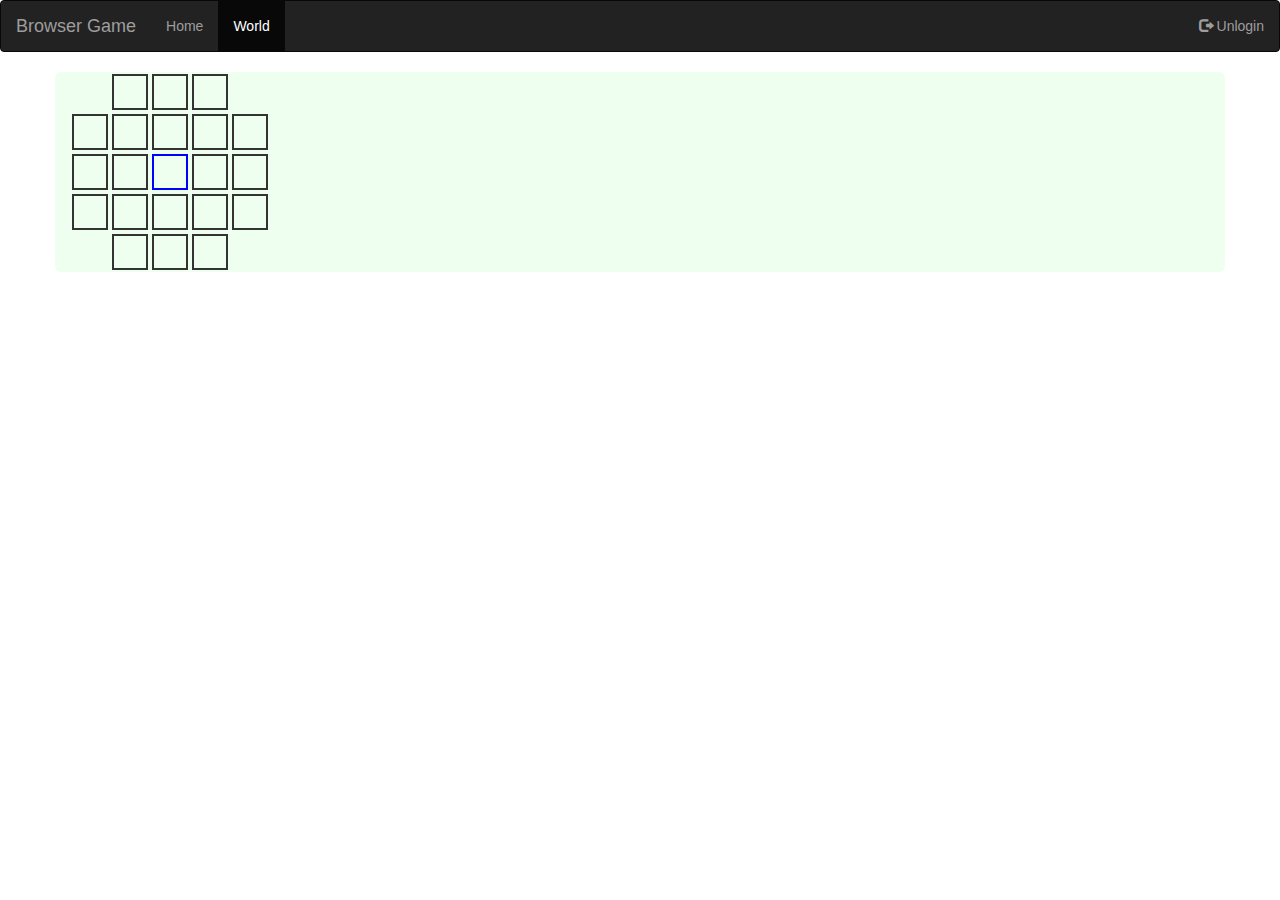
==== elm_world/index.html @ e5261acb "added experimental world display to frontend" ====
<!DOCTYPE HTML>
<html><head><meta charset="UTF-8"><title>Main</title><style>html,head,body { padding:0; margin:0; }
body { font-family: calibri, helvetica, arial, sans-serif; }</style><script type="text/javascript">
(function() {
'use strict';

function F2(fun)
{
  function wrapper(a) { return function(b) { return fun(a,b); }; }
  wrapper.arity = 2;
  wrapper.func = fun;
  return wrapper;
}

function F3(fun)
{
  function wrapper(a) {
    return function(b) { return function(c) { return fun(a, b, c); }; };
  }
  wrapper.arity = 3;
  wrapper.func = fun;
  return wrapper;
}

function F4(fun)
{
  function wrapper(a) { return function(b) { return function(c) {
    return function(d) { return fun(a, b, c, d); }; }; };
  }
  wrapper.arity = 4;
  wrapper.func = fun;
  return wrapper;
}

function F5(fun)
{
  function wrapper(a) { return function(b) { return function(c) {
    return function(d) { return function(e) { return fun(a, b, c, d, e); }; }; }; };
  }
  wrapper.arity = 5;
  wrapper.func = fun;
  return wrapper;
}

function F6(fun)
{
  function wrapper(a) { return function(b) { return function(c) {
    return function(d) { return function(e) { return function(f) {
    return fun(a, b, c, d, e, f); }; }; }; }; };
  }
  wrapper.arity = 6;
  wrapper.func = fun;
  return wrapper;
}

function F7(fun)
{
  function wrapper(a) { return function(b) { return function(c) {
    return function(d) { return function(e) { return function(f) {
    return function(g) { return fun(a, b, c, d, e, f, g); }; }; }; }; }; };
  }
  wrapper.arity = 7;
  wrapper.func = fun;
  return wrapper;
}

function F8(fun)
{
  function wrapper(a) { return function(b) { return function(c) {
    return function(d) { return function(e) { return function(f) {
    return function(g) { return function(h) {
    return fun(a, b, c, d, e, f, g, h); }; }; }; }; }; }; };
  }
  wrapper.arity = 8;
  wrapper.func = fun;
  return wrapper;
}

function F9(fun)
{
  function wrapper(a) { return function(b) { return function(c) {
    return function(d) { return function(e) { return function(f) {
    return function(g) { return function(h) { return function(i) {
    return fun(a, b, c, d, e, f, g, h, i); }; }; }; }; }; }; }; };
  }
  wrapper.arity = 9;
  wrapper.func = fun;
  return wrapper;
}

function A2(fun, a, b)
{
  return fun.arity === 2
    ? fun.func(a, b)
    : fun(a)(b);
}
function A3(fun, a, b, c)
{
  return fun.arity === 3
    ? fun.func(a, b, c)
    : fun(a)(b)(c);
}
function A4(fun, a, b, c, d)
{
  return fun.arity === 4
    ? fun.func(a, b, c, d)
    : fun(a)(b)(c)(d);
}
function A5(fun, a, b, c, d, e)
{
  return fun.arity === 5
    ? fun.func(a, b, c, d, e)
    : fun(a)(b)(c)(d)(e);
}
function A6(fun, a, b, c, d, e, f)
{
  return fun.arity === 6
    ? fun.func(a, b, c, d, e, f)
    : fun(a)(b)(c)(d)(e)(f);
}
function A7(fun, a, b, c, d, e, f, g)
{
  return fun.arity === 7
    ? fun.func(a, b, c, d, e, f, g)
    : fun(a)(b)(c)(d)(e)(f)(g);
}
function A8(fun, a, b, c, d, e, f, g, h)
{
  return fun.arity === 8
    ? fun.func(a, b, c, d, e, f, g, h)
    : fun(a)(b)(c)(d)(e)(f)(g)(h);
}
function A9(fun, a, b, c, d, e, f, g, h, i)
{
  return fun.arity === 9
    ? fun.func(a, b, c, d, e, f, g, h, i)
    : fun(a)(b)(c)(d)(e)(f)(g)(h)(i);
}
//import Native.List //

var _elm_lang$core$Native_Array = function() {

// A RRB-Tree has two distinct data types.
// Leaf -> "height"  is always 0
//         "table"   is an array of elements
// Node -> "height"  is always greater than 0
//         "table"   is an array of child nodes
//         "lengths" is an array of accumulated lengths of the child nodes

// M is the maximal table size. 32 seems fast. E is the allowed increase
// of search steps when concatting to find an index. Lower values will
// decrease balancing, but will increase search steps.
var M = 32;
var E = 2;

// An empty array.
var empty = {
	ctor: '_Array',
	height: 0,
	table: []
};


function get(i, array)
{
	if (i < 0 || i >= length(array))
	{
		throw new Error(
			'Index ' + i + ' is out of range. Check the length of ' +
			'your array first or use getMaybe or getWithDefault.');
	}
	return unsafeGet(i, array);
}


function unsafeGet(i, array)
{
	for (var x = array.height; x > 0; x--)
	{
		var slot = i >> (x * 5);
		while (array.lengths[slot] <= i)
		{
			slot++;
		}
		if (slot > 0)
		{
			i -= array.lengths[slot - 1];
		}
		array = array.table[slot];
	}
	return array.table[i];
}


// Sets the value at the index i. Only the nodes leading to i will get
// copied and updated.
function set(i, item, array)
{
	if (i < 0 || length(array) <= i)
	{
		return array;
	}
	return unsafeSet(i, item, array);
}


function unsafeSet(i, item, array)
{
	array = nodeCopy(array);

	if (array.height === 0)
	{
		array.table[i] = item;
	}
	else
	{
		var slot = getSlot(i, array);
		if (slot > 0)
		{
			i -= array.lengths[slot - 1];
		}
		array.table[slot] = unsafeSet(i, item, array.table[slot]);
	}
	return array;
}


function initialize(len, f)
{
	if (len <= 0)
	{
		return empty;
	}
	var h = Math.floor( Math.log(len) / Math.log(M) );
	return initialize_(f, h, 0, len);
}

function initialize_(f, h, from, to)
{
	if (h === 0)
	{
		var table = new Array((to - from) % (M + 1));
		for (var i = 0; i < table.length; i++)
		{
		  table[i] = f(from + i);
		}
		return {
			ctor: '_Array',
			height: 0,
			table: table
		};
	}

	var step = Math.pow(M, h);
	var table = new Array(Math.ceil((to - from) / step));
	var lengths = new Array(table.length);
	for (var i = 0; i < table.length; i++)
	{
		table[i] = initialize_(f, h - 1, from + (i * step), Math.min(from + ((i + 1) * step), to));
		lengths[i] = length(table[i]) + (i > 0 ? lengths[i-1] : 0);
	}
	return {
		ctor: '_Array',
		height: h,
		table: table,
		lengths: lengths
	};
}

function fromList(list)
{
	if (list.ctor === '[]')
	{
		return empty;
	}

	// Allocate M sized blocks (table) and write list elements to it.
	var table = new Array(M);
	var nodes = [];
	var i = 0;

	while (list.ctor !== '[]')
	{
		table[i] = list._0;
		list = list._1;
		i++;

		// table is full, so we can push a leaf containing it into the
		// next node.
		if (i === M)
		{
			var leaf = {
				ctor: '_Array',
				height: 0,
				table: table
			};
			fromListPush(leaf, nodes);
			table = new Array(M);
			i = 0;
		}
	}

	// Maybe there is something left on the table.
	if (i > 0)
	{
		var leaf = {
			ctor: '_Array',
			height: 0,
			table: table.splice(0, i)
		};
		fromListPush(leaf, nodes);
	}

	// Go through all of the nodes and eventually push them into higher nodes.
	for (var h = 0; h < nodes.length - 1; h++)
	{
		if (nodes[h].table.length > 0)
		{
			fromListPush(nodes[h], nodes);
		}
	}

	var head = nodes[nodes.length - 1];
	if (head.height > 0 && head.table.length === 1)
	{
		return head.table[0];
	}
	else
	{
		return head;
	}
}

// Push a node into a higher node as a child.
function fromListPush(toPush, nodes)
{
	var h = toPush.height;

	// Maybe the node on this height does not exist.
	if (nodes.length === h)
	{
		var node = {
			ctor: '_Array',
			height: h + 1,
			table: [],
			lengths: []
		};
		nodes.push(node);
	}

	nodes[h].table.push(toPush);
	var len = length(toPush);
	if (nodes[h].lengths.length > 0)
	{
		len += nodes[h].lengths[nodes[h].lengths.length - 1];
	}
	nodes[h].lengths.push(len);

	if (nodes[h].table.length === M)
	{
		fromListPush(nodes[h], nodes);
		nodes[h] = {
			ctor: '_Array',
			height: h + 1,
			table: [],
			lengths: []
		};
	}
}

// Pushes an item via push_ to the bottom right of a tree.
function push(item, a)
{
	var pushed = push_(item, a);
	if (pushed !== null)
	{
		return pushed;
	}

	var newTree = create(item, a.height);
	return siblise(a, newTree);
}

// Recursively tries to push an item to the bottom-right most
// tree possible. If there is no space left for the item,
// null will be returned.
function push_(item, a)
{
	// Handle resursion stop at leaf level.
	if (a.height === 0)
	{
		if (a.table.length < M)
		{
			var newA = {
				ctor: '_Array',
				height: 0,
				table: a.table.slice()
			};
			newA.table.push(item);
			return newA;
		}
		else
		{
		  return null;
		}
	}

	// Recursively push
	var pushed = push_(item, botRight(a));

	// There was space in the bottom right tree, so the slot will
	// be updated.
	if (pushed !== null)
	{
		var newA = nodeCopy(a);
		newA.table[newA.table.length - 1] = pushed;
		newA.lengths[newA.lengths.length - 1]++;
		return newA;
	}

	// When there was no space left, check if there is space left
	// for a new slot with a tree which contains only the item
	// at the bottom.
	if (a.table.length < M)
	{
		var newSlot = create(item, a.height - 1);
		var newA = nodeCopy(a);
		newA.table.push(newSlot);
		newA.lengths.push(newA.lengths[newA.lengths.length - 1] + length(newSlot));
		return newA;
	}
	else
	{
		return null;
	}
}

// Converts an array into a list of elements.
function toList(a)
{
	return toList_(_elm_lang$core$Native_List.Nil, a);
}

function toList_(list, a)
{
	for (var i = a.table.length - 1; i >= 0; i--)
	{
		list =
			a.height === 0
				? _elm_lang$core$Native_List.Cons(a.table[i], list)
				: toList_(list, a.table[i]);
	}
	return list;
}

// Maps a function over the elements of an array.
function map(f, a)
{
	var newA = {
		ctor: '_Array',
		height: a.height,
		table: new Array(a.table.length)
	};
	if (a.height > 0)
	{
		newA.lengths = a.lengths;
	}
	for (var i = 0; i < a.table.length; i++)
	{
		newA.table[i] =
			a.height === 0
				? f(a.table[i])
				: map(f, a.table[i]);
	}
	return newA;
}

// Maps a function over the elements with their index as first argument.
function indexedMap(f, a)
{
	return indexedMap_(f, a, 0);
}

function indexedMap_(f, a, from)
{
	var newA = {
		ctor: '_Array',
		height: a.height,
		table: new Array(a.table.length)
	};
	if (a.height > 0)
	{
		newA.lengths = a.lengths;
	}
	for (var i = 0; i < a.table.length; i++)
	{
		newA.table[i] =
			a.height === 0
				? A2(f, from + i, a.table[i])
				: indexedMap_(f, a.table[i], i == 0 ? from : from + a.lengths[i - 1]);
	}
	return newA;
}

function foldl(f, b, a)
{
	if (a.height === 0)
	{
		for (var i = 0; i < a.table.length; i++)
		{
			b = A2(f, a.table[i], b);
		}
	}
	else
	{
		for (var i = 0; i < a.table.length; i++)
		{
			b = foldl(f, b, a.table[i]);
		}
	}
	return b;
}

function foldr(f, b, a)
{
	if (a.height === 0)
	{
		for (var i = a.table.length; i--; )
		{
			b = A2(f, a.table[i], b);
		}
	}
	else
	{
		for (var i = a.table.length; i--; )
		{
			b = foldr(f, b, a.table[i]);
		}
	}
	return b;
}

// TODO: currently, it slices the right, then the left. This can be
// optimized.
function slice(from, to, a)
{
	if (from < 0)
	{
		from += length(a);
	}
	if (to < 0)
	{
		to += length(a);
	}
	return sliceLeft(from, sliceRight(to, a));
}

function sliceRight(to, a)
{
	if (to === length(a))
	{
		return a;
	}

	// Handle leaf level.
	if (a.height === 0)
	{
		var newA = { ctor:'_Array', height:0 };
		newA.table = a.table.slice(0, to);
		return newA;
	}

	// Slice the right recursively.
	var right = getSlot(to, a);
	var sliced = sliceRight(to - (right > 0 ? a.lengths[right - 1] : 0), a.table[right]);

	// Maybe the a node is not even needed, as sliced contains the whole slice.
	if (right === 0)
	{
		return sliced;
	}

	// Create new node.
	var newA = {
		ctor: '_Array',
		height: a.height,
		table: a.table.slice(0, right),
		lengths: a.lengths.slice(0, right)
	};
	if (sliced.table.length > 0)
	{
		newA.table[right] = sliced;
		newA.lengths[right] = length(sliced) + (right > 0 ? newA.lengths[right - 1] : 0);
	}
	return newA;
}

function sliceLeft(from, a)
{
	if (from === 0)
	{
		return a;
	}

	// Handle leaf level.
	if (a.height === 0)
	{
		var newA = { ctor:'_Array', height:0 };
		newA.table = a.table.slice(from, a.table.length + 1);
		return newA;
	}

	// Slice the left recursively.
	var left = getSlot(from, a);
	var sliced = sliceLeft(from - (left > 0 ? a.lengths[left - 1] : 0), a.table[left]);

	// Maybe the a node is not even needed, as sliced contains the whole slice.
	if (left === a.table.length - 1)
	{
		return sliced;
	}

	// Create new node.
	var newA = {
		ctor: '_Array',
		height: a.height,
		table: a.table.slice(left, a.table.length + 1),
		lengths: new Array(a.table.length - left)
	};
	newA.table[0] = sliced;
	var len = 0;
	for (var i = 0; i < newA.table.length; i++)
	{
		len += length(newA.table[i]);
		newA.lengths[i] = len;
	}

	return newA;
}

// Appends two trees.
function append(a,b)
{
	if (a.table.length === 0)
	{
		return b;
	}
	if (b.table.length === 0)
	{
		return a;
	}

	var c = append_(a, b);

	// Check if both nodes can be crunshed together.
	if (c[0].table.length + c[1].table.length <= M)
	{
		if (c[0].table.length === 0)
		{
			return c[1];
		}
		if (c[1].table.length === 0)
		{
			return c[0];
		}

		// Adjust .table and .lengths
		c[0].table = c[0].table.concat(c[1].table);
		if (c[0].height > 0)
		{
			var len = length(c[0]);
			for (var i = 0; i < c[1].lengths.length; i++)
			{
				c[1].lengths[i] += len;
			}
			c[0].lengths = c[0].lengths.concat(c[1].lengths);
		}

		return c[0];
	}

	if (c[0].height > 0)
	{
		var toRemove = calcToRemove(a, b);
		if (toRemove > E)
		{
			c = shuffle(c[0], c[1], toRemove);
		}
	}

	return siblise(c[0], c[1]);
}

// Returns an array of two nodes; right and left. One node _may_ be empty.
function append_(a, b)
{
	if (a.height === 0 && b.height === 0)
	{
		return [a, b];
	}

	if (a.height !== 1 || b.height !== 1)
	{
		if (a.height === b.height)
		{
			a = nodeCopy(a);
			b = nodeCopy(b);
			var appended = append_(botRight(a), botLeft(b));

			insertRight(a, appended[1]);
			insertLeft(b, appended[0]);
		}
		else if (a.height > b.height)
		{
			a = nodeCopy(a);
			var appended = append_(botRight(a), b);

			insertRight(a, appended[0]);
			b = parentise(appended[1], appended[1].height + 1);
		}
		else
		{
			b = nodeCopy(b);
			var appended = append_(a, botLeft(b));

			var left = appended[0].table.length === 0 ? 0 : 1;
			var right = left === 0 ? 1 : 0;
			insertLeft(b, appended[left]);
			a = parentise(appended[right], appended[right].height + 1);
		}
	}

	// Check if balancing is needed and return based on that.
	if (a.table.length === 0 || b.table.length === 0)
	{
		return [a, b];
	}

	var toRemove = calcToRemove(a, b);
	if (toRemove <= E)
	{
		return [a, b];
	}
	return shuffle(a, b, toRemove);
}

// Helperfunctions for append_. Replaces a child node at the side of the parent.
function insertRight(parent, node)
{
	var index = parent.table.length - 1;
	parent.table[index] = node;
	parent.lengths[index] = length(node);
	parent.lengths[index] += index > 0 ? parent.lengths[index - 1] : 0;
}

function insertLeft(parent, node)
{
	if (node.table.length > 0)
	{
		parent.table[0] = node;
		parent.lengths[0] = length(node);

		var len = length(parent.table[0]);
		for (var i = 1; i < parent.lengths.length; i++)
		{
			len += length(parent.table[i]);
			parent.lengths[i] = len;
		}
	}
	else
	{
		parent.table.shift();
		for (var i = 1; i < parent.lengths.length; i++)
		{
			parent.lengths[i] = parent.lengths[i] - parent.lengths[0];
		}
		parent.lengths.shift();
	}
}

// Returns the extra search steps for E. Refer to the paper.
function calcToRemove(a, b)
{
	var subLengths = 0;
	for (var i = 0; i < a.table.length; i++)
	{
		subLengths += a.table[i].table.length;
	}
	for (var i = 0; i < b.table.length; i++)
	{
		subLengths += b.table[i].table.length;
	}

	var toRemove = a.table.length + b.table.length;
	return toRemove - (Math.floor((subLengths - 1) / M) + 1);
}

// get2, set2 and saveSlot are helpers for accessing elements over two arrays.
function get2(a, b, index)
{
	return index < a.length
		? a[index]
		: b[index - a.length];
}

function set2(a, b, index, value)
{
	if (index < a.length)
	{
		a[index] = value;
	}
	else
	{
		b[index - a.length] = value;
	}
}

function saveSlot(a, b, index, slot)
{
	set2(a.table, b.table, index, slot);

	var l = (index === 0 || index === a.lengths.length)
		? 0
		: get2(a.lengths, a.lengths, index - 1);

	set2(a.lengths, b.lengths, index, l + length(slot));
}

// Creates a node or leaf with a given length at their arrays for perfomance.
// Is only used by shuffle.
function createNode(h, length)
{
	if (length < 0)
	{
		length = 0;
	}
	var a = {
		ctor: '_Array',
		height: h,
		table: new Array(length)
	};
	if (h > 0)
	{
		a.lengths = new Array(length);
	}
	return a;
}

// Returns an array of two balanced nodes.
function shuffle(a, b, toRemove)
{
	var newA = createNode(a.height, Math.min(M, a.table.length + b.table.length - toRemove));
	var newB = createNode(a.height, newA.table.length - (a.table.length + b.table.length - toRemove));

	// Skip the slots with size M. More precise: copy the slot references
	// to the new node
	var read = 0;
	while (get2(a.table, b.table, read).table.length % M === 0)
	{
		set2(newA.table, newB.table, read, get2(a.table, b.table, read));
		set2(newA.lengths, newB.lengths, read, get2(a.lengths, b.lengths, read));
		read++;
	}

	// Pulling items from left to right, caching in a slot before writing
	// it into the new nodes.
	var write = read;
	var slot = new createNode(a.height - 1, 0);
	var from = 0;

	// If the current slot is still containing data, then there will be at
	// least one more write, so we do not break this loop yet.
	while (read - write - (slot.table.length > 0 ? 1 : 0) < toRemove)
	{
		// Find out the max possible items for copying.
		var source = get2(a.table, b.table, read);
		var to = Math.min(M - slot.table.length, source.table.length);

		// Copy and adjust size table.
		slot.table = slot.table.concat(source.table.slice(from, to));
		if (slot.height > 0)
		{
			var len = slot.lengths.length;
			for (var i = len; i < len + to - from; i++)
			{
				slot.lengths[i] = length(slot.table[i]);
				slot.lengths[i] += (i > 0 ? slot.lengths[i - 1] : 0);
			}
		}

		from += to;

		// Only proceed to next slots[i] if the current one was
		// fully copied.
		if (source.table.length <= to)
		{
			read++; from = 0;
		}

		// Only create a new slot if the current one is filled up.
		if (slot.table.length === M)
		{
			saveSlot(newA, newB, write, slot);
			slot = createNode(a.height - 1, 0);
			write++;
		}
	}

	// Cleanup after the loop. Copy the last slot into the new nodes.
	if (slot.table.length > 0)
	{
		saveSlot(newA, newB, write, slot);
		write++;
	}

	// Shift the untouched slots to the left
	while (read < a.table.length + b.table.length )
	{
		saveSlot(newA, newB, write, get2(a.table, b.table, read));
		read++;
		write++;
	}

	return [newA, newB];
}

// Navigation functions
function botRight(a)
{
	return a.table[a.table.length - 1];
}
function botLeft(a)
{
	return a.table[0];
}

// Copies a node for updating. Note that you should not use this if
// only updating only one of "table" or "lengths" for performance reasons.
function nodeCopy(a)
{
	var newA = {
		ctor: '_Array',
		height: a.height,
		table: a.table.slice()
	};
	if (a.height > 0)
	{
		newA.lengths = a.lengths.slice();
	}
	return newA;
}

// Returns how many items are in the tree.
function length(array)
{
	if (array.height === 0)
	{
		return array.table.length;
	}
	else
	{
		return array.lengths[array.lengths.length - 1];
	}
}

// Calculates in which slot of "table" the item probably is, then
// find the exact slot via forward searching in  "lengths". Returns the index.
function getSlot(i, a)
{
	var slot = i >> (5 * a.height);
	while (a.lengths[slot] <= i)
	{
		slot++;
	}
	return slot;
}

// Recursively creates a tree with a given height containing
// only the given item.
function create(item, h)
{
	if (h === 0)
	{
		return {
			ctor: '_Array',
			height: 0,
			table: [item]
		};
	}
	return {
		ctor: '_Array',
		height: h,
		table: [create(item, h - 1)],
		lengths: [1]
	};
}

// Recursively creates a tree that contains the given tree.
function parentise(tree, h)
{
	if (h === tree.height)
	{
		return tree;
	}

	return {
		ctor: '_Array',
		height: h,
		table: [parentise(tree, h - 1)],
		lengths: [length(tree)]
	};
}

// Emphasizes blood brotherhood beneath two trees.
function siblise(a, b)
{
	return {
		ctor: '_Array',
		height: a.height + 1,
		table: [a, b],
		lengths: [length(a), length(a) + length(b)]
	};
}

function toJSArray(a)
{
	var jsArray = new Array(length(a));
	toJSArray_(jsArray, 0, a);
	return jsArray;
}

function toJSArray_(jsArray, i, a)
{
	for (var t = 0; t < a.table.length; t++)
	{
		if (a.height === 0)
		{
			jsArray[i + t] = a.table[t];
		}
		else
		{
			var inc = t === 0 ? 0 : a.lengths[t - 1];
			toJSArray_(jsArray, i + inc, a.table[t]);
		}
	}
}

function fromJSArray(jsArray)
{
	if (jsArray.length === 0)
	{
		return empty;
	}
	var h = Math.floor(Math.log(jsArray.length) / Math.log(M));
	return fromJSArray_(jsArray, h, 0, jsArray.length);
}

function fromJSArray_(jsArray, h, from, to)
{
	if (h === 0)
	{
		return {
			ctor: '_Array',
			height: 0,
			table: jsArray.slice(from, to)
		};
	}

	var step = Math.pow(M, h);
	var table = new Array(Math.ceil((to - from) / step));
	var lengths = new Array(table.length);
	for (var i = 0; i < table.length; i++)
	{
		table[i] = fromJSArray_(jsArray, h - 1, from + (i * step), Math.min(from + ((i + 1) * step), to));
		lengths[i] = length(table[i]) + (i > 0 ? lengths[i - 1] : 0);
	}
	return {
		ctor: '_Array',
		height: h,
		table: table,
		lengths: lengths
	};
}

return {
	empty: empty,
	fromList: fromList,
	toList: toList,
	initialize: F2(initialize),
	append: F2(append),
	push: F2(push),
	slice: F3(slice),
	get: F2(get),
	set: F3(set),
	map: F2(map),
	indexedMap: F2(indexedMap),
	foldl: F3(foldl),
	foldr: F3(foldr),
	length: length,

	toJSArray: toJSArray,
	fromJSArray: fromJSArray
};

}();//import Native.Utils //

var _elm_lang$core$Native_Basics = function() {

function div(a, b)
{
	return (a / b) | 0;
}
function rem(a, b)
{
	return a % b;
}
function mod(a, b)
{
	if (b === 0)
	{
		throw new Error('Cannot perform mod 0. Division by zero error.');
	}
	var r = a % b;
	var m = a === 0 ? 0 : (b > 0 ? (a >= 0 ? r : r + b) : -mod(-a, -b));

	return m === b ? 0 : m;
}
function logBase(base, n)
{
	return Math.log(n) / Math.log(base);
}
function negate(n)
{
	return -n;
}
function abs(n)
{
	return n < 0 ? -n : n;
}

function min(a, b)
{
	return _elm_lang$core$Native_Utils.cmp(a, b) < 0 ? a : b;
}
function max(a, b)
{
	return _elm_lang$core$Native_Utils.cmp(a, b) > 0 ? a : b;
}
function clamp(lo, hi, n)
{
	return _elm_lang$core$Native_Utils.cmp(n, lo) < 0
		? lo
		: _elm_lang$core$Native_Utils.cmp(n, hi) > 0
			? hi
			: n;
}

var ord = ['LT', 'EQ', 'GT'];

function compare(x, y)
{
	return { ctor: ord[_elm_lang$core$Native_Utils.cmp(x, y) + 1] };
}

function xor(a, b)
{
	return a !== b;
}
function not(b)
{
	return !b;
}
function isInfinite(n)
{
	return n === Infinity || n === -Infinity;
}

function truncate(n)
{
	return n | 0;
}

function degrees(d)
{
	return d * Math.PI / 180;
}
function turns(t)
{
	return 2 * Math.PI * t;
}
function fromPolar(point)
{
	var r = point._0;
	var t = point._1;
	return _elm_lang$core$Native_Utils.Tuple2(r * Math.cos(t), r * Math.sin(t));
}
function toPolar(point)
{
	var x = point._0;
	var y = point._1;
	return _elm_lang$core$Native_Utils.Tuple2(Math.sqrt(x * x + y * y), Math.atan2(y, x));
}

return {
	div: F2(div),
	rem: F2(rem),
	mod: F2(mod),

	pi: Math.PI,
	e: Math.E,
	cos: Math.cos,
	sin: Math.sin,
	tan: Math.tan,
	acos: Math.acos,
	asin: Math.asin,
	atan: Math.atan,
	atan2: F2(Math.atan2),

	degrees: degrees,
	turns: turns,
	fromPolar: fromPolar,
	toPolar: toPolar,

	sqrt: Math.sqrt,
	logBase: F2(logBase),
	negate: negate,
	abs: abs,
	min: F2(min),
	max: F2(max),
	clamp: F3(clamp),
	compare: F2(compare),

	xor: F2(xor),
	not: not,

	truncate: truncate,
	ceiling: Math.ceil,
	floor: Math.floor,
	round: Math.round,
	toFloat: function(x) { return x; },
	isNaN: isNaN,
	isInfinite: isInfinite
};

}();//import //

var _elm_lang$core$Native_Utils = function() {

// COMPARISONS

function eq(x, y)
{
	var stack = [];
	var isEqual = eqHelp(x, y, 0, stack);
	var pair;
	while (isEqual && (pair = stack.pop()))
	{
		isEqual = eqHelp(pair.x, pair.y, 0, stack);
	}
	return isEqual;
}


function eqHelp(x, y, depth, stack)
{
	if (depth > 100)
	{
		stack.push({ x: x, y: y });
		return true;
	}

	if (x === y)
	{
		return true;
	}

	if (typeof x !== 'object')
	{
		if (typeof x === 'function')
		{
			throw new Error(
				'Trying to use `(==)` on functions. There is no way to know if functions are "the same" in the Elm sense.'
				+ ' Read more about this at http://package.elm-lang.org/packages/elm-lang/core/latest/Basics#=='
				+ ' which describes why it is this way and what the better version will look like.'
			);
		}
		return false;
	}

	if (x === null || y === null)
	{
		return false
	}

	if (x instanceof Date)
	{
		return x.getTime() === y.getTime();
	}

	if (!('ctor' in x))
	{
		for (var key in x)
		{
			if (!eqHelp(x[key], y[key], depth + 1, stack))
			{
				return false;
			}
		}
		return true;
	}

	// convert Dicts and Sets to lists
	if (x.ctor === 'RBNode_elm_builtin' || x.ctor === 'RBEmpty_elm_builtin')
	{
		x = _elm_lang$core$Dict$toList(x);
		y = _elm_lang$core$Dict$toList(y);
	}
	if (x.ctor === 'Set_elm_builtin')
	{
		x = _elm_lang$core$Set$toList(x);
		y = _elm_lang$core$Set$toList(y);
	}

	// check if lists are equal without recursion
	if (x.ctor === '::')
	{
		var a = x;
		var b = y;
		while (a.ctor === '::' && b.ctor === '::')
		{
			if (!eqHelp(a._0, b._0, depth + 1, stack))
			{
				return false;
			}
			a = a._1;
			b = b._1;
		}
		return a.ctor === b.ctor;
	}

	// check if Arrays are equal
	if (x.ctor === '_Array')
	{
		var xs = _elm_lang$core$Native_Array.toJSArray(x);
		var ys = _elm_lang$core$Native_Array.toJSArray(y);
		if (xs.length !== ys.length)
		{
			return false;
		}
		for (var i = 0; i < xs.length; i++)
		{
			if (!eqHelp(xs[i], ys[i], depth + 1, stack))
			{
				return false;
			}
		}
		return true;
	}

	if (!eqHelp(x.ctor, y.ctor, depth + 1, stack))
	{
		return false;
	}

	for (var key in x)
	{
		if (!eqHelp(x[key], y[key], depth + 1, stack))
		{
			return false;
		}
	}
	return true;
}

// Code in Generate/JavaScript.hs, Basics.js, and List.js depends on
// the particular integer values assigned to LT, EQ, and GT.

var LT = -1, EQ = 0, GT = 1;

function cmp(x, y)
{
	if (typeof x !== 'object')
	{
		return x === y ? EQ : x < y ? LT : GT;
	}

	if (x instanceof String)
	{
		var a = x.valueOf();
		var b = y.valueOf();
		return a === b ? EQ : a < b ? LT : GT;
	}

	if (x.ctor === '::' || x.ctor === '[]')
	{
		while (x.ctor === '::' && y.ctor === '::')
		{
			var ord = cmp(x._0, y._0);
			if (ord !== EQ)
			{
				return ord;
			}
			x = x._1;
			y = y._1;
		}
		return x.ctor === y.ctor ? EQ : x.ctor === '[]' ? LT : GT;
	}

	if (x.ctor.slice(0, 6) === '_Tuple')
	{
		var ord;
		var n = x.ctor.slice(6) - 0;
		var err = 'cannot compare tuples with more than 6 elements.';
		if (n === 0) return EQ;
		if (n >= 1) { ord = cmp(x._0, y._0); if (ord !== EQ) return ord;
		if (n >= 2) { ord = cmp(x._1, y._1); if (ord !== EQ) return ord;
		if (n >= 3) { ord = cmp(x._2, y._2); if (ord !== EQ) return ord;
		if (n >= 4) { ord = cmp(x._3, y._3); if (ord !== EQ) return ord;
		if (n >= 5) { ord = cmp(x._4, y._4); if (ord !== EQ) return ord;
		if (n >= 6) { ord = cmp(x._5, y._5); if (ord !== EQ) return ord;
		if (n >= 7) throw new Error('Comparison error: ' + err); } } } } } }
		return EQ;
	}

	throw new Error(
		'Comparison error: comparison is only defined on ints, '
		+ 'floats, times, chars, strings, lists of comparable values, '
		+ 'and tuples of comparable values.'
	);
}


// COMMON VALUES

var Tuple0 = {
	ctor: '_Tuple0'
};

function Tuple2(x, y)
{
	return {
		ctor: '_Tuple2',
		_0: x,
		_1: y
	};
}

function chr(c)
{
	return new String(c);
}


// GUID

var count = 0;
function guid(_)
{
	return count++;
}


// RECORDS

function update(oldRecord, updatedFields)
{
	var newRecord = {};

	for (var key in oldRecord)
	{
		newRecord[key] = oldRecord[key];
	}

	for (var key in updatedFields)
	{
		newRecord[key] = updatedFields[key];
	}

	return newRecord;
}


//// LIST STUFF ////

var Nil = { ctor: '[]' };

function Cons(hd, tl)
{
	return {
		ctor: '::',
		_0: hd,
		_1: tl
	};
}

function append(xs, ys)
{
	// append Strings
	if (typeof xs === 'string')
	{
		return xs + ys;
	}

	// append Lists
	if (xs.ctor === '[]')
	{
		return ys;
	}
	var root = Cons(xs._0, Nil);
	var curr = root;
	xs = xs._1;
	while (xs.ctor !== '[]')
	{
		curr._1 = Cons(xs._0, Nil);
		xs = xs._1;
		curr = curr._1;
	}
	curr._1 = ys;
	return root;
}


// CRASHES

function crash(moduleName, region)
{
	return function(message) {
		throw new Error(
			'Ran into a `Debug.crash` in module `' + moduleName + '` ' + regionToString(region) + '\n'
			+ 'The message provided by the code author is:\n\n    '
			+ message
		);
	};
}

function crashCase(moduleName, region, value)
{
	return function(message) {
		throw new Error(
			'Ran into a `Debug.crash` in module `' + moduleName + '`\n\n'
			+ 'This was caused by the `case` expression ' + regionToString(region) + '.\n'
			+ 'One of the branches ended with a crash and the following value got through:\n\n    ' + toString(value) + '\n\n'
			+ 'The message provided by the code author is:\n\n    '
			+ message
		);
	};
}

function regionToString(region)
{
	if (region.start.line == region.end.line)
	{
		return 'on line ' + region.start.line;
	}
	return 'between lines ' + region.start.line + ' and ' + region.end.line;
}


// TO STRING

function toString(v)
{
	var type = typeof v;
	if (type === 'function')
	{
		return '<function>';
	}

	if (type === 'boolean')
	{
		return v ? 'True' : 'False';
	}

	if (type === 'number')
	{
		return v + '';
	}

	if (v instanceof String)
	{
		return '\'' + addSlashes(v, true) + '\'';
	}

	if (type === 'string')
	{
		return '"' + addSlashes(v, false) + '"';
	}

	if (v === null)
	{
		return 'null';
	}

	if (type === 'object' && 'ctor' in v)
	{
		var ctorStarter = v.ctor.substring(0, 5);

		if (ctorStarter === '_Tupl')
		{
			var output = [];
			for (var k in v)
			{
				if (k === 'ctor') continue;
				output.push(toString(v[k]));
			}
			return '(' + output.join(',') + ')';
		}

		if (ctorStarter === '_Task')
		{
			return '<task>'
		}

		if (v.ctor === '_Array')
		{
			var list = _elm_lang$core$Array$toList(v);
			return 'Array.fromList ' + toString(list);
		}

		if (v.ctor === '<decoder>')
		{
			return '<decoder>';
		}

		if (v.ctor === '_Process')
		{
			return '<process:' + v.id + '>';
		}

		if (v.ctor === '::')
		{
			var output = '[' + toString(v._0);
			v = v._1;
			while (v.ctor === '::')
			{
				output += ',' + toString(v._0);
				v = v._1;
			}
			return output + ']';
		}

		if (v.ctor === '[]')
		{
			return '[]';
		}

		if (v.ctor === 'Set_elm_builtin')
		{
			return 'Set.fromList ' + toString(_elm_lang$core$Set$toList(v));
		}

		if (v.ctor === 'RBNode_elm_builtin' || v.ctor === 'RBEmpty_elm_builtin')
		{
			return 'Dict.fromList ' + toString(_elm_lang$core$Dict$toList(v));
		}

		var output = '';
		for (var i in v)
		{
			if (i === 'ctor') continue;
			var str = toString(v[i]);
			var c0 = str[0];
			var parenless = c0 === '{' || c0 === '(' || c0 === '<' || c0 === '"' || str.indexOf(' ') < 0;
			output += ' ' + (parenless ? str : '(' + str + ')');
		}
		return v.ctor + output;
	}

	if (type === 'object')
	{
		if (v instanceof Date)
		{
			return '<' + v.toString() + '>';
		}

		if (v.elm_web_socket)
		{
			return '<websocket>';
		}

		var output = [];
		for (var k in v)
		{
			output.push(k + ' = ' + toString(v[k]));
		}
		if (output.length === 0)
		{
			return '{}';
		}
		return '{ ' + output.join(', ') + ' }';
	}

	return '<internal structure>';
}

function addSlashes(str, isChar)
{
	var s = str.replace(/\\/g, '\\\\')
			  .replace(/\n/g, '\\n')
			  .replace(/\t/g, '\\t')
			  .replace(/\r/g, '\\r')
			  .replace(/\v/g, '\\v')
			  .replace(/\0/g, '\\0');
	if (isChar)
	{
		return s.replace(/\'/g, '\\\'');
	}
	else
	{
		return s.replace(/\"/g, '\\"');
	}
}


return {
	eq: eq,
	cmp: cmp,
	Tuple0: Tuple0,
	Tuple2: Tuple2,
	chr: chr,
	update: update,
	guid: guid,

	append: F2(append),

	crash: crash,
	crashCase: crashCase,

	toString: toString
};

}();var _elm_lang$core$Basics$never = function (_p0) {
	never:
	while (true) {
		var _p1 = _p0;
		var _v1 = _p1._0;
		_p0 = _v1;
		continue never;
	}
};
var _elm_lang$core$Basics$uncurry = F2(
	function (f, _p2) {
		var _p3 = _p2;
		return A2(f, _p3._0, _p3._1);
	});
var _elm_lang$core$Basics$curry = F3(
	function (f, a, b) {
		return f(
			{ctor: '_Tuple2', _0: a, _1: b});
	});
var _elm_lang$core$Basics$flip = F3(
	function (f, b, a) {
		return A2(f, a, b);
	});
var _elm_lang$core$Basics$always = F2(
	function (a, _p4) {
		return a;
	});
var _elm_lang$core$Basics$identity = function (x) {
	return x;
};
var _elm_lang$core$Basics_ops = _elm_lang$core$Basics_ops || {};
_elm_lang$core$Basics_ops['<|'] = F2(
	function (f, x) {
		return f(x);
	});
var _elm_lang$core$Basics_ops = _elm_lang$core$Basics_ops || {};
_elm_lang$core$Basics_ops['|>'] = F2(
	function (x, f) {
		return f(x);
	});
var _elm_lang$core$Basics_ops = _elm_lang$core$Basics_ops || {};
_elm_lang$core$Basics_ops['>>'] = F3(
	function (f, g, x) {
		return g(
			f(x));
	});
var _elm_lang$core$Basics_ops = _elm_lang$core$Basics_ops || {};
_elm_lang$core$Basics_ops['<<'] = F3(
	function (g, f, x) {
		return g(
			f(x));
	});
var _elm_lang$core$Basics_ops = _elm_lang$core$Basics_ops || {};
_elm_lang$core$Basics_ops['++'] = _elm_lang$core$Native_Utils.append;
var _elm_lang$core$Basics$toString = _elm_lang$core$Native_Utils.toString;
var _elm_lang$core$Basics$isInfinite = _elm_lang$core$Native_Basics.isInfinite;
var _elm_lang$core$Basics$isNaN = _elm_lang$core$Native_Basics.isNaN;
var _elm_lang$core$Basics$toFloat = _elm_lang$core$Native_Basics.toFloat;
var _elm_lang$core$Basics$ceiling = _elm_lang$core$Native_Basics.ceiling;
var _elm_lang$core$Basics$floor = _elm_lang$core$Native_Basics.floor;
var _elm_lang$core$Basics$truncate = _elm_lang$core$Native_Basics.truncate;
var _elm_lang$core$Basics$round = _elm_lang$core$Native_Basics.round;
var _elm_lang$core$Basics$not = _elm_lang$core$Native_Basics.not;
var _elm_lang$core$Basics$xor = _elm_lang$core$Native_Basics.xor;
var _elm_lang$core$Basics_ops = _elm_lang$core$Basics_ops || {};
_elm_lang$core$Basics_ops['||'] = _elm_lang$core$Native_Basics.or;
var _elm_lang$core$Basics_ops = _elm_lang$core$Basics_ops || {};
_elm_lang$core$Basics_ops['&&'] = _elm_lang$core$Native_Basics.and;
var _elm_lang$core$Basics$max = _elm_lang$core$Native_Basics.max;
var _elm_lang$core$Basics$min = _elm_lang$core$Native_Basics.min;
var _elm_lang$core$Basics$compare = _elm_lang$core$Native_Basics.compare;
var _elm_lang$core$Basics_ops = _elm_lang$core$Basics_ops || {};
_elm_lang$core$Basics_ops['>='] = _elm_lang$core$Native_Basics.ge;
var _elm_lang$core$Basics_ops = _elm_lang$core$Basics_ops || {};
_elm_lang$core$Basics_ops['<='] = _elm_lang$core$Native_Basics.le;
var _elm_lang$core$Basics_ops = _elm_lang$core$Basics_ops || {};
_elm_lang$core$Basics_ops['>'] = _elm_lang$core$Native_Basics.gt;
var _elm_lang$core$Basics_ops = _elm_lang$core$Basics_ops || {};
_elm_lang$core$Basics_ops['<'] = _elm_lang$core$Native_Basics.lt;
var _elm_lang$core$Basics_ops = _elm_lang$core$Basics_ops || {};
_elm_lang$core$Basics_ops['/='] = _elm_lang$core$Native_Basics.neq;
var _elm_lang$core$Basics_ops = _elm_lang$core$Basics_ops || {};
_elm_lang$core$Basics_ops['=='] = _elm_lang$core$Native_Basics.eq;
var _elm_lang$core$Basics$e = _elm_lang$core$Native_Basics.e;
var _elm_lang$core$Basics$pi = _elm_lang$core$Native_Basics.pi;
var _elm_lang$core$Basics$clamp = _elm_lang$core$Native_Basics.clamp;
var _elm_lang$core$Basics$logBase = _elm_lang$core$Native_Basics.logBase;
var _elm_lang$core$Basics$abs = _elm_lang$core$Native_Basics.abs;
var _elm_lang$core$Basics$negate = _elm_lang$core$Native_Basics.negate;
var _elm_lang$core$Basics$sqrt = _elm_lang$core$Native_Basics.sqrt;
var _elm_lang$core$Basics$atan2 = _elm_lang$core$Native_Basics.atan2;
var _elm_lang$core$Basics$atan = _elm_lang$core$Native_Basics.atan;
var _elm_lang$core$Basics$asin = _elm_lang$core$Native_Basics.asin;
var _elm_lang$core$Basics$acos = _elm_lang$core$Native_Basics.acos;
var _elm_lang$core$Basics$tan = _elm_lang$core$Native_Basics.tan;
var _elm_lang$core$Basics$sin = _elm_lang$core$Native_Basics.sin;
var _elm_lang$core$Basics$cos = _elm_lang$core$Native_Basics.cos;
var _elm_lang$core$Basics_ops = _elm_lang$core$Basics_ops || {};
_elm_lang$core$Basics_ops['^'] = _elm_lang$core$Native_Basics.exp;
var _elm_lang$core$Basics_ops = _elm_lang$core$Basics_ops || {};
_elm_lang$core$Basics_ops['%'] = _elm_lang$core$Native_Basics.mod;
var _elm_lang$core$Basics$rem = _elm_lang$core$Native_Basics.rem;
var _elm_lang$core$Basics_ops = _elm_lang$core$Basics_ops || {};
_elm_lang$core$Basics_ops['//'] = _elm_lang$core$Native_Basics.div;
var _elm_lang$core$Basics_ops = _elm_lang$core$Basics_ops || {};
_elm_lang$core$Basics_ops['/'] = _elm_lang$core$Native_Basics.floatDiv;
var _elm_lang$core$Basics_ops = _elm_lang$core$Basics_ops || {};
_elm_lang$core$Basics_ops['*'] = _elm_lang$core$Native_Basics.mul;
var _elm_lang$core$Basics_ops = _elm_lang$core$Basics_ops || {};
_elm_lang$core$Basics_ops['-'] = _elm_lang$core$Native_Basics.sub;
var _elm_lang$core$Basics_ops = _elm_lang$core$Basics_ops || {};
_elm_lang$core$Basics_ops['+'] = _elm_lang$core$Native_Basics.add;
var _elm_lang$core$Basics$toPolar = _elm_lang$core$Native_Basics.toPolar;
var _elm_lang$core$Basics$fromPolar = _elm_lang$core$Native_Basics.fromPolar;
var _elm_lang$core$Basics$turns = _elm_lang$core$Native_Basics.turns;
var _elm_lang$core$Basics$degrees = _elm_lang$core$Native_Basics.degrees;
var _elm_lang$core$Basics$radians = function (t) {
	return t;
};
var _elm_lang$core$Basics$GT = {ctor: 'GT'};
var _elm_lang$core$Basics$EQ = {ctor: 'EQ'};
var _elm_lang$core$Basics$LT = {ctor: 'LT'};
var _elm_lang$core$Basics$JustOneMore = function (a) {
	return {ctor: 'JustOneMore', _0: a};
};
var _elm_lang$core$Maybe$withDefault = F2(
	function ($default, maybe) {
		var _p0 = maybe;
		if (_p0.ctor === 'Just') {
			return _p0._0;
		} else {
			return $default;
		}
	});
var _elm_lang$core$Maybe$Nothing = {ctor: 'Nothing'};
var _elm_lang$core$Maybe$andThen = F2(
	function (callback, maybeValue) {
		var _p1 = maybeValue;
		if (_p1.ctor === 'Just') {
			return callback(_p1._0);
		} else {
			return _elm_lang$core$Maybe$Nothing;
		}
	});
var _elm_lang$core$Maybe$Just = function (a) {
	return {ctor: 'Just', _0: a};
};
var _elm_lang$core$Maybe$map = F2(
	function (f, maybe) {
		var _p2 = maybe;
		if (_p2.ctor === 'Just') {
			return _elm_lang$core$Maybe$Just(
				f(_p2._0));
		} else {
			return _elm_lang$core$Maybe$Nothing;
		}
	});
var _elm_lang$core$Maybe$map2 = F3(
	function (func, ma, mb) {
		var _p3 = {ctor: '_Tuple2', _0: ma, _1: mb};
		if (((_p3.ctor === '_Tuple2') && (_p3._0.ctor === 'Just')) && (_p3._1.ctor === 'Just')) {
			return _elm_lang$core$Maybe$Just(
				A2(func, _p3._0._0, _p3._1._0));
		} else {
			return _elm_lang$core$Maybe$Nothing;
		}
	});
var _elm_lang$core$Maybe$map3 = F4(
	function (func, ma, mb, mc) {
		var _p4 = {ctor: '_Tuple3', _0: ma, _1: mb, _2: mc};
		if ((((_p4.ctor === '_Tuple3') && (_p4._0.ctor === 'Just')) && (_p4._1.ctor === 'Just')) && (_p4._2.ctor === 'Just')) {
			return _elm_lang$core$Maybe$Just(
				A3(func, _p4._0._0, _p4._1._0, _p4._2._0));
		} else {
			return _elm_lang$core$Maybe$Nothing;
		}
	});
var _elm_lang$core$Maybe$map4 = F5(
	function (func, ma, mb, mc, md) {
		var _p5 = {ctor: '_Tuple4', _0: ma, _1: mb, _2: mc, _3: md};
		if (((((_p5.ctor === '_Tuple4') && (_p5._0.ctor === 'Just')) && (_p5._1.ctor === 'Just')) && (_p5._2.ctor === 'Just')) && (_p5._3.ctor === 'Just')) {
			return _elm_lang$core$Maybe$Just(
				A4(func, _p5._0._0, _p5._1._0, _p5._2._0, _p5._3._0));
		} else {
			return _elm_lang$core$Maybe$Nothing;
		}
	});
var _elm_lang$core$Maybe$map5 = F6(
	function (func, ma, mb, mc, md, me) {
		var _p6 = {ctor: '_Tuple5', _0: ma, _1: mb, _2: mc, _3: md, _4: me};
		if ((((((_p6.ctor === '_Tuple5') && (_p6._0.ctor === 'Just')) && (_p6._1.ctor === 'Just')) && (_p6._2.ctor === 'Just')) && (_p6._3.ctor === 'Just')) && (_p6._4.ctor === 'Just')) {
			return _elm_lang$core$Maybe$Just(
				A5(func, _p6._0._0, _p6._1._0, _p6._2._0, _p6._3._0, _p6._4._0));
		} else {
			return _elm_lang$core$Maybe$Nothing;
		}
	});
//import Native.Utils //

var _elm_lang$core$Native_List = function() {

var Nil = { ctor: '[]' };

function Cons(hd, tl)
{
	return { ctor: '::', _0: hd, _1: tl };
}

function fromArray(arr)
{
	var out = Nil;
	for (var i = arr.length; i--; )
	{
		out = Cons(arr[i], out);
	}
	return out;
}

function toArray(xs)
{
	var out = [];
	while (xs.ctor !== '[]')
	{
		out.push(xs._0);
		xs = xs._1;
	}
	return out;
}

function foldr(f, b, xs)
{
	var arr = toArray(xs);
	var acc = b;
	for (var i = arr.length; i--; )
	{
		acc = A2(f, arr[i], acc);
	}
	return acc;
}

function map2(f, xs, ys)
{
	var arr = [];
	while (xs.ctor !== '[]' && ys.ctor !== '[]')
	{
		arr.push(A2(f, xs._0, ys._0));
		xs = xs._1;
		ys = ys._1;
	}
	return fromArray(arr);
}

function map3(f, xs, ys, zs)
{
	var arr = [];
	while (xs.ctor !== '[]' && ys.ctor !== '[]' && zs.ctor !== '[]')
	{
		arr.push(A3(f, xs._0, ys._0, zs._0));
		xs = xs._1;
		ys = ys._1;
		zs = zs._1;
	}
	return fromArray(arr);
}

function map4(f, ws, xs, ys, zs)
{
	var arr = [];
	while (   ws.ctor !== '[]'
		   && xs.ctor !== '[]'
		   && ys.ctor !== '[]'
		   && zs.ctor !== '[]')
	{
		arr.push(A4(f, ws._0, xs._0, ys._0, zs._0));
		ws = ws._1;
		xs = xs._1;
		ys = ys._1;
		zs = zs._1;
	}
	return fromArray(arr);
}

function map5(f, vs, ws, xs, ys, zs)
{
	var arr = [];
	while (   vs.ctor !== '[]'
		   && ws.ctor !== '[]'
		   && xs.ctor !== '[]'
		   && ys.ctor !== '[]'
		   && zs.ctor !== '[]')
	{
		arr.push(A5(f, vs._0, ws._0, xs._0, ys._0, zs._0));
		vs = vs._1;
		ws = ws._1;
		xs = xs._1;
		ys = ys._1;
		zs = zs._1;
	}
	return fromArray(arr);
}

function sortBy(f, xs)
{
	return fromArray(toArray(xs).sort(function(a, b) {
		return _elm_lang$core$Native_Utils.cmp(f(a), f(b));
	}));
}

function sortWith(f, xs)
{
	return fromArray(toArray(xs).sort(function(a, b) {
		var ord = f(a)(b).ctor;
		return ord === 'EQ' ? 0 : ord === 'LT' ? -1 : 1;
	}));
}

return {
	Nil: Nil,
	Cons: Cons,
	cons: F2(Cons),
	toArray: toArray,
	fromArray: fromArray,

	foldr: F3(foldr),

	map2: F3(map2),
	map3: F4(map3),
	map4: F5(map4),
	map5: F6(map5),
	sortBy: F2(sortBy),
	sortWith: F2(sortWith)
};

}();var _elm_lang$core$List$sortWith = _elm_lang$core$Native_List.sortWith;
var _elm_lang$core$List$sortBy = _elm_lang$core$Native_List.sortBy;
var _elm_lang$core$List$sort = function (xs) {
	return A2(_elm_lang$core$List$sortBy, _elm_lang$core$Basics$identity, xs);
};
var _elm_lang$core$List$singleton = function (value) {
	return {
		ctor: '::',
		_0: value,
		_1: {ctor: '[]'}
	};
};
var _elm_lang$core$List$drop = F2(
	function (n, list) {
		drop:
		while (true) {
			if (_elm_lang$core$Native_Utils.cmp(n, 0) < 1) {
				return list;
			} else {
				var _p0 = list;
				if (_p0.ctor === '[]') {
					return list;
				} else {
					var _v1 = n - 1,
						_v2 = _p0._1;
					n = _v1;
					list = _v2;
					continue drop;
				}
			}
		}
	});
var _elm_lang$core$List$map5 = _elm_lang$core$Native_List.map5;
var _elm_lang$core$List$map4 = _elm_lang$core$Native_List.map4;
var _elm_lang$core$List$map3 = _elm_lang$core$Native_List.map3;
var _elm_lang$core$List$map2 = _elm_lang$core$Native_List.map2;
var _elm_lang$core$List$any = F2(
	function (isOkay, list) {
		any:
		while (true) {
			var _p1 = list;
			if (_p1.ctor === '[]') {
				return false;
			} else {
				if (isOkay(_p1._0)) {
					return true;
				} else {
					var _v4 = isOkay,
						_v5 = _p1._1;
					isOkay = _v4;
					list = _v5;
					continue any;
				}
			}
		}
	});
var _elm_lang$core$List$all = F2(
	function (isOkay, list) {
		return !A2(
			_elm_lang$core$List$any,
			function (_p2) {
				return !isOkay(_p2);
			},
			list);
	});
var _elm_lang$core$List$foldr = _elm_lang$core$Native_List.foldr;
var _elm_lang$core$List$foldl = F3(
	function (func, acc, list) {
		foldl:
		while (true) {
			var _p3 = list;
			if (_p3.ctor === '[]') {
				return acc;
			} else {
				var _v7 = func,
					_v8 = A2(func, _p3._0, acc),
					_v9 = _p3._1;
				func = _v7;
				acc = _v8;
				list = _v9;
				continue foldl;
			}
		}
	});
var _elm_lang$core$List$length = function (xs) {
	return A3(
		_elm_lang$core$List$foldl,
		F2(
			function (_p4, i) {
				return i + 1;
			}),
		0,
		xs);
};
var _elm_lang$core$List$sum = function (numbers) {
	return A3(
		_elm_lang$core$List$foldl,
		F2(
			function (x, y) {
				return x + y;
			}),
		0,
		numbers);
};
var _elm_lang$core$List$product = function (numbers) {
	return A3(
		_elm_lang$core$List$foldl,
		F2(
			function (x, y) {
				return x * y;
			}),
		1,
		numbers);
};
var _elm_lang$core$List$maximum = function (list) {
	var _p5 = list;
	if (_p5.ctor === '::') {
		return _elm_lang$core$Maybe$Just(
			A3(_elm_lang$core$List$foldl, _elm_lang$core$Basics$max, _p5._0, _p5._1));
	} else {
		return _elm_lang$core$Maybe$Nothing;
	}
};
var _elm_lang$core$List$minimum = function (list) {
	var _p6 = list;
	if (_p6.ctor === '::') {
		return _elm_lang$core$Maybe$Just(
			A3(_elm_lang$core$List$foldl, _elm_lang$core$Basics$min, _p6._0, _p6._1));
	} else {
		return _elm_lang$core$Maybe$Nothing;
	}
};
var _elm_lang$core$List$member = F2(
	function (x, xs) {
		return A2(
			_elm_lang$core$List$any,
			function (a) {
				return _elm_lang$core$Native_Utils.eq(a, x);
			},
			xs);
	});
var _elm_lang$core$List$isEmpty = function (xs) {
	var _p7 = xs;
	if (_p7.ctor === '[]') {
		return true;
	} else {
		return false;
	}
};
var _elm_lang$core$List$tail = function (list) {
	var _p8 = list;
	if (_p8.ctor === '::') {
		return _elm_lang$core$Maybe$Just(_p8._1);
	} else {
		return _elm_lang$core$Maybe$Nothing;
	}
};
var _elm_lang$core$List$head = function (list) {
	var _p9 = list;
	if (_p9.ctor === '::') {
		return _elm_lang$core$Maybe$Just(_p9._0);
	} else {
		return _elm_lang$core$Maybe$Nothing;
	}
};
var _elm_lang$core$List_ops = _elm_lang$core$List_ops || {};
_elm_lang$core$List_ops['::'] = _elm_lang$core$Native_List.cons;
var _elm_lang$core$List$map = F2(
	function (f, xs) {
		return A3(
			_elm_lang$core$List$foldr,
			F2(
				function (x, acc) {
					return {
						ctor: '::',
						_0: f(x),
						_1: acc
					};
				}),
			{ctor: '[]'},
			xs);
	});
var _elm_lang$core$List$filter = F2(
	function (pred, xs) {
		var conditionalCons = F2(
			function (front, back) {
				return pred(front) ? {ctor: '::', _0: front, _1: back} : back;
			});
		return A3(
			_elm_lang$core$List$foldr,
			conditionalCons,
			{ctor: '[]'},
			xs);
	});
var _elm_lang$core$List$maybeCons = F3(
	function (f, mx, xs) {
		var _p10 = f(mx);
		if (_p10.ctor === 'Just') {
			return {ctor: '::', _0: _p10._0, _1: xs};
		} else {
			return xs;
		}
	});
var _elm_lang$core$List$filterMap = F2(
	function (f, xs) {
		return A3(
			_elm_lang$core$List$foldr,
			_elm_lang$core$List$maybeCons(f),
			{ctor: '[]'},
			xs);
	});
var _elm_lang$core$List$reverse = function (list) {
	return A3(
		_elm_lang$core$List$foldl,
		F2(
			function (x, y) {
				return {ctor: '::', _0: x, _1: y};
			}),
		{ctor: '[]'},
		list);
};
var _elm_lang$core$List$scanl = F3(
	function (f, b, xs) {
		var scan1 = F2(
			function (x, accAcc) {
				var _p11 = accAcc;
				if (_p11.ctor === '::') {
					return {
						ctor: '::',
						_0: A2(f, x, _p11._0),
						_1: accAcc
					};
				} else {
					return {ctor: '[]'};
				}
			});
		return _elm_lang$core$List$reverse(
			A3(
				_elm_lang$core$List$foldl,
				scan1,
				{
					ctor: '::',
					_0: b,
					_1: {ctor: '[]'}
				},
				xs));
	});
var _elm_lang$core$List$append = F2(
	function (xs, ys) {
		var _p12 = ys;
		if (_p12.ctor === '[]') {
			return xs;
		} else {
			return A3(
				_elm_lang$core$List$foldr,
				F2(
					function (x, y) {
						return {ctor: '::', _0: x, _1: y};
					}),
				ys,
				xs);
		}
	});
var _elm_lang$core$List$concat = function (lists) {
	return A3(
		_elm_lang$core$List$foldr,
		_elm_lang$core$List$append,
		{ctor: '[]'},
		lists);
};
var _elm_lang$core$List$concatMap = F2(
	function (f, list) {
		return _elm_lang$core$List$concat(
			A2(_elm_lang$core$List$map, f, list));
	});
var _elm_lang$core$List$partition = F2(
	function (pred, list) {
		var step = F2(
			function (x, _p13) {
				var _p14 = _p13;
				var _p16 = _p14._0;
				var _p15 = _p14._1;
				return pred(x) ? {
					ctor: '_Tuple2',
					_0: {ctor: '::', _0: x, _1: _p16},
					_1: _p15
				} : {
					ctor: '_Tuple2',
					_0: _p16,
					_1: {ctor: '::', _0: x, _1: _p15}
				};
			});
		return A3(
			_elm_lang$core$List$foldr,
			step,
			{
				ctor: '_Tuple2',
				_0: {ctor: '[]'},
				_1: {ctor: '[]'}
			},
			list);
	});
var _elm_lang$core$List$unzip = function (pairs) {
	var step = F2(
		function (_p18, _p17) {
			var _p19 = _p18;
			var _p20 = _p17;
			return {
				ctor: '_Tuple2',
				_0: {ctor: '::', _0: _p19._0, _1: _p20._0},
				_1: {ctor: '::', _0: _p19._1, _1: _p20._1}
			};
		});
	return A3(
		_elm_lang$core$List$foldr,
		step,
		{
			ctor: '_Tuple2',
			_0: {ctor: '[]'},
			_1: {ctor: '[]'}
		},
		pairs);
};
var _elm_lang$core$List$intersperse = F2(
	function (sep, xs) {
		var _p21 = xs;
		if (_p21.ctor === '[]') {
			return {ctor: '[]'};
		} else {
			var step = F2(
				function (x, rest) {
					return {
						ctor: '::',
						_0: sep,
						_1: {ctor: '::', _0: x, _1: rest}
					};
				});
			var spersed = A3(
				_elm_lang$core$List$foldr,
				step,
				{ctor: '[]'},
				_p21._1);
			return {ctor: '::', _0: _p21._0, _1: spersed};
		}
	});
var _elm_lang$core$List$takeReverse = F3(
	function (n, list, taken) {
		takeReverse:
		while (true) {
			if (_elm_lang$core$Native_Utils.cmp(n, 0) < 1) {
				return taken;
			} else {
				var _p22 = list;
				if (_p22.ctor === '[]') {
					return taken;
				} else {
					var _v23 = n - 1,
						_v24 = _p22._1,
						_v25 = {ctor: '::', _0: _p22._0, _1: taken};
					n = _v23;
					list = _v24;
					taken = _v25;
					continue takeReverse;
				}
			}
		}
	});
var _elm_lang$core$List$takeTailRec = F2(
	function (n, list) {
		return _elm_lang$core$List$reverse(
			A3(
				_elm_lang$core$List$takeReverse,
				n,
				list,
				{ctor: '[]'}));
	});
var _elm_lang$core$List$takeFast = F3(
	function (ctr, n, list) {
		if (_elm_lang$core$Native_Utils.cmp(n, 0) < 1) {
			return {ctor: '[]'};
		} else {
			var _p23 = {ctor: '_Tuple2', _0: n, _1: list};
			_v26_5:
			do {
				_v26_1:
				do {
					if (_p23.ctor === '_Tuple2') {
						if (_p23._1.ctor === '[]') {
							return list;
						} else {
							if (_p23._1._1.ctor === '::') {
								switch (_p23._0) {
									case 1:
										break _v26_1;
									case 2:
										return {
											ctor: '::',
											_0: _p23._1._0,
											_1: {
												ctor: '::',
												_0: _p23._1._1._0,
												_1: {ctor: '[]'}
											}
										};
									case 3:
										if (_p23._1._1._1.ctor === '::') {
											return {
												ctor: '::',
												_0: _p23._1._0,
												_1: {
													ctor: '::',
													_0: _p23._1._1._0,
													_1: {
														ctor: '::',
														_0: _p23._1._1._1._0,
														_1: {ctor: '[]'}
													}
												}
											};
										} else {
											break _v26_5;
										}
									default:
										if ((_p23._1._1._1.ctor === '::') && (_p23._1._1._1._1.ctor === '::')) {
											var _p28 = _p23._1._1._1._0;
											var _p27 = _p23._1._1._0;
											var _p26 = _p23._1._0;
											var _p25 = _p23._1._1._1._1._0;
											var _p24 = _p23._1._1._1._1._1;
											return (_elm_lang$core$Native_Utils.cmp(ctr, 1000) > 0) ? {
												ctor: '::',
												_0: _p26,
												_1: {
													ctor: '::',
													_0: _p27,
													_1: {
														ctor: '::',
														_0: _p28,
														_1: {
															ctor: '::',
															_0: _p25,
															_1: A2(_elm_lang$core$List$takeTailRec, n - 4, _p24)
														}
													}
												}
											} : {
												ctor: '::',
												_0: _p26,
												_1: {
													ctor: '::',
													_0: _p27,
													_1: {
														ctor: '::',
														_0: _p28,
														_1: {
															ctor: '::',
															_0: _p25,
															_1: A3(_elm_lang$core$List$takeFast, ctr + 1, n - 4, _p24)
														}
													}
												}
											};
										} else {
											break _v26_5;
										}
								}
							} else {
								if (_p23._0 === 1) {
									break _v26_1;
								} else {
									break _v26_5;
								}
							}
						}
					} else {
						break _v26_5;
					}
				} while(false);
				return {
					ctor: '::',
					_0: _p23._1._0,
					_1: {ctor: '[]'}
				};
			} while(false);
			return list;
		}
	});
var _elm_lang$core$List$take = F2(
	function (n, list) {
		return A3(_elm_lang$core$List$takeFast, 0, n, list);
	});
var _elm_lang$core$List$repeatHelp = F3(
	function (result, n, value) {
		repeatHelp:
		while (true) {
			if (_elm_lang$core$Native_Utils.cmp(n, 0) < 1) {
				return result;
			} else {
				var _v27 = {ctor: '::', _0: value, _1: result},
					_v28 = n - 1,
					_v29 = value;
				result = _v27;
				n = _v28;
				value = _v29;
				continue repeatHelp;
			}
		}
	});
var _elm_lang$core$List$repeat = F2(
	function (n, value) {
		return A3(
			_elm_lang$core$List$repeatHelp,
			{ctor: '[]'},
			n,
			value);
	});
var _elm_lang$core$List$rangeHelp = F3(
	function (lo, hi, list) {
		rangeHelp:
		while (true) {
			if (_elm_lang$core$Native_Utils.cmp(lo, hi) < 1) {
				var _v30 = lo,
					_v31 = hi - 1,
					_v32 = {ctor: '::', _0: hi, _1: list};
				lo = _v30;
				hi = _v31;
				list = _v32;
				continue rangeHelp;
			} else {
				return list;
			}
		}
	});
var _elm_lang$core$List$range = F2(
	function (lo, hi) {
		return A3(
			_elm_lang$core$List$rangeHelp,
			lo,
			hi,
			{ctor: '[]'});
	});
var _elm_lang$core$List$indexedMap = F2(
	function (f, xs) {
		return A3(
			_elm_lang$core$List$map2,
			f,
			A2(
				_elm_lang$core$List$range,
				0,
				_elm_lang$core$List$length(xs) - 1),
			xs);
	});
var _elm_lang$core$Array$append = _elm_lang$core$Native_Array.append;
var _elm_lang$core$Array$length = _elm_lang$core$Native_Array.length;
var _elm_lang$core$Array$isEmpty = function (array) {
	return _elm_lang$core$Native_Utils.eq(
		_elm_lang$core$Array$length(array),
		0);
};
var _elm_lang$core$Array$slice = _elm_lang$core$Native_Array.slice;
var _elm_lang$core$Array$set = _elm_lang$core$Native_Array.set;
var _elm_lang$core$Array$get = F2(
	function (i, array) {
		return ((_elm_lang$core$Native_Utils.cmp(0, i) < 1) && (_elm_lang$core$Native_Utils.cmp(
			i,
			_elm_lang$core$Native_Array.length(array)) < 0)) ? _elm_lang$core$Maybe$Just(
			A2(_elm_lang$core$Native_Array.get, i, array)) : _elm_lang$core$Maybe$Nothing;
	});
var _elm_lang$core$Array$push = _elm_lang$core$Native_Array.push;
var _elm_lang$core$Array$empty = _elm_lang$core$Native_Array.empty;
var _elm_lang$core$Array$filter = F2(
	function (isOkay, arr) {
		var update = F2(
			function (x, xs) {
				return isOkay(x) ? A2(_elm_lang$core$Native_Array.push, x, xs) : xs;
			});
		return A3(_elm_lang$core$Native_Array.foldl, update, _elm_lang$core$Native_Array.empty, arr);
	});
var _elm_lang$core$Array$foldr = _elm_lang$core$Native_Array.foldr;
var _elm_lang$core$Array$foldl = _elm_lang$core$Native_Array.foldl;
var _elm_lang$core$Array$indexedMap = _elm_lang$core$Native_Array.indexedMap;
var _elm_lang$core$Array$map = _elm_lang$core$Native_Array.map;
var _elm_lang$core$Array$toIndexedList = function (array) {
	return A3(
		_elm_lang$core$List$map2,
		F2(
			function (v0, v1) {
				return {ctor: '_Tuple2', _0: v0, _1: v1};
			}),
		A2(
			_elm_lang$core$List$range,
			0,
			_elm_lang$core$Native_Array.length(array) - 1),
		_elm_lang$core$Native_Array.toList(array));
};
var _elm_lang$core$Array$toList = _elm_lang$core$Native_Array.toList;
var _elm_lang$core$Array$fromList = _elm_lang$core$Native_Array.fromList;
var _elm_lang$core$Array$initialize = _elm_lang$core$Native_Array.initialize;
var _elm_lang$core$Array$repeat = F2(
	function (n, e) {
		return A2(
			_elm_lang$core$Array$initialize,
			n,
			_elm_lang$core$Basics$always(e));
	});
var _elm_lang$core$Array$Array = {ctor: 'Array'};
//import Native.Utils //

var _elm_lang$core$Native_Char = function() {

return {
	fromCode: function(c) { return _elm_lang$core$Native_Utils.chr(String.fromCharCode(c)); },
	toCode: function(c) { return c.charCodeAt(0); },
	toUpper: function(c) { return _elm_lang$core$Native_Utils.chr(c.toUpperCase()); },
	toLower: function(c) { return _elm_lang$core$Native_Utils.chr(c.toLowerCase()); },
	toLocaleUpper: function(c) { return _elm_lang$core$Native_Utils.chr(c.toLocaleUpperCase()); },
	toLocaleLower: function(c) { return _elm_lang$core$Native_Utils.chr(c.toLocaleLowerCase()); }
};

}();var _elm_lang$core$Char$fromCode = _elm_lang$core$Native_Char.fromCode;
var _elm_lang$core$Char$toCode = _elm_lang$core$Native_Char.toCode;
var _elm_lang$core$Char$toLocaleLower = _elm_lang$core$Native_Char.toLocaleLower;
var _elm_lang$core$Char$toLocaleUpper = _elm_lang$core$Native_Char.toLocaleUpper;
var _elm_lang$core$Char$toLower = _elm_lang$core$Native_Char.toLower;
var _elm_lang$core$Char$toUpper = _elm_lang$core$Native_Char.toUpper;
var _elm_lang$core$Char$isBetween = F3(
	function (low, high, $char) {
		var code = _elm_lang$core$Char$toCode($char);
		return (_elm_lang$core$Native_Utils.cmp(
			code,
			_elm_lang$core$Char$toCode(low)) > -1) && (_elm_lang$core$Native_Utils.cmp(
			code,
			_elm_lang$core$Char$toCode(high)) < 1);
	});
var _elm_lang$core$Char$isUpper = A2(
	_elm_lang$core$Char$isBetween,
	_elm_lang$core$Native_Utils.chr('A'),
	_elm_lang$core$Native_Utils.chr('Z'));
var _elm_lang$core$Char$isLower = A2(
	_elm_lang$core$Char$isBetween,
	_elm_lang$core$Native_Utils.chr('a'),
	_elm_lang$core$Native_Utils.chr('z'));
var _elm_lang$core$Char$isDigit = A2(
	_elm_lang$core$Char$isBetween,
	_elm_lang$core$Native_Utils.chr('0'),
	_elm_lang$core$Native_Utils.chr('9'));
var _elm_lang$core$Char$isOctDigit = A2(
	_elm_lang$core$Char$isBetween,
	_elm_lang$core$Native_Utils.chr('0'),
	_elm_lang$core$Native_Utils.chr('7'));
var _elm_lang$core$Char$isHexDigit = function ($char) {
	return _elm_lang$core$Char$isDigit($char) || (A3(
		_elm_lang$core$Char$isBetween,
		_elm_lang$core$Native_Utils.chr('a'),
		_elm_lang$core$Native_Utils.chr('f'),
		$char) || A3(
		_elm_lang$core$Char$isBetween,
		_elm_lang$core$Native_Utils.chr('A'),
		_elm_lang$core$Native_Utils.chr('F'),
		$char));
};
//import Native.Utils //

var _elm_lang$core$Native_Scheduler = function() {

var MAX_STEPS = 10000;


// TASKS

function succeed(value)
{
	return {
		ctor: '_Task_succeed',
		value: value
	};
}

function fail(error)
{
	return {
		ctor: '_Task_fail',
		value: error
	};
}

function nativeBinding(callback)
{
	return {
		ctor: '_Task_nativeBinding',
		callback: callback,
		cancel: null
	};
}

function andThen(callback, task)
{
	return {
		ctor: '_Task_andThen',
		callback: callback,
		task: task
	};
}

function onError(callback, task)
{
	return {
		ctor: '_Task_onError',
		callback: callback,
		task: task
	};
}

function receive(callback)
{
	return {
		ctor: '_Task_receive',
		callback: callback
	};
}


// PROCESSES

function rawSpawn(task)
{
	var process = {
		ctor: '_Process',
		id: _elm_lang$core$Native_Utils.guid(),
		root: task,
		stack: null,
		mailbox: []
	};

	enqueue(process);

	return process;
}

function spawn(task)
{
	return nativeBinding(function(callback) {
		var process = rawSpawn(task);
		callback(succeed(process));
	});
}

function rawSend(process, msg)
{
	process.mailbox.push(msg);
	enqueue(process);
}

function send(process, msg)
{
	return nativeBinding(function(callback) {
		rawSend(process, msg);
		callback(succeed(_elm_lang$core$Native_Utils.Tuple0));
	});
}

function kill(process)
{
	return nativeBinding(function(callback) {
		var root = process.root;
		if (root.ctor === '_Task_nativeBinding' && root.cancel)
		{
			root.cancel();
		}

		process.root = null;

		callback(succeed(_elm_lang$core$Native_Utils.Tuple0));
	});
}

function sleep(time)
{
	return nativeBinding(function(callback) {
		var id = setTimeout(function() {
			callback(succeed(_elm_lang$core$Native_Utils.Tuple0));
		}, time);

		return function() { clearTimeout(id); };
	});
}


// STEP PROCESSES

function step(numSteps, process)
{
	while (numSteps < MAX_STEPS)
	{
		var ctor = process.root.ctor;

		if (ctor === '_Task_succeed')
		{
			while (process.stack && process.stack.ctor === '_Task_onError')
			{
				process.stack = process.stack.rest;
			}
			if (process.stack === null)
			{
				break;
			}
			process.root = process.stack.callback(process.root.value);
			process.stack = process.stack.rest;
			++numSteps;
			continue;
		}

		if (ctor === '_Task_fail')
		{
			while (process.stack && process.stack.ctor === '_Task_andThen')
			{
				process.stack = process.stack.rest;
			}
			if (process.stack === null)
			{
				break;
			}
			process.root = process.stack.callback(process.root.value);
			process.stack = process.stack.rest;
			++numSteps;
			continue;
		}

		if (ctor === '_Task_andThen')
		{
			process.stack = {
				ctor: '_Task_andThen',
				callback: process.root.callback,
				rest: process.stack
			};
			process.root = process.root.task;
			++numSteps;
			continue;
		}

		if (ctor === '_Task_onError')
		{
			process.stack = {
				ctor: '_Task_onError',
				callback: process.root.callback,
				rest: process.stack
			};
			process.root = process.root.task;
			++numSteps;
			continue;
		}

		if (ctor === '_Task_nativeBinding')
		{
			process.root.cancel = process.root.callback(function(newRoot) {
				process.root = newRoot;
				enqueue(process);
			});

			break;
		}

		if (ctor === '_Task_receive')
		{
			var mailbox = process.mailbox;
			if (mailbox.length === 0)
			{
				break;
			}

			process.root = process.root.callback(mailbox.shift());
			++numSteps;
			continue;
		}

		throw new Error(ctor);
	}

	if (numSteps < MAX_STEPS)
	{
		return numSteps + 1;
	}
	enqueue(process);

	return numSteps;
}


// WORK QUEUE

var working = false;
var workQueue = [];

function enqueue(process)
{
	workQueue.push(process);

	if (!working)
	{
		setTimeout(work, 0);
		working = true;
	}
}

function work()
{
	var numSteps = 0;
	var process;
	while (numSteps < MAX_STEPS && (process = workQueue.shift()))
	{
		if (process.root)
		{
			numSteps = step(numSteps, process);
		}
	}
	if (!process)
	{
		working = false;
		return;
	}
	setTimeout(work, 0);
}


return {
	succeed: succeed,
	fail: fail,
	nativeBinding: nativeBinding,
	andThen: F2(andThen),
	onError: F2(onError),
	receive: receive,

	spawn: spawn,
	kill: kill,
	sleep: sleep,
	send: F2(send),

	rawSpawn: rawSpawn,
	rawSend: rawSend
};

}();//import //

var _elm_lang$core$Native_Platform = function() {


// PROGRAMS

function program(impl)
{
	return function(flagDecoder)
	{
		return function(object, moduleName)
		{
			object['worker'] = function worker(flags)
			{
				if (typeof flags !== 'undefined')
				{
					throw new Error(
						'The `' + moduleName + '` module does not need flags.\n'
						+ 'Call ' + moduleName + '.worker() with no arguments and you should be all set!'
					);
				}

				return initialize(
					impl.init,
					impl.update,
					impl.subscriptions,
					renderer
				);
			};
		};
	};
}

function programWithFlags(impl)
{
	return function(flagDecoder)
	{
		return function(object, moduleName)
		{
			object['worker'] = function worker(flags)
			{
				if (typeof flagDecoder === 'undefined')
				{
					throw new Error(
						'Are you trying to sneak a Never value into Elm? Trickster!\n'
						+ 'It looks like ' + moduleName + '.main is defined with `programWithFlags` but has type `Program Never`.\n'
						+ 'Use `program` instead if you do not want flags.'
					);
				}

				var result = A2(_elm_lang$core$Native_Json.run, flagDecoder, flags);
				if (result.ctor === 'Err')
				{
					throw new Error(
						moduleName + '.worker(...) was called with an unexpected argument.\n'
						+ 'I tried to convert it to an Elm value, but ran into this problem:\n\n'
						+ result._0
					);
				}

				return initialize(
					impl.init(result._0),
					impl.update,
					impl.subscriptions,
					renderer
				);
			};
		};
	};
}

function renderer(enqueue, _)
{
	return function(_) {};
}


// HTML TO PROGRAM

function htmlToProgram(vnode)
{
	var emptyBag = batch(_elm_lang$core$Native_List.Nil);
	var noChange = _elm_lang$core$Native_Utils.Tuple2(
		_elm_lang$core$Native_Utils.Tuple0,
		emptyBag
	);

	return _elm_lang$virtual_dom$VirtualDom$program({
		init: noChange,
		view: function(model) { return main; },
		update: F2(function(msg, model) { return noChange; }),
		subscriptions: function (model) { return emptyBag; }
	});
}


// INITIALIZE A PROGRAM

function initialize(init, update, subscriptions, renderer)
{
	// ambient state
	var managers = {};
	var updateView;

	// init and update state in main process
	var initApp = _elm_lang$core$Native_Scheduler.nativeBinding(function(callback) {
		var model = init._0;
		updateView = renderer(enqueue, model);
		var cmds = init._1;
		var subs = subscriptions(model);
		dispatchEffects(managers, cmds, subs);
		callback(_elm_lang$core$Native_Scheduler.succeed(model));
	});

	function onMessage(msg, model)
	{
		return _elm_lang$core$Native_Scheduler.nativeBinding(function(callback) {
			var results = A2(update, msg, model);
			model = results._0;
			updateView(model);
			var cmds = results._1;
			var subs = subscriptions(model);
			dispatchEffects(managers, cmds, subs);
			callback(_elm_lang$core$Native_Scheduler.succeed(model));
		});
	}

	var mainProcess = spawnLoop(initApp, onMessage);

	function enqueue(msg)
	{
		_elm_lang$core$Native_Scheduler.rawSend(mainProcess, msg);
	}

	var ports = setupEffects(managers, enqueue);

	return ports ? { ports: ports } : {};
}


// EFFECT MANAGERS

var effectManagers = {};

function setupEffects(managers, callback)
{
	var ports;

	// setup all necessary effect managers
	for (var key in effectManagers)
	{
		var manager = effectManagers[key];

		if (manager.isForeign)
		{
			ports = ports || {};
			ports[key] = manager.tag === 'cmd'
				? setupOutgoingPort(key)
				: setupIncomingPort(key, callback);
		}

		managers[key] = makeManager(manager, callback);
	}

	return ports;
}

function makeManager(info, callback)
{
	var router = {
		main: callback,
		self: undefined
	};

	var tag = info.tag;
	var onEffects = info.onEffects;
	var onSelfMsg = info.onSelfMsg;

	function onMessage(msg, state)
	{
		if (msg.ctor === 'self')
		{
			return A3(onSelfMsg, router, msg._0, state);
		}

		var fx = msg._0;
		switch (tag)
		{
			case 'cmd':
				return A3(onEffects, router, fx.cmds, state);

			case 'sub':
				return A3(onEffects, router, fx.subs, state);

			case 'fx':
				return A4(onEffects, router, fx.cmds, fx.subs, state);
		}
	}

	var process = spawnLoop(info.init, onMessage);
	router.self = process;
	return process;
}

function sendToApp(router, msg)
{
	return _elm_lang$core$Native_Scheduler.nativeBinding(function(callback)
	{
		router.main(msg);
		callback(_elm_lang$core$Native_Scheduler.succeed(_elm_lang$core$Native_Utils.Tuple0));
	});
}

function sendToSelf(router, msg)
{
	return A2(_elm_lang$core$Native_Scheduler.send, router.self, {
		ctor: 'self',
		_0: msg
	});
}


// HELPER for STATEFUL LOOPS

function spawnLoop(init, onMessage)
{
	var andThen = _elm_lang$core$Native_Scheduler.andThen;

	function loop(state)
	{
		var handleMsg = _elm_lang$core$Native_Scheduler.receive(function(msg) {
			return onMessage(msg, state);
		});
		return A2(andThen, loop, handleMsg);
	}

	var task = A2(andThen, loop, init);

	return _elm_lang$core$Native_Scheduler.rawSpawn(task);
}


// BAGS

function leaf(home)
{
	return function(value)
	{
		return {
			type: 'leaf',
			home: home,
			value: value
		};
	};
}

function batch(list)
{
	return {
		type: 'node',
		branches: list
	};
}

function map(tagger, bag)
{
	return {
		type: 'map',
		tagger: tagger,
		tree: bag
	}
}


// PIPE BAGS INTO EFFECT MANAGERS

function dispatchEffects(managers, cmdBag, subBag)
{
	var effectsDict = {};
	gatherEffects(true, cmdBag, effectsDict, null);
	gatherEffects(false, subBag, effectsDict, null);

	for (var home in managers)
	{
		var fx = home in effectsDict
			? effectsDict[home]
			: {
				cmds: _elm_lang$core$Native_List.Nil,
				subs: _elm_lang$core$Native_List.Nil
			};

		_elm_lang$core$Native_Scheduler.rawSend(managers[home], { ctor: 'fx', _0: fx });
	}
}

function gatherEffects(isCmd, bag, effectsDict, taggers)
{
	switch (bag.type)
	{
		case 'leaf':
			var home = bag.home;
			var effect = toEffect(isCmd, home, taggers, bag.value);
			effectsDict[home] = insert(isCmd, effect, effectsDict[home]);
			return;

		case 'node':
			var list = bag.branches;
			while (list.ctor !== '[]')
			{
				gatherEffects(isCmd, list._0, effectsDict, taggers);
				list = list._1;
			}
			return;

		case 'map':
			gatherEffects(isCmd, bag.tree, effectsDict, {
				tagger: bag.tagger,
				rest: taggers
			});
			return;
	}
}

function toEffect(isCmd, home, taggers, value)
{
	function applyTaggers(x)
	{
		var temp = taggers;
		while (temp)
		{
			x = temp.tagger(x);
			temp = temp.rest;
		}
		return x;
	}

	var map = isCmd
		? effectManagers[home].cmdMap
		: effectManagers[home].subMap;

	return A2(map, applyTaggers, value)
}

function insert(isCmd, newEffect, effects)
{
	effects = effects || {
		cmds: _elm_lang$core$Native_List.Nil,
		subs: _elm_lang$core$Native_List.Nil
	};
	if (isCmd)
	{
		effects.cmds = _elm_lang$core$Native_List.Cons(newEffect, effects.cmds);
		return effects;
	}
	effects.subs = _elm_lang$core$Native_List.Cons(newEffect, effects.subs);
	return effects;
}


// PORTS

function checkPortName(name)
{
	if (name in effectManagers)
	{
		throw new Error('There can only be one port named `' + name + '`, but your program has multiple.');
	}
}


// OUTGOING PORTS

function outgoingPort(name, converter)
{
	checkPortName(name);
	effectManagers[name] = {
		tag: 'cmd',
		cmdMap: outgoingPortMap,
		converter: converter,
		isForeign: true
	};
	return leaf(name);
}

var outgoingPortMap = F2(function cmdMap(tagger, value) {
	return value;
});

function setupOutgoingPort(name)
{
	var subs = [];
	var converter = effectManagers[name].converter;

	// CREATE MANAGER

	var init = _elm_lang$core$Native_Scheduler.succeed(null);

	function onEffects(router, cmdList, state)
	{
		while (cmdList.ctor !== '[]')
		{
			// grab a separate reference to subs in case unsubscribe is called
			var currentSubs = subs;
			var value = converter(cmdList._0);
			for (var i = 0; i < currentSubs.length; i++)
			{
				currentSubs[i](value);
			}
			cmdList = cmdList._1;
		}
		return init;
	}

	effectManagers[name].init = init;
	effectManagers[name].onEffects = F3(onEffects);

	// PUBLIC API

	function subscribe(callback)
	{
		subs.push(callback);
	}

	function unsubscribe(callback)
	{
		// copy subs into a new array in case unsubscribe is called within a
		// subscribed callback
		subs = subs.slice();
		var index = subs.indexOf(callback);
		if (index >= 0)
		{
			subs.splice(index, 1);
		}
	}

	return {
		subscribe: subscribe,
		unsubscribe: unsubscribe
	};
}


// INCOMING PORTS

function incomingPort(name, converter)
{
	checkPortName(name);
	effectManagers[name] = {
		tag: 'sub',
		subMap: incomingPortMap,
		converter: converter,
		isForeign: true
	};
	return leaf(name);
}

var incomingPortMap = F2(function subMap(tagger, finalTagger)
{
	return function(value)
	{
		return tagger(finalTagger(value));
	};
});

function setupIncomingPort(name, callback)
{
	var sentBeforeInit = [];
	var subs = _elm_lang$core$Native_List.Nil;
	var converter = effectManagers[name].converter;
	var currentOnEffects = preInitOnEffects;
	var currentSend = preInitSend;

	// CREATE MANAGER

	var init = _elm_lang$core$Native_Scheduler.succeed(null);

	function preInitOnEffects(router, subList, state)
	{
		var postInitResult = postInitOnEffects(router, subList, state);

		for(var i = 0; i < sentBeforeInit.length; i++)
		{
			postInitSend(sentBeforeInit[i]);
		}

		sentBeforeInit = null; // to release objects held in queue
		currentSend = postInitSend;
		currentOnEffects = postInitOnEffects;
		return postInitResult;
	}

	function postInitOnEffects(router, subList, state)
	{
		subs = subList;
		return init;
	}

	function onEffects(router, subList, state)
	{
		return currentOnEffects(router, subList, state);
	}

	effectManagers[name].init = init;
	effectManagers[name].onEffects = F3(onEffects);

	// PUBLIC API

	function preInitSend(value)
	{
		sentBeforeInit.push(value);
	}

	function postInitSend(value)
	{
		var temp = subs;
		while (temp.ctor !== '[]')
		{
			callback(temp._0(value));
			temp = temp._1;
		}
	}

	function send(incomingValue)
	{
		var result = A2(_elm_lang$core$Json_Decode$decodeValue, converter, incomingValue);
		if (result.ctor === 'Err')
		{
			throw new Error('Trying to send an unexpected type of value through port `' + name + '`:\n' + result._0);
		}

		currentSend(result._0);
	}

	return { send: send };
}

return {
	// routers
	sendToApp: F2(sendToApp),
	sendToSelf: F2(sendToSelf),

	// global setup
	effectManagers: effectManagers,
	outgoingPort: outgoingPort,
	incomingPort: incomingPort,

	htmlToProgram: htmlToProgram,
	program: program,
	programWithFlags: programWithFlags,
	initialize: initialize,

	// effect bags
	leaf: leaf,
	batch: batch,
	map: F2(map)
};

}();
var _elm_lang$core$Platform_Cmd$batch = _elm_lang$core$Native_Platform.batch;
var _elm_lang$core$Platform_Cmd$none = _elm_lang$core$Platform_Cmd$batch(
	{ctor: '[]'});
var _elm_lang$core$Platform_Cmd_ops = _elm_lang$core$Platform_Cmd_ops || {};
_elm_lang$core$Platform_Cmd_ops['!'] = F2(
	function (model, commands) {
		return {
			ctor: '_Tuple2',
			_0: model,
			_1: _elm_lang$core$Platform_Cmd$batch(commands)
		};
	});
var _elm_lang$core$Platform_Cmd$map = _elm_lang$core$Native_Platform.map;
var _elm_lang$core$Platform_Cmd$Cmd = {ctor: 'Cmd'};
var _elm_lang$core$Platform_Sub$batch = _elm_lang$core$Native_Platform.batch;
var _elm_lang$core$Platform_Sub$none = _elm_lang$core$Platform_Sub$batch(
	{ctor: '[]'});
var _elm_lang$core$Platform_Sub$map = _elm_lang$core$Native_Platform.map;
var _elm_lang$core$Platform_Sub$Sub = {ctor: 'Sub'};
var _elm_lang$core$Platform$hack = _elm_lang$core$Native_Scheduler.succeed;
var _elm_lang$core$Platform$sendToSelf = _elm_lang$core$Native_Platform.sendToSelf;
var _elm_lang$core$Platform$sendToApp = _elm_lang$core$Native_Platform.sendToApp;
var _elm_lang$core$Platform$programWithFlags = _elm_lang$core$Native_Platform.programWithFlags;
var _elm_lang$core$Platform$program = _elm_lang$core$Native_Platform.program;
var _elm_lang$core$Platform$Program = {ctor: 'Program'};
var _elm_lang$core$Platform$Task = {ctor: 'Task'};
var _elm_lang$core$Platform$ProcessId = {ctor: 'ProcessId'};
var _elm_lang$core$Platform$Router = {ctor: 'Router'};
var _elm_lang$core$Result$toMaybe = function (result) {
	var _p0 = result;
	if (_p0.ctor === 'Ok') {
		return _elm_lang$core$Maybe$Just(_p0._0);
	} else {
		return _elm_lang$core$Maybe$Nothing;
	}
};
var _elm_lang$core$Result$withDefault = F2(
	function (def, result) {
		var _p1 = result;
		if (_p1.ctor === 'Ok') {
			return _p1._0;
		} else {
			return def;
		}
	});
var _elm_lang$core$Result$Err = function (a) {
	return {ctor: 'Err', _0: a};
};
var _elm_lang$core$Result$andThen = F2(
	function (callback, result) {
		var _p2 = result;
		if (_p2.ctor === 'Ok') {
			return callback(_p2._0);
		} else {
			return _elm_lang$core$Result$Err(_p2._0);
		}
	});
var _elm_lang$core$Result$Ok = function (a) {
	return {ctor: 'Ok', _0: a};
};
var _elm_lang$core$Result$map = F2(
	function (func, ra) {
		var _p3 = ra;
		if (_p3.ctor === 'Ok') {
			return _elm_lang$core$Result$Ok(
				func(_p3._0));
		} else {
			return _elm_lang$core$Result$Err(_p3._0);
		}
	});
var _elm_lang$core$Result$map2 = F3(
	function (func, ra, rb) {
		var _p4 = {ctor: '_Tuple2', _0: ra, _1: rb};
		if (_p4._0.ctor === 'Ok') {
			if (_p4._1.ctor === 'Ok') {
				return _elm_lang$core$Result$Ok(
					A2(func, _p4._0._0, _p4._1._0));
			} else {
				return _elm_lang$core$Result$Err(_p4._1._0);
			}
		} else {
			return _elm_lang$core$Result$Err(_p4._0._0);
		}
	});
var _elm_lang$core$Result$map3 = F4(
	function (func, ra, rb, rc) {
		var _p5 = {ctor: '_Tuple3', _0: ra, _1: rb, _2: rc};
		if (_p5._0.ctor === 'Ok') {
			if (_p5._1.ctor === 'Ok') {
				if (_p5._2.ctor === 'Ok') {
					return _elm_lang$core$Result$Ok(
						A3(func, _p5._0._0, _p5._1._0, _p5._2._0));
				} else {
					return _elm_lang$core$Result$Err(_p5._2._0);
				}
			} else {
				return _elm_lang$core$Result$Err(_p5._1._0);
			}
		} else {
			return _elm_lang$core$Result$Err(_p5._0._0);
		}
	});
var _elm_lang$core$Result$map4 = F5(
	function (func, ra, rb, rc, rd) {
		var _p6 = {ctor: '_Tuple4', _0: ra, _1: rb, _2: rc, _3: rd};
		if (_p6._0.ctor === 'Ok') {
			if (_p6._1.ctor === 'Ok') {
				if (_p6._2.ctor === 'Ok') {
					if (_p6._3.ctor === 'Ok') {
						return _elm_lang$core$Result$Ok(
							A4(func, _p6._0._0, _p6._1._0, _p6._2._0, _p6._3._0));
					} else {
						return _elm_lang$core$Result$Err(_p6._3._0);
					}
				} else {
					return _elm_lang$core$Result$Err(_p6._2._0);
				}
			} else {
				return _elm_lang$core$Result$Err(_p6._1._0);
			}
		} else {
			return _elm_lang$core$Result$Err(_p6._0._0);
		}
	});
var _elm_lang$core$Result$map5 = F6(
	function (func, ra, rb, rc, rd, re) {
		var _p7 = {ctor: '_Tuple5', _0: ra, _1: rb, _2: rc, _3: rd, _4: re};
		if (_p7._0.ctor === 'Ok') {
			if (_p7._1.ctor === 'Ok') {
				if (_p7._2.ctor === 'Ok') {
					if (_p7._3.ctor === 'Ok') {
						if (_p7._4.ctor === 'Ok') {
							return _elm_lang$core$Result$Ok(
								A5(func, _p7._0._0, _p7._1._0, _p7._2._0, _p7._3._0, _p7._4._0));
						} else {
							return _elm_lang$core$Result$Err(_p7._4._0);
						}
					} else {
						return _elm_lang$core$Result$Err(_p7._3._0);
					}
				} else {
					return _elm_lang$core$Result$Err(_p7._2._0);
				}
			} else {
				return _elm_lang$core$Result$Err(_p7._1._0);
			}
		} else {
			return _elm_lang$core$Result$Err(_p7._0._0);
		}
	});
var _elm_lang$core$Result$mapError = F2(
	function (f, result) {
		var _p8 = result;
		if (_p8.ctor === 'Ok') {
			return _elm_lang$core$Result$Ok(_p8._0);
		} else {
			return _elm_lang$core$Result$Err(
				f(_p8._0));
		}
	});
var _elm_lang$core$Result$fromMaybe = F2(
	function (err, maybe) {
		var _p9 = maybe;
		if (_p9.ctor === 'Just') {
			return _elm_lang$core$Result$Ok(_p9._0);
		} else {
			return _elm_lang$core$Result$Err(err);
		}
	});
var _elm_lang$core$Task$onError = _elm_lang$core$Native_Scheduler.onError;
var _elm_lang$core$Task$andThen = _elm_lang$core$Native_Scheduler.andThen;
var _elm_lang$core$Task$spawnCmd = F2(
	function (router, _p0) {
		var _p1 = _p0;
		return _elm_lang$core$Native_Scheduler.spawn(
			A2(
				_elm_lang$core$Task$andThen,
				_elm_lang$core$Platform$sendToApp(router),
				_p1._0));
	});
var _elm_lang$core$Task$fail = _elm_lang$core$Native_Scheduler.fail;
var _elm_lang$core$Task$mapError = F2(
	function (convert, task) {
		return A2(
			_elm_lang$core$Task$onError,
			function (_p2) {
				return _elm_lang$core$Task$fail(
					convert(_p2));
			},
			task);
	});
var _elm_lang$core$Task$succeed = _elm_lang$core$Native_Scheduler.succeed;
var _elm_lang$core$Task$map = F2(
	function (func, taskA) {
		return A2(
			_elm_lang$core$Task$andThen,
			function (a) {
				return _elm_lang$core$Task$succeed(
					func(a));
			},
			taskA);
	});
var _elm_lang$core$Task$map2 = F3(
	function (func, taskA, taskB) {
		return A2(
			_elm_lang$core$Task$andThen,
			function (a) {
				return A2(
					_elm_lang$core$Task$andThen,
					function (b) {
						return _elm_lang$core$Task$succeed(
							A2(func, a, b));
					},
					taskB);
			},
			taskA);
	});
var _elm_lang$core$Task$map3 = F4(
	function (func, taskA, taskB, taskC) {
		return A2(
			_elm_lang$core$Task$andThen,
			function (a) {
				return A2(
					_elm_lang$core$Task$andThen,
					function (b) {
						return A2(
							_elm_lang$core$Task$andThen,
							function (c) {
								return _elm_lang$core$Task$succeed(
									A3(func, a, b, c));
							},
							taskC);
					},
					taskB);
			},
			taskA);
	});
var _elm_lang$core$Task$map4 = F5(
	function (func, taskA, taskB, taskC, taskD) {
		return A2(
			_elm_lang$core$Task$andThen,
			function (a) {
				return A2(
					_elm_lang$core$Task$andThen,
					function (b) {
						return A2(
							_elm_lang$core$Task$andThen,
							function (c) {
								return A2(
									_elm_lang$core$Task$andThen,
									function (d) {
										return _elm_lang$core$Task$succeed(
											A4(func, a, b, c, d));
									},
									taskD);
							},
							taskC);
					},
					taskB);
			},
			taskA);
	});
var _elm_lang$core$Task$map5 = F6(
	function (func, taskA, taskB, taskC, taskD, taskE) {
		return A2(
			_elm_lang$core$Task$andThen,
			function (a) {
				return A2(
					_elm_lang$core$Task$andThen,
					function (b) {
						return A2(
							_elm_lang$core$Task$andThen,
							function (c) {
								return A2(
									_elm_lang$core$Task$andThen,
									function (d) {
										return A2(
											_elm_lang$core$Task$andThen,
											function (e) {
												return _elm_lang$core$Task$succeed(
													A5(func, a, b, c, d, e));
											},
											taskE);
									},
									taskD);
							},
							taskC);
					},
					taskB);
			},
			taskA);
	});
var _elm_lang$core$Task$sequence = function (tasks) {
	var _p3 = tasks;
	if (_p3.ctor === '[]') {
		return _elm_lang$core$Task$succeed(
			{ctor: '[]'});
	} else {
		return A3(
			_elm_lang$core$Task$map2,
			F2(
				function (x, y) {
					return {ctor: '::', _0: x, _1: y};
				}),
			_p3._0,
			_elm_lang$core$Task$sequence(_p3._1));
	}
};
var _elm_lang$core$Task$onEffects = F3(
	function (router, commands, state) {
		return A2(
			_elm_lang$core$Task$map,
			function (_p4) {
				return {ctor: '_Tuple0'};
			},
			_elm_lang$core$Task$sequence(
				A2(
					_elm_lang$core$List$map,
					_elm_lang$core$Task$spawnCmd(router),
					commands)));
	});
var _elm_lang$core$Task$init = _elm_lang$core$Task$succeed(
	{ctor: '_Tuple0'});
var _elm_lang$core$Task$onSelfMsg = F3(
	function (_p7, _p6, _p5) {
		return _elm_lang$core$Task$succeed(
			{ctor: '_Tuple0'});
	});
var _elm_lang$core$Task$command = _elm_lang$core$Native_Platform.leaf('Task');
var _elm_lang$core$Task$Perform = function (a) {
	return {ctor: 'Perform', _0: a};
};
var _elm_lang$core$Task$perform = F2(
	function (toMessage, task) {
		return _elm_lang$core$Task$command(
			_elm_lang$core$Task$Perform(
				A2(_elm_lang$core$Task$map, toMessage, task)));
	});
var _elm_lang$core$Task$attempt = F2(
	function (resultToMessage, task) {
		return _elm_lang$core$Task$command(
			_elm_lang$core$Task$Perform(
				A2(
					_elm_lang$core$Task$onError,
					function (_p8) {
						return _elm_lang$core$Task$succeed(
							resultToMessage(
								_elm_lang$core$Result$Err(_p8)));
					},
					A2(
						_elm_lang$core$Task$andThen,
						function (_p9) {
							return _elm_lang$core$Task$succeed(
								resultToMessage(
									_elm_lang$core$Result$Ok(_p9)));
						},
						task))));
	});
var _elm_lang$core$Task$cmdMap = F2(
	function (tagger, _p10) {
		var _p11 = _p10;
		return _elm_lang$core$Task$Perform(
			A2(_elm_lang$core$Task$map, tagger, _p11._0));
	});
_elm_lang$core$Native_Platform.effectManagers['Task'] = {pkg: 'elm-lang/core', init: _elm_lang$core$Task$init, onEffects: _elm_lang$core$Task$onEffects, onSelfMsg: _elm_lang$core$Task$onSelfMsg, tag: 'cmd', cmdMap: _elm_lang$core$Task$cmdMap};
//import Native.Utils //

var _elm_lang$core$Native_Debug = function() {

function log(tag, value)
{
	var msg = tag + ': ' + _elm_lang$core$Native_Utils.toString(value);
	var process = process || {};
	if (process.stdout)
	{
		process.stdout.write(msg);
	}
	else
	{
		console.log(msg);
	}
	return value;
}

function crash(message)
{
	throw new Error(message);
}

return {
	crash: crash,
	log: F2(log)
};

}();//import Maybe, Native.List, Native.Utils, Result //

var _elm_lang$core$Native_String = function() {

function isEmpty(str)
{
	return str.length === 0;
}
function cons(chr, str)
{
	return chr + str;
}
function uncons(str)
{
	var hd = str[0];
	if (hd)
	{
		return _elm_lang$core$Maybe$Just(_elm_lang$core$Native_Utils.Tuple2(_elm_lang$core$Native_Utils.chr(hd), str.slice(1)));
	}
	return _elm_lang$core$Maybe$Nothing;
}
function append(a, b)
{
	return a + b;
}
function concat(strs)
{
	return _elm_lang$core$Native_List.toArray(strs).join('');
}
function length(str)
{
	return str.length;
}
function map(f, str)
{
	var out = str.split('');
	for (var i = out.length; i--; )
	{
		out[i] = f(_elm_lang$core$Native_Utils.chr(out[i]));
	}
	return out.join('');
}
function filter(pred, str)
{
	return str.split('').map(_elm_lang$core$Native_Utils.chr).filter(pred).join('');
}
function reverse(str)
{
	return str.split('').reverse().join('');
}
function foldl(f, b, str)
{
	var len = str.length;
	for (var i = 0; i < len; ++i)
	{
		b = A2(f, _elm_lang$core$Native_Utils.chr(str[i]), b);
	}
	return b;
}
function foldr(f, b, str)
{
	for (var i = str.length; i--; )
	{
		b = A2(f, _elm_lang$core$Native_Utils.chr(str[i]), b);
	}
	return b;
}
function split(sep, str)
{
	return _elm_lang$core$Native_List.fromArray(str.split(sep));
}
function join(sep, strs)
{
	return _elm_lang$core$Native_List.toArray(strs).join(sep);
}
function repeat(n, str)
{
	var result = '';
	while (n > 0)
	{
		if (n & 1)
		{
			result += str;
		}
		n >>= 1, str += str;
	}
	return result;
}
function slice(start, end, str)
{
	return str.slice(start, end);
}
function left(n, str)
{
	return n < 1 ? '' : str.slice(0, n);
}
function right(n, str)
{
	return n < 1 ? '' : str.slice(-n);
}
function dropLeft(n, str)
{
	return n < 1 ? str : str.slice(n);
}
function dropRight(n, str)
{
	return n < 1 ? str : str.slice(0, -n);
}
function pad(n, chr, str)
{
	var half = (n - str.length) / 2;
	return repeat(Math.ceil(half), chr) + str + repeat(half | 0, chr);
}
function padRight(n, chr, str)
{
	return str + repeat(n - str.length, chr);
}
function padLeft(n, chr, str)
{
	return repeat(n - str.length, chr) + str;
}

function trim(str)
{
	return str.trim();
}
function trimLeft(str)
{
	return str.replace(/^\s+/, '');
}
function trimRight(str)
{
	return str.replace(/\s+$/, '');
}

function words(str)
{
	return _elm_lang$core$Native_List.fromArray(str.trim().split(/\s+/g));
}
function lines(str)
{
	return _elm_lang$core$Native_List.fromArray(str.split(/\r\n|\r|\n/g));
}

function toUpper(str)
{
	return str.toUpperCase();
}
function toLower(str)
{
	return str.toLowerCase();
}

function any(pred, str)
{
	for (var i = str.length; i--; )
	{
		if (pred(_elm_lang$core$Native_Utils.chr(str[i])))
		{
			return true;
		}
	}
	return false;
}
function all(pred, str)
{
	for (var i = str.length; i--; )
	{
		if (!pred(_elm_lang$core$Native_Utils.chr(str[i])))
		{
			return false;
		}
	}
	return true;
}

function contains(sub, str)
{
	return str.indexOf(sub) > -1;
}
function startsWith(sub, str)
{
	return str.indexOf(sub) === 0;
}
function endsWith(sub, str)
{
	return str.length >= sub.length &&
		str.lastIndexOf(sub) === str.length - sub.length;
}
function indexes(sub, str)
{
	var subLen = sub.length;

	if (subLen < 1)
	{
		return _elm_lang$core$Native_List.Nil;
	}

	var i = 0;
	var is = [];

	while ((i = str.indexOf(sub, i)) > -1)
	{
		is.push(i);
		i = i + subLen;
	}

	return _elm_lang$core$Native_List.fromArray(is);
}


function toInt(s)
{
	var len = s.length;

	// if empty
	if (len === 0)
	{
		return intErr(s);
	}

	// if hex
	var c = s[0];
	if (c === '0' && s[1] === 'x')
	{
		for (var i = 2; i < len; ++i)
		{
			var c = s[i];
			if (('0' <= c && c <= '9') || ('A' <= c && c <= 'F') || ('a' <= c && c <= 'f'))
			{
				continue;
			}
			return intErr(s);
		}
		return _elm_lang$core$Result$Ok(parseInt(s, 16));
	}

	// is decimal
	if (c > '9' || (c < '0' && c !== '-' && c !== '+'))
	{
		return intErr(s);
	}
	for (var i = 1; i < len; ++i)
	{
		var c = s[i];
		if (c < '0' || '9' < c)
		{
			return intErr(s);
		}
	}

	return _elm_lang$core$Result$Ok(parseInt(s, 10));
}

function intErr(s)
{
	return _elm_lang$core$Result$Err("could not convert string '" + s + "' to an Int");
}


function toFloat(s)
{
	// check if it is a hex, octal, or binary number
	if (s.length === 0 || /[\sxbo]/.test(s))
	{
		return floatErr(s);
	}
	var n = +s;
	// faster isNaN check
	return n === n ? _elm_lang$core$Result$Ok(n) : floatErr(s);
}

function floatErr(s)
{
	return _elm_lang$core$Result$Err("could not convert string '" + s + "' to a Float");
}


function toList(str)
{
	return _elm_lang$core$Native_List.fromArray(str.split('').map(_elm_lang$core$Native_Utils.chr));
}
function fromList(chars)
{
	return _elm_lang$core$Native_List.toArray(chars).join('');
}

return {
	isEmpty: isEmpty,
	cons: F2(cons),
	uncons: uncons,
	append: F2(append),
	concat: concat,
	length: length,
	map: F2(map),
	filter: F2(filter),
	reverse: reverse,
	foldl: F3(foldl),
	foldr: F3(foldr),

	split: F2(split),
	join: F2(join),
	repeat: F2(repeat),

	slice: F3(slice),
	left: F2(left),
	right: F2(right),
	dropLeft: F2(dropLeft),
	dropRight: F2(dropRight),

	pad: F3(pad),
	padLeft: F3(padLeft),
	padRight: F3(padRight),

	trim: trim,
	trimLeft: trimLeft,
	trimRight: trimRight,

	words: words,
	lines: lines,

	toUpper: toUpper,
	toLower: toLower,

	any: F2(any),
	all: F2(all),

	contains: F2(contains),
	startsWith: F2(startsWith),
	endsWith: F2(endsWith),
	indexes: F2(indexes),

	toInt: toInt,
	toFloat: toFloat,
	toList: toList,
	fromList: fromList
};

}();
var _elm_lang$core$String$fromList = _elm_lang$core$Native_String.fromList;
var _elm_lang$core$String$toList = _elm_lang$core$Native_String.toList;
var _elm_lang$core$String$toFloat = _elm_lang$core$Native_String.toFloat;
var _elm_lang$core$String$toInt = _elm_lang$core$Native_String.toInt;
var _elm_lang$core$String$indices = _elm_lang$core$Native_String.indexes;
var _elm_lang$core$String$indexes = _elm_lang$core$Native_String.indexes;
var _elm_lang$core$String$endsWith = _elm_lang$core$Native_String.endsWith;
var _elm_lang$core$String$startsWith = _elm_lang$core$Native_String.startsWith;
var _elm_lang$core$String$contains = _elm_lang$core$Native_String.contains;
var _elm_lang$core$String$all = _elm_lang$core$Native_String.all;
var _elm_lang$core$String$any = _elm_lang$core$Native_String.any;
var _elm_lang$core$String$toLower = _elm_lang$core$Native_String.toLower;
var _elm_lang$core$String$toUpper = _elm_lang$core$Native_String.toUpper;
var _elm_lang$core$String$lines = _elm_lang$core$Native_String.lines;
var _elm_lang$core$String$words = _elm_lang$core$Native_String.words;
var _elm_lang$core$String$trimRight = _elm_lang$core$Native_String.trimRight;
var _elm_lang$core$String$trimLeft = _elm_lang$core$Native_String.trimLeft;
var _elm_lang$core$String$trim = _elm_lang$core$Native_String.trim;
var _elm_lang$core$String$padRight = _elm_lang$core$Native_String.padRight;
var _elm_lang$core$String$padLeft = _elm_lang$core$Native_String.padLeft;
var _elm_lang$core$String$pad = _elm_lang$core$Native_String.pad;
var _elm_lang$core$String$dropRight = _elm_lang$core$Native_String.dropRight;
var _elm_lang$core$String$dropLeft = _elm_lang$core$Native_String.dropLeft;
var _elm_lang$core$String$right = _elm_lang$core$Native_String.right;
var _elm_lang$core$String$left = _elm_lang$core$Native_String.left;
var _elm_lang$core$String$slice = _elm_lang$core$Native_String.slice;
var _elm_lang$core$String$repeat = _elm_lang$core$Native_String.repeat;
var _elm_lang$core$String$join = _elm_lang$core$Native_String.join;
var _elm_lang$core$String$split = _elm_lang$core$Native_String.split;
var _elm_lang$core$String$foldr = _elm_lang$core$Native_String.foldr;
var _elm_lang$core$String$foldl = _elm_lang$core$Native_String.foldl;
var _elm_lang$core$String$reverse = _elm_lang$core$Native_String.reverse;
var _elm_lang$core$String$filter = _elm_lang$core$Native_String.filter;
var _elm_lang$core$String$map = _elm_lang$core$Native_String.map;
var _elm_lang$core$String$length = _elm_lang$core$Native_String.length;
var _elm_lang$core$String$concat = _elm_lang$core$Native_String.concat;
var _elm_lang$core$String$append = _elm_lang$core$Native_String.append;
var _elm_lang$core$String$uncons = _elm_lang$core$Native_String.uncons;
var _elm_lang$core$String$cons = _elm_lang$core$Native_String.cons;
var _elm_lang$core$String$fromChar = function ($char) {
	return A2(_elm_lang$core$String$cons, $char, '');
};
var _elm_lang$core$String$isEmpty = _elm_lang$core$Native_String.isEmpty;
var _elm_lang$core$Dict$foldr = F3(
	function (f, acc, t) {
		foldr:
		while (true) {
			var _p0 = t;
			if (_p0.ctor === 'RBEmpty_elm_builtin') {
				return acc;
			} else {
				var _v1 = f,
					_v2 = A3(
					f,
					_p0._1,
					_p0._2,
					A3(_elm_lang$core$Dict$foldr, f, acc, _p0._4)),
					_v3 = _p0._3;
				f = _v1;
				acc = _v2;
				t = _v3;
				continue foldr;
			}
		}
	});
var _elm_lang$core$Dict$keys = function (dict) {
	return A3(
		_elm_lang$core$Dict$foldr,
		F3(
			function (key, value, keyList) {
				return {ctor: '::', _0: key, _1: keyList};
			}),
		{ctor: '[]'},
		dict);
};
var _elm_lang$core$Dict$values = function (dict) {
	return A3(
		_elm_lang$core$Dict$foldr,
		F3(
			function (key, value, valueList) {
				return {ctor: '::', _0: value, _1: valueList};
			}),
		{ctor: '[]'},
		dict);
};
var _elm_lang$core$Dict$toList = function (dict) {
	return A3(
		_elm_lang$core$Dict$foldr,
		F3(
			function (key, value, list) {
				return {
					ctor: '::',
					_0: {ctor: '_Tuple2', _0: key, _1: value},
					_1: list
				};
			}),
		{ctor: '[]'},
		dict);
};
var _elm_lang$core$Dict$foldl = F3(
	function (f, acc, dict) {
		foldl:
		while (true) {
			var _p1 = dict;
			if (_p1.ctor === 'RBEmpty_elm_builtin') {
				return acc;
			} else {
				var _v5 = f,
					_v6 = A3(
					f,
					_p1._1,
					_p1._2,
					A3(_elm_lang$core$Dict$foldl, f, acc, _p1._3)),
					_v7 = _p1._4;
				f = _v5;
				acc = _v6;
				dict = _v7;
				continue foldl;
			}
		}
	});
var _elm_lang$core$Dict$merge = F6(
	function (leftStep, bothStep, rightStep, leftDict, rightDict, initialResult) {
		var stepState = F3(
			function (rKey, rValue, _p2) {
				stepState:
				while (true) {
					var _p3 = _p2;
					var _p9 = _p3._1;
					var _p8 = _p3._0;
					var _p4 = _p8;
					if (_p4.ctor === '[]') {
						return {
							ctor: '_Tuple2',
							_0: _p8,
							_1: A3(rightStep, rKey, rValue, _p9)
						};
					} else {
						var _p7 = _p4._1;
						var _p6 = _p4._0._1;
						var _p5 = _p4._0._0;
						if (_elm_lang$core$Native_Utils.cmp(_p5, rKey) < 0) {
							var _v10 = rKey,
								_v11 = rValue,
								_v12 = {
								ctor: '_Tuple2',
								_0: _p7,
								_1: A3(leftStep, _p5, _p6, _p9)
							};
							rKey = _v10;
							rValue = _v11;
							_p2 = _v12;
							continue stepState;
						} else {
							if (_elm_lang$core$Native_Utils.cmp(_p5, rKey) > 0) {
								return {
									ctor: '_Tuple2',
									_0: _p8,
									_1: A3(rightStep, rKey, rValue, _p9)
								};
							} else {
								return {
									ctor: '_Tuple2',
									_0: _p7,
									_1: A4(bothStep, _p5, _p6, rValue, _p9)
								};
							}
						}
					}
				}
			});
		var _p10 = A3(
			_elm_lang$core$Dict$foldl,
			stepState,
			{
				ctor: '_Tuple2',
				_0: _elm_lang$core$Dict$toList(leftDict),
				_1: initialResult
			},
			rightDict);
		var leftovers = _p10._0;
		var intermediateResult = _p10._1;
		return A3(
			_elm_lang$core$List$foldl,
			F2(
				function (_p11, result) {
					var _p12 = _p11;
					return A3(leftStep, _p12._0, _p12._1, result);
				}),
			intermediateResult,
			leftovers);
	});
var _elm_lang$core$Dict$reportRemBug = F4(
	function (msg, c, lgot, rgot) {
		return _elm_lang$core$Native_Debug.crash(
			_elm_lang$core$String$concat(
				{
					ctor: '::',
					_0: 'Internal red-black tree invariant violated, expected ',
					_1: {
						ctor: '::',
						_0: msg,
						_1: {
							ctor: '::',
							_0: ' and got ',
							_1: {
								ctor: '::',
								_0: _elm_lang$core$Basics$toString(c),
								_1: {
									ctor: '::',
									_0: '/',
									_1: {
										ctor: '::',
										_0: lgot,
										_1: {
											ctor: '::',
											_0: '/',
											_1: {
												ctor: '::',
												_0: rgot,
												_1: {
													ctor: '::',
													_0: '\nPlease report this bug to <https://github.com/elm-lang/core/issues>',
													_1: {ctor: '[]'}
												}
											}
										}
									}
								}
							}
						}
					}
				}));
	});
var _elm_lang$core$Dict$isBBlack = function (dict) {
	var _p13 = dict;
	_v14_2:
	do {
		if (_p13.ctor === 'RBNode_elm_builtin') {
			if (_p13._0.ctor === 'BBlack') {
				return true;
			} else {
				break _v14_2;
			}
		} else {
			if (_p13._0.ctor === 'LBBlack') {
				return true;
			} else {
				break _v14_2;
			}
		}
	} while(false);
	return false;
};
var _elm_lang$core$Dict$sizeHelp = F2(
	function (n, dict) {
		sizeHelp:
		while (true) {
			var _p14 = dict;
			if (_p14.ctor === 'RBEmpty_elm_builtin') {
				return n;
			} else {
				var _v16 = A2(_elm_lang$core$Dict$sizeHelp, n + 1, _p14._4),
					_v17 = _p14._3;
				n = _v16;
				dict = _v17;
				continue sizeHelp;
			}
		}
	});
var _elm_lang$core$Dict$size = function (dict) {
	return A2(_elm_lang$core$Dict$sizeHelp, 0, dict);
};
var _elm_lang$core$Dict$get = F2(
	function (targetKey, dict) {
		get:
		while (true) {
			var _p15 = dict;
			if (_p15.ctor === 'RBEmpty_elm_builtin') {
				return _elm_lang$core$Maybe$Nothing;
			} else {
				var _p16 = A2(_elm_lang$core$Basics$compare, targetKey, _p15._1);
				switch (_p16.ctor) {
					case 'LT':
						var _v20 = targetKey,
							_v21 = _p15._3;
						targetKey = _v20;
						dict = _v21;
						continue get;
					case 'EQ':
						return _elm_lang$core$Maybe$Just(_p15._2);
					default:
						var _v22 = targetKey,
							_v23 = _p15._4;
						targetKey = _v22;
						dict = _v23;
						continue get;
				}
			}
		}
	});
var _elm_lang$core$Dict$member = F2(
	function (key, dict) {
		var _p17 = A2(_elm_lang$core$Dict$get, key, dict);
		if (_p17.ctor === 'Just') {
			return true;
		} else {
			return false;
		}
	});
var _elm_lang$core$Dict$maxWithDefault = F3(
	function (k, v, r) {
		maxWithDefault:
		while (true) {
			var _p18 = r;
			if (_p18.ctor === 'RBEmpty_elm_builtin') {
				return {ctor: '_Tuple2', _0: k, _1: v};
			} else {
				var _v26 = _p18._1,
					_v27 = _p18._2,
					_v28 = _p18._4;
				k = _v26;
				v = _v27;
				r = _v28;
				continue maxWithDefault;
			}
		}
	});
var _elm_lang$core$Dict$NBlack = {ctor: 'NBlack'};
var _elm_lang$core$Dict$BBlack = {ctor: 'BBlack'};
var _elm_lang$core$Dict$Black = {ctor: 'Black'};
var _elm_lang$core$Dict$blackish = function (t) {
	var _p19 = t;
	if (_p19.ctor === 'RBNode_elm_builtin') {
		var _p20 = _p19._0;
		return _elm_lang$core$Native_Utils.eq(_p20, _elm_lang$core$Dict$Black) || _elm_lang$core$Native_Utils.eq(_p20, _elm_lang$core$Dict$BBlack);
	} else {
		return true;
	}
};
var _elm_lang$core$Dict$Red = {ctor: 'Red'};
var _elm_lang$core$Dict$moreBlack = function (color) {
	var _p21 = color;
	switch (_p21.ctor) {
		case 'Black':
			return _elm_lang$core$Dict$BBlack;
		case 'Red':
			return _elm_lang$core$Dict$Black;
		case 'NBlack':
			return _elm_lang$core$Dict$Red;
		default:
			return _elm_lang$core$Native_Debug.crash('Can\'t make a double black node more black!');
	}
};
var _elm_lang$core$Dict$lessBlack = function (color) {
	var _p22 = color;
	switch (_p22.ctor) {
		case 'BBlack':
			return _elm_lang$core$Dict$Black;
		case 'Black':
			return _elm_lang$core$Dict$Red;
		case 'Red':
			return _elm_lang$core$Dict$NBlack;
		default:
			return _elm_lang$core$Native_Debug.crash('Can\'t make a negative black node less black!');
	}
};
var _elm_lang$core$Dict$LBBlack = {ctor: 'LBBlack'};
var _elm_lang$core$Dict$LBlack = {ctor: 'LBlack'};
var _elm_lang$core$Dict$RBEmpty_elm_builtin = function (a) {
	return {ctor: 'RBEmpty_elm_builtin', _0: a};
};
var _elm_lang$core$Dict$empty = _elm_lang$core$Dict$RBEmpty_elm_builtin(_elm_lang$core$Dict$LBlack);
var _elm_lang$core$Dict$isEmpty = function (dict) {
	return _elm_lang$core$Native_Utils.eq(dict, _elm_lang$core$Dict$empty);
};
var _elm_lang$core$Dict$RBNode_elm_builtin = F5(
	function (a, b, c, d, e) {
		return {ctor: 'RBNode_elm_builtin', _0: a, _1: b, _2: c, _3: d, _4: e};
	});
var _elm_lang$core$Dict$ensureBlackRoot = function (dict) {
	var _p23 = dict;
	if ((_p23.ctor === 'RBNode_elm_builtin') && (_p23._0.ctor === 'Red')) {
		return A5(_elm_lang$core$Dict$RBNode_elm_builtin, _elm_lang$core$Dict$Black, _p23._1, _p23._2, _p23._3, _p23._4);
	} else {
		return dict;
	}
};
var _elm_lang$core$Dict$lessBlackTree = function (dict) {
	var _p24 = dict;
	if (_p24.ctor === 'RBNode_elm_builtin') {
		return A5(
			_elm_lang$core$Dict$RBNode_elm_builtin,
			_elm_lang$core$Dict$lessBlack(_p24._0),
			_p24._1,
			_p24._2,
			_p24._3,
			_p24._4);
	} else {
		return _elm_lang$core$Dict$RBEmpty_elm_builtin(_elm_lang$core$Dict$LBlack);
	}
};
var _elm_lang$core$Dict$balancedTree = function (col) {
	return function (xk) {
		return function (xv) {
			return function (yk) {
				return function (yv) {
					return function (zk) {
						return function (zv) {
							return function (a) {
								return function (b) {
									return function (c) {
										return function (d) {
											return A5(
												_elm_lang$core$Dict$RBNode_elm_builtin,
												_elm_lang$core$Dict$lessBlack(col),
												yk,
												yv,
												A5(_elm_lang$core$Dict$RBNode_elm_builtin, _elm_lang$core$Dict$Black, xk, xv, a, b),
												A5(_elm_lang$core$Dict$RBNode_elm_builtin, _elm_lang$core$Dict$Black, zk, zv, c, d));
										};
									};
								};
							};
						};
					};
				};
			};
		};
	};
};
var _elm_lang$core$Dict$blacken = function (t) {
	var _p25 = t;
	if (_p25.ctor === 'RBEmpty_elm_builtin') {
		return _elm_lang$core$Dict$RBEmpty_elm_builtin(_elm_lang$core$Dict$LBlack);
	} else {
		return A5(_elm_lang$core$Dict$RBNode_elm_builtin, _elm_lang$core$Dict$Black, _p25._1, _p25._2, _p25._3, _p25._4);
	}
};
var _elm_lang$core$Dict$redden = function (t) {
	var _p26 = t;
	if (_p26.ctor === 'RBEmpty_elm_builtin') {
		return _elm_lang$core$Native_Debug.crash('can\'t make a Leaf red');
	} else {
		return A5(_elm_lang$core$Dict$RBNode_elm_builtin, _elm_lang$core$Dict$Red, _p26._1, _p26._2, _p26._3, _p26._4);
	}
};
var _elm_lang$core$Dict$balanceHelp = function (tree) {
	var _p27 = tree;
	_v36_6:
	do {
		_v36_5:
		do {
			_v36_4:
			do {
				_v36_3:
				do {
					_v36_2:
					do {
						_v36_1:
						do {
							_v36_0:
							do {
								if (_p27.ctor === 'RBNode_elm_builtin') {
									if (_p27._3.ctor === 'RBNode_elm_builtin') {
										if (_p27._4.ctor === 'RBNode_elm_builtin') {
											switch (_p27._3._0.ctor) {
												case 'Red':
													switch (_p27._4._0.ctor) {
														case 'Red':
															if ((_p27._3._3.ctor === 'RBNode_elm_builtin') && (_p27._3._3._0.ctor === 'Red')) {
																break _v36_0;
															} else {
																if ((_p27._3._4.ctor === 'RBNode_elm_builtin') && (_p27._3._4._0.ctor === 'Red')) {
																	break _v36_1;
																} else {
																	if ((_p27._4._3.ctor === 'RBNode_elm_builtin') && (_p27._4._3._0.ctor === 'Red')) {
																		break _v36_2;
																	} else {
																		if ((_p27._4._4.ctor === 'RBNode_elm_builtin') && (_p27._4._4._0.ctor === 'Red')) {
																			break _v36_3;
																		} else {
																			break _v36_6;
																		}
																	}
																}
															}
														case 'NBlack':
															if ((_p27._3._3.ctor === 'RBNode_elm_builtin') && (_p27._3._3._0.ctor === 'Red')) {
																break _v36_0;
															} else {
																if ((_p27._3._4.ctor === 'RBNode_elm_builtin') && (_p27._3._4._0.ctor === 'Red')) {
																	break _v36_1;
																} else {
																	if (((((_p27._0.ctor === 'BBlack') && (_p27._4._3.ctor === 'RBNode_elm_builtin')) && (_p27._4._3._0.ctor === 'Black')) && (_p27._4._4.ctor === 'RBNode_elm_builtin')) && (_p27._4._4._0.ctor === 'Black')) {
																		break _v36_4;
																	} else {
																		break _v36_6;
																	}
																}
															}
														default:
															if ((_p27._3._3.ctor === 'RBNode_elm_builtin') && (_p27._3._3._0.ctor === 'Red')) {
																break _v36_0;
															} else {
																if ((_p27._3._4.ctor === 'RBNode_elm_builtin') && (_p27._3._4._0.ctor === 'Red')) {
																	break _v36_1;
																} else {
																	break _v36_6;
																}
															}
													}
												case 'NBlack':
													switch (_p27._4._0.ctor) {
														case 'Red':
															if ((_p27._4._3.ctor === 'RBNode_elm_builtin') && (_p27._4._3._0.ctor === 'Red')) {
																break _v36_2;
															} else {
																if ((_p27._4._4.ctor === 'RBNode_elm_builtin') && (_p27._4._4._0.ctor === 'Red')) {
																	break _v36_3;
																} else {
																	if (((((_p27._0.ctor === 'BBlack') && (_p27._3._3.ctor === 'RBNode_elm_builtin')) && (_p27._3._3._0.ctor === 'Black')) && (_p27._3._4.ctor === 'RBNode_elm_builtin')) && (_p27._3._4._0.ctor === 'Black')) {
																		break _v36_5;
																	} else {
																		break _v36_6;
																	}
																}
															}
														case 'NBlack':
															if (_p27._0.ctor === 'BBlack') {
																if ((((_p27._4._3.ctor === 'RBNode_elm_builtin') && (_p27._4._3._0.ctor === 'Black')) && (_p27._4._4.ctor === 'RBNode_elm_builtin')) && (_p27._4._4._0.ctor === 'Black')) {
																	break _v36_4;
																} else {
																	if ((((_p27._3._3.ctor === 'RBNode_elm_builtin') && (_p27._3._3._0.ctor === 'Black')) && (_p27._3._4.ctor === 'RBNode_elm_builtin')) && (_p27._3._4._0.ctor === 'Black')) {
																		break _v36_5;
																	} else {
																		break _v36_6;
																	}
																}
															} else {
																break _v36_6;
															}
														default:
															if (((((_p27._0.ctor === 'BBlack') && (_p27._3._3.ctor === 'RBNode_elm_builtin')) && (_p27._3._3._0.ctor === 'Black')) && (_p27._3._4.ctor === 'RBNode_elm_builtin')) && (_p27._3._4._0.ctor === 'Black')) {
																break _v36_5;
															} else {
																break _v36_6;
															}
													}
												default:
													switch (_p27._4._0.ctor) {
														case 'Red':
															if ((_p27._4._3.ctor === 'RBNode_elm_builtin') && (_p27._4._3._0.ctor === 'Red')) {
																break _v36_2;
															} else {
																if ((_p27._4._4.ctor === 'RBNode_elm_builtin') && (_p27._4._4._0.ctor === 'Red')) {
																	break _v36_3;
																} else {
																	break _v36_6;
																}
															}
														case 'NBlack':
															if (((((_p27._0.ctor === 'BBlack') && (_p27._4._3.ctor === 'RBNode_elm_builtin')) && (_p27._4._3._0.ctor === 'Black')) && (_p27._4._4.ctor === 'RBNode_elm_builtin')) && (_p27._4._4._0.ctor === 'Black')) {
																break _v36_4;
															} else {
																break _v36_6;
															}
														default:
															break _v36_6;
													}
											}
										} else {
											switch (_p27._3._0.ctor) {
												case 'Red':
													if ((_p27._3._3.ctor === 'RBNode_elm_builtin') && (_p27._3._3._0.ctor === 'Red')) {
														break _v36_0;
													} else {
														if ((_p27._3._4.ctor === 'RBNode_elm_builtin') && (_p27._3._4._0.ctor === 'Red')) {
															break _v36_1;
														} else {
															break _v36_6;
														}
													}
												case 'NBlack':
													if (((((_p27._0.ctor === 'BBlack') && (_p27._3._3.ctor === 'RBNode_elm_builtin')) && (_p27._3._3._0.ctor === 'Black')) && (_p27._3._4.ctor === 'RBNode_elm_builtin')) && (_p27._3._4._0.ctor === 'Black')) {
														break _v36_5;
													} else {
														break _v36_6;
													}
												default:
													break _v36_6;
											}
										}
									} else {
										if (_p27._4.ctor === 'RBNode_elm_builtin') {
											switch (_p27._4._0.ctor) {
												case 'Red':
													if ((_p27._4._3.ctor === 'RBNode_elm_builtin') && (_p27._4._3._0.ctor === 'Red')) {
														break _v36_2;
													} else {
														if ((_p27._4._4.ctor === 'RBNode_elm_builtin') && (_p27._4._4._0.ctor === 'Red')) {
															break _v36_3;
														} else {
															break _v36_6;
														}
													}
												case 'NBlack':
													if (((((_p27._0.ctor === 'BBlack') && (_p27._4._3.ctor === 'RBNode_elm_builtin')) && (_p27._4._3._0.ctor === 'Black')) && (_p27._4._4.ctor === 'RBNode_elm_builtin')) && (_p27._4._4._0.ctor === 'Black')) {
														break _v36_4;
													} else {
														break _v36_6;
													}
												default:
													break _v36_6;
											}
										} else {
											break _v36_6;
										}
									}
								} else {
									break _v36_6;
								}
							} while(false);
							return _elm_lang$core$Dict$balancedTree(_p27._0)(_p27._3._3._1)(_p27._3._3._2)(_p27._3._1)(_p27._3._2)(_p27._1)(_p27._2)(_p27._3._3._3)(_p27._3._3._4)(_p27._3._4)(_p27._4);
						} while(false);
						return _elm_lang$core$Dict$balancedTree(_p27._0)(_p27._3._1)(_p27._3._2)(_p27._3._4._1)(_p27._3._4._2)(_p27._1)(_p27._2)(_p27._3._3)(_p27._3._4._3)(_p27._3._4._4)(_p27._4);
					} while(false);
					return _elm_lang$core$Dict$balancedTree(_p27._0)(_p27._1)(_p27._2)(_p27._4._3._1)(_p27._4._3._2)(_p27._4._1)(_p27._4._2)(_p27._3)(_p27._4._3._3)(_p27._4._3._4)(_p27._4._4);
				} while(false);
				return _elm_lang$core$Dict$balancedTree(_p27._0)(_p27._1)(_p27._2)(_p27._4._1)(_p27._4._2)(_p27._4._4._1)(_p27._4._4._2)(_p27._3)(_p27._4._3)(_p27._4._4._3)(_p27._4._4._4);
			} while(false);
			return A5(
				_elm_lang$core$Dict$RBNode_elm_builtin,
				_elm_lang$core$Dict$Black,
				_p27._4._3._1,
				_p27._4._3._2,
				A5(_elm_lang$core$Dict$RBNode_elm_builtin, _elm_lang$core$Dict$Black, _p27._1, _p27._2, _p27._3, _p27._4._3._3),
				A5(
					_elm_lang$core$Dict$balance,
					_elm_lang$core$Dict$Black,
					_p27._4._1,
					_p27._4._2,
					_p27._4._3._4,
					_elm_lang$core$Dict$redden(_p27._4._4)));
		} while(false);
		return A5(
			_elm_lang$core$Dict$RBNode_elm_builtin,
			_elm_lang$core$Dict$Black,
			_p27._3._4._1,
			_p27._3._4._2,
			A5(
				_elm_lang$core$Dict$balance,
				_elm_lang$core$Dict$Black,
				_p27._3._1,
				_p27._3._2,
				_elm_lang$core$Dict$redden(_p27._3._3),
				_p27._3._4._3),
			A5(_elm_lang$core$Dict$RBNode_elm_builtin, _elm_lang$core$Dict$Black, _p27._1, _p27._2, _p27._3._4._4, _p27._4));
	} while(false);
	return tree;
};
var _elm_lang$core$Dict$balance = F5(
	function (c, k, v, l, r) {
		var tree = A5(_elm_lang$core$Dict$RBNode_elm_builtin, c, k, v, l, r);
		return _elm_lang$core$Dict$blackish(tree) ? _elm_lang$core$Dict$balanceHelp(tree) : tree;
	});
var _elm_lang$core$Dict$bubble = F5(
	function (c, k, v, l, r) {
		return (_elm_lang$core$Dict$isBBlack(l) || _elm_lang$core$Dict$isBBlack(r)) ? A5(
			_elm_lang$core$Dict$balance,
			_elm_lang$core$Dict$moreBlack(c),
			k,
			v,
			_elm_lang$core$Dict$lessBlackTree(l),
			_elm_lang$core$Dict$lessBlackTree(r)) : A5(_elm_lang$core$Dict$RBNode_elm_builtin, c, k, v, l, r);
	});
var _elm_lang$core$Dict$removeMax = F5(
	function (c, k, v, l, r) {
		var _p28 = r;
		if (_p28.ctor === 'RBEmpty_elm_builtin') {
			return A3(_elm_lang$core$Dict$rem, c, l, r);
		} else {
			return A5(
				_elm_lang$core$Dict$bubble,
				c,
				k,
				v,
				l,
				A5(_elm_lang$core$Dict$removeMax, _p28._0, _p28._1, _p28._2, _p28._3, _p28._4));
		}
	});
var _elm_lang$core$Dict$rem = F3(
	function (color, left, right) {
		var _p29 = {ctor: '_Tuple2', _0: left, _1: right};
		if (_p29._0.ctor === 'RBEmpty_elm_builtin') {
			if (_p29._1.ctor === 'RBEmpty_elm_builtin') {
				var _p30 = color;
				switch (_p30.ctor) {
					case 'Red':
						return _elm_lang$core$Dict$RBEmpty_elm_builtin(_elm_lang$core$Dict$LBlack);
					case 'Black':
						return _elm_lang$core$Dict$RBEmpty_elm_builtin(_elm_lang$core$Dict$LBBlack);
					default:
						return _elm_lang$core$Native_Debug.crash('cannot have bblack or nblack nodes at this point');
				}
			} else {
				var _p33 = _p29._1._0;
				var _p32 = _p29._0._0;
				var _p31 = {ctor: '_Tuple3', _0: color, _1: _p32, _2: _p33};
				if ((((_p31.ctor === '_Tuple3') && (_p31._0.ctor === 'Black')) && (_p31._1.ctor === 'LBlack')) && (_p31._2.ctor === 'Red')) {
					return A5(_elm_lang$core$Dict$RBNode_elm_builtin, _elm_lang$core$Dict$Black, _p29._1._1, _p29._1._2, _p29._1._3, _p29._1._4);
				} else {
					return A4(
						_elm_lang$core$Dict$reportRemBug,
						'Black/LBlack/Red',
						color,
						_elm_lang$core$Basics$toString(_p32),
						_elm_lang$core$Basics$toString(_p33));
				}
			}
		} else {
			if (_p29._1.ctor === 'RBEmpty_elm_builtin') {
				var _p36 = _p29._1._0;
				var _p35 = _p29._0._0;
				var _p34 = {ctor: '_Tuple3', _0: color, _1: _p35, _2: _p36};
				if ((((_p34.ctor === '_Tuple3') && (_p34._0.ctor === 'Black')) && (_p34._1.ctor === 'Red')) && (_p34._2.ctor === 'LBlack')) {
					return A5(_elm_lang$core$Dict$RBNode_elm_builtin, _elm_lang$core$Dict$Black, _p29._0._1, _p29._0._2, _p29._0._3, _p29._0._4);
				} else {
					return A4(
						_elm_lang$core$Dict$reportRemBug,
						'Black/Red/LBlack',
						color,
						_elm_lang$core$Basics$toString(_p35),
						_elm_lang$core$Basics$toString(_p36));
				}
			} else {
				var _p40 = _p29._0._2;
				var _p39 = _p29._0._4;
				var _p38 = _p29._0._1;
				var newLeft = A5(_elm_lang$core$Dict$removeMax, _p29._0._0, _p38, _p40, _p29._0._3, _p39);
				var _p37 = A3(_elm_lang$core$Dict$maxWithDefault, _p38, _p40, _p39);
				var k = _p37._0;
				var v = _p37._1;
				return A5(_elm_lang$core$Dict$bubble, color, k, v, newLeft, right);
			}
		}
	});
var _elm_lang$core$Dict$map = F2(
	function (f, dict) {
		var _p41 = dict;
		if (_p41.ctor === 'RBEmpty_elm_builtin') {
			return _elm_lang$core$Dict$RBEmpty_elm_builtin(_elm_lang$core$Dict$LBlack);
		} else {
			var _p42 = _p41._1;
			return A5(
				_elm_lang$core$Dict$RBNode_elm_builtin,
				_p41._0,
				_p42,
				A2(f, _p42, _p41._2),
				A2(_elm_lang$core$Dict$map, f, _p41._3),
				A2(_elm_lang$core$Dict$map, f, _p41._4));
		}
	});
var _elm_lang$core$Dict$Same = {ctor: 'Same'};
var _elm_lang$core$Dict$Remove = {ctor: 'Remove'};
var _elm_lang$core$Dict$Insert = {ctor: 'Insert'};
var _elm_lang$core$Dict$update = F3(
	function (k, alter, dict) {
		var up = function (dict) {
			var _p43 = dict;
			if (_p43.ctor === 'RBEmpty_elm_builtin') {
				var _p44 = alter(_elm_lang$core$Maybe$Nothing);
				if (_p44.ctor === 'Nothing') {
					return {ctor: '_Tuple2', _0: _elm_lang$core$Dict$Same, _1: _elm_lang$core$Dict$empty};
				} else {
					return {
						ctor: '_Tuple2',
						_0: _elm_lang$core$Dict$Insert,
						_1: A5(_elm_lang$core$Dict$RBNode_elm_builtin, _elm_lang$core$Dict$Red, k, _p44._0, _elm_lang$core$Dict$empty, _elm_lang$core$Dict$empty)
					};
				}
			} else {
				var _p55 = _p43._2;
				var _p54 = _p43._4;
				var _p53 = _p43._3;
				var _p52 = _p43._1;
				var _p51 = _p43._0;
				var _p45 = A2(_elm_lang$core$Basics$compare, k, _p52);
				switch (_p45.ctor) {
					case 'EQ':
						var _p46 = alter(
							_elm_lang$core$Maybe$Just(_p55));
						if (_p46.ctor === 'Nothing') {
							return {
								ctor: '_Tuple2',
								_0: _elm_lang$core$Dict$Remove,
								_1: A3(_elm_lang$core$Dict$rem, _p51, _p53, _p54)
							};
						} else {
							return {
								ctor: '_Tuple2',
								_0: _elm_lang$core$Dict$Same,
								_1: A5(_elm_lang$core$Dict$RBNode_elm_builtin, _p51, _p52, _p46._0, _p53, _p54)
							};
						}
					case 'LT':
						var _p47 = up(_p53);
						var flag = _p47._0;
						var newLeft = _p47._1;
						var _p48 = flag;
						switch (_p48.ctor) {
							case 'Same':
								return {
									ctor: '_Tuple2',
									_0: _elm_lang$core$Dict$Same,
									_1: A5(_elm_lang$core$Dict$RBNode_elm_builtin, _p51, _p52, _p55, newLeft, _p54)
								};
							case 'Insert':
								return {
									ctor: '_Tuple2',
									_0: _elm_lang$core$Dict$Insert,
									_1: A5(_elm_lang$core$Dict$balance, _p51, _p52, _p55, newLeft, _p54)
								};
							default:
								return {
									ctor: '_Tuple2',
									_0: _elm_lang$core$Dict$Remove,
									_1: A5(_elm_lang$core$Dict$bubble, _p51, _p52, _p55, newLeft, _p54)
								};
						}
					default:
						var _p49 = up(_p54);
						var flag = _p49._0;
						var newRight = _p49._1;
						var _p50 = flag;
						switch (_p50.ctor) {
							case 'Same':
								return {
									ctor: '_Tuple2',
									_0: _elm_lang$core$Dict$Same,
									_1: A5(_elm_lang$core$Dict$RBNode_elm_builtin, _p51, _p52, _p55, _p53, newRight)
								};
							case 'Insert':
								return {
									ctor: '_Tuple2',
									_0: _elm_lang$core$Dict$Insert,
									_1: A5(_elm_lang$core$Dict$balance, _p51, _p52, _p55, _p53, newRight)
								};
							default:
								return {
									ctor: '_Tuple2',
									_0: _elm_lang$core$Dict$Remove,
									_1: A5(_elm_lang$core$Dict$bubble, _p51, _p52, _p55, _p53, newRight)
								};
						}
				}
			}
		};
		var _p56 = up(dict);
		var flag = _p56._0;
		var updatedDict = _p56._1;
		var _p57 = flag;
		switch (_p57.ctor) {
			case 'Same':
				return updatedDict;
			case 'Insert':
				return _elm_lang$core$Dict$ensureBlackRoot(updatedDict);
			default:
				return _elm_lang$core$Dict$blacken(updatedDict);
		}
	});
var _elm_lang$core$Dict$insert = F3(
	function (key, value, dict) {
		return A3(
			_elm_lang$core$Dict$update,
			key,
			_elm_lang$core$Basics$always(
				_elm_lang$core$Maybe$Just(value)),
			dict);
	});
var _elm_lang$core$Dict$singleton = F2(
	function (key, value) {
		return A3(_elm_lang$core$Dict$insert, key, value, _elm_lang$core$Dict$empty);
	});
var _elm_lang$core$Dict$union = F2(
	function (t1, t2) {
		return A3(_elm_lang$core$Dict$foldl, _elm_lang$core$Dict$insert, t2, t1);
	});
var _elm_lang$core$Dict$filter = F2(
	function (predicate, dictionary) {
		var add = F3(
			function (key, value, dict) {
				return A2(predicate, key, value) ? A3(_elm_lang$core$Dict$insert, key, value, dict) : dict;
			});
		return A3(_elm_lang$core$Dict$foldl, add, _elm_lang$core$Dict$empty, dictionary);
	});
var _elm_lang$core$Dict$intersect = F2(
	function (t1, t2) {
		return A2(
			_elm_lang$core$Dict$filter,
			F2(
				function (k, _p58) {
					return A2(_elm_lang$core$Dict$member, k, t2);
				}),
			t1);
	});
var _elm_lang$core$Dict$partition = F2(
	function (predicate, dict) {
		var add = F3(
			function (key, value, _p59) {
				var _p60 = _p59;
				var _p62 = _p60._1;
				var _p61 = _p60._0;
				return A2(predicate, key, value) ? {
					ctor: '_Tuple2',
					_0: A3(_elm_lang$core$Dict$insert, key, value, _p61),
					_1: _p62
				} : {
					ctor: '_Tuple2',
					_0: _p61,
					_1: A3(_elm_lang$core$Dict$insert, key, value, _p62)
				};
			});
		return A3(
			_elm_lang$core$Dict$foldl,
			add,
			{ctor: '_Tuple2', _0: _elm_lang$core$Dict$empty, _1: _elm_lang$core$Dict$empty},
			dict);
	});
var _elm_lang$core$Dict$fromList = function (assocs) {
	return A3(
		_elm_lang$core$List$foldl,
		F2(
			function (_p63, dict) {
				var _p64 = _p63;
				return A3(_elm_lang$core$Dict$insert, _p64._0, _p64._1, dict);
			}),
		_elm_lang$core$Dict$empty,
		assocs);
};
var _elm_lang$core$Dict$remove = F2(
	function (key, dict) {
		return A3(
			_elm_lang$core$Dict$update,
			key,
			_elm_lang$core$Basics$always(_elm_lang$core$Maybe$Nothing),
			dict);
	});
var _elm_lang$core$Dict$diff = F2(
	function (t1, t2) {
		return A3(
			_elm_lang$core$Dict$foldl,
			F3(
				function (k, v, t) {
					return A2(_elm_lang$core$Dict$remove, k, t);
				}),
			t1,
			t2);
	});
//import Native.Scheduler //

var _elm_lang$core$Native_Time = function() {

var now = _elm_lang$core$Native_Scheduler.nativeBinding(function(callback)
{
	callback(_elm_lang$core$Native_Scheduler.succeed(Date.now()));
});

function setInterval_(interval, task)
{
	return _elm_lang$core$Native_Scheduler.nativeBinding(function(callback)
	{
		var id = setInterval(function() {
			_elm_lang$core$Native_Scheduler.rawSpawn(task);
		}, interval);

		return function() { clearInterval(id); };
	});
}

return {
	now: now,
	setInterval_: F2(setInterval_)
};

}();var _elm_lang$core$Time$setInterval = _elm_lang$core$Native_Time.setInterval_;
var _elm_lang$core$Time$spawnHelp = F3(
	function (router, intervals, processes) {
		var _p0 = intervals;
		if (_p0.ctor === '[]') {
			return _elm_lang$core$Task$succeed(processes);
		} else {
			var _p1 = _p0._0;
			var spawnRest = function (id) {
				return A3(
					_elm_lang$core$Time$spawnHelp,
					router,
					_p0._1,
					A3(_elm_lang$core$Dict$insert, _p1, id, processes));
			};
			var spawnTimer = _elm_lang$core$Native_Scheduler.spawn(
				A2(
					_elm_lang$core$Time$setInterval,
					_p1,
					A2(_elm_lang$core$Platform$sendToSelf, router, _p1)));
			return A2(_elm_lang$core$Task$andThen, spawnRest, spawnTimer);
		}
	});
var _elm_lang$core$Time$addMySub = F2(
	function (_p2, state) {
		var _p3 = _p2;
		var _p6 = _p3._1;
		var _p5 = _p3._0;
		var _p4 = A2(_elm_lang$core$Dict$get, _p5, state);
		if (_p4.ctor === 'Nothing') {
			return A3(
				_elm_lang$core$Dict$insert,
				_p5,
				{
					ctor: '::',
					_0: _p6,
					_1: {ctor: '[]'}
				},
				state);
		} else {
			return A3(
				_elm_lang$core$Dict$insert,
				_p5,
				{ctor: '::', _0: _p6, _1: _p4._0},
				state);
		}
	});
var _elm_lang$core$Time$inMilliseconds = function (t) {
	return t;
};
var _elm_lang$core$Time$millisecond = 1;
var _elm_lang$core$Time$second = 1000 * _elm_lang$core$Time$millisecond;
var _elm_lang$core$Time$minute = 60 * _elm_lang$core$Time$second;
var _elm_lang$core$Time$hour = 60 * _elm_lang$core$Time$minute;
var _elm_lang$core$Time$inHours = function (t) {
	return t / _elm_lang$core$Time$hour;
};
var _elm_lang$core$Time$inMinutes = function (t) {
	return t / _elm_lang$core$Time$minute;
};
var _elm_lang$core$Time$inSeconds = function (t) {
	return t / _elm_lang$core$Time$second;
};
var _elm_lang$core$Time$now = _elm_lang$core$Native_Time.now;
var _elm_lang$core$Time$onSelfMsg = F3(
	function (router, interval, state) {
		var _p7 = A2(_elm_lang$core$Dict$get, interval, state.taggers);
		if (_p7.ctor === 'Nothing') {
			return _elm_lang$core$Task$succeed(state);
		} else {
			var tellTaggers = function (time) {
				return _elm_lang$core$Task$sequence(
					A2(
						_elm_lang$core$List$map,
						function (tagger) {
							return A2(
								_elm_lang$core$Platform$sendToApp,
								router,
								tagger(time));
						},
						_p7._0));
			};
			return A2(
				_elm_lang$core$Task$andThen,
				function (_p8) {
					return _elm_lang$core$Task$succeed(state);
				},
				A2(_elm_lang$core$Task$andThen, tellTaggers, _elm_lang$core$Time$now));
		}
	});
var _elm_lang$core$Time$subscription = _elm_lang$core$Native_Platform.leaf('Time');
var _elm_lang$core$Time$State = F2(
	function (a, b) {
		return {taggers: a, processes: b};
	});
var _elm_lang$core$Time$init = _elm_lang$core$Task$succeed(
	A2(_elm_lang$core$Time$State, _elm_lang$core$Dict$empty, _elm_lang$core$Dict$empty));
var _elm_lang$core$Time$onEffects = F3(
	function (router, subs, _p9) {
		var _p10 = _p9;
		var rightStep = F3(
			function (_p12, id, _p11) {
				var _p13 = _p11;
				return {
					ctor: '_Tuple3',
					_0: _p13._0,
					_1: _p13._1,
					_2: A2(
						_elm_lang$core$Task$andThen,
						function (_p14) {
							return _p13._2;
						},
						_elm_lang$core$Native_Scheduler.kill(id))
				};
			});
		var bothStep = F4(
			function (interval, taggers, id, _p15) {
				var _p16 = _p15;
				return {
					ctor: '_Tuple3',
					_0: _p16._0,
					_1: A3(_elm_lang$core$Dict$insert, interval, id, _p16._1),
					_2: _p16._2
				};
			});
		var leftStep = F3(
			function (interval, taggers, _p17) {
				var _p18 = _p17;
				return {
					ctor: '_Tuple3',
					_0: {ctor: '::', _0: interval, _1: _p18._0},
					_1: _p18._1,
					_2: _p18._2
				};
			});
		var newTaggers = A3(_elm_lang$core$List$foldl, _elm_lang$core$Time$addMySub, _elm_lang$core$Dict$empty, subs);
		var _p19 = A6(
			_elm_lang$core$Dict$merge,
			leftStep,
			bothStep,
			rightStep,
			newTaggers,
			_p10.processes,
			{
				ctor: '_Tuple3',
				_0: {ctor: '[]'},
				_1: _elm_lang$core$Dict$empty,
				_2: _elm_lang$core$Task$succeed(
					{ctor: '_Tuple0'})
			});
		var spawnList = _p19._0;
		var existingDict = _p19._1;
		var killTask = _p19._2;
		return A2(
			_elm_lang$core$Task$andThen,
			function (newProcesses) {
				return _elm_lang$core$Task$succeed(
					A2(_elm_lang$core$Time$State, newTaggers, newProcesses));
			},
			A2(
				_elm_lang$core$Task$andThen,
				function (_p20) {
					return A3(_elm_lang$core$Time$spawnHelp, router, spawnList, existingDict);
				},
				killTask));
	});
var _elm_lang$core$Time$Every = F2(
	function (a, b) {
		return {ctor: 'Every', _0: a, _1: b};
	});
var _elm_lang$core$Time$every = F2(
	function (interval, tagger) {
		return _elm_lang$core$Time$subscription(
			A2(_elm_lang$core$Time$Every, interval, tagger));
	});
var _elm_lang$core$Time$subMap = F2(
	function (f, _p21) {
		var _p22 = _p21;
		return A2(
			_elm_lang$core$Time$Every,
			_p22._0,
			function (_p23) {
				return f(
					_p22._1(_p23));
			});
	});
_elm_lang$core$Native_Platform.effectManagers['Time'] = {pkg: 'elm-lang/core', init: _elm_lang$core$Time$init, onEffects: _elm_lang$core$Time$onEffects, onSelfMsg: _elm_lang$core$Time$onSelfMsg, tag: 'sub', subMap: _elm_lang$core$Time$subMap};
var _elm_lang$core$Debug$crash = _elm_lang$core$Native_Debug.crash;
var _elm_lang$core$Debug$log = _elm_lang$core$Native_Debug.log;
//import Maybe, Native.Array, Native.List, Native.Utils, Result //

var _elm_lang$core$Native_Json = function() {


// CORE DECODERS

function succeed(msg)
{
	return {
		ctor: '<decoder>',
		tag: 'succeed',
		msg: msg
	};
}

function fail(msg)
{
	return {
		ctor: '<decoder>',
		tag: 'fail',
		msg: msg
	};
}

function decodePrimitive(tag)
{
	return {
		ctor: '<decoder>',
		tag: tag
	};
}

function decodeContainer(tag, decoder)
{
	return {
		ctor: '<decoder>',
		tag: tag,
		decoder: decoder
	};
}

function decodeNull(value)
{
	return {
		ctor: '<decoder>',
		tag: 'null',
		value: value
	};
}

function decodeField(field, decoder)
{
	return {
		ctor: '<decoder>',
		tag: 'field',
		field: field,
		decoder: decoder
	};
}

function decodeIndex(index, decoder)
{
	return {
		ctor: '<decoder>',
		tag: 'index',
		index: index,
		decoder: decoder
	};
}

function decodeKeyValuePairs(decoder)
{
	return {
		ctor: '<decoder>',
		tag: 'key-value',
		decoder: decoder
	};
}

function mapMany(f, decoders)
{
	return {
		ctor: '<decoder>',
		tag: 'map-many',
		func: f,
		decoders: decoders
	};
}

function andThen(callback, decoder)
{
	return {
		ctor: '<decoder>',
		tag: 'andThen',
		decoder: decoder,
		callback: callback
	};
}

function oneOf(decoders)
{
	return {
		ctor: '<decoder>',
		tag: 'oneOf',
		decoders: decoders
	};
}


// DECODING OBJECTS

function map1(f, d1)
{
	return mapMany(f, [d1]);
}

function map2(f, d1, d2)
{
	return mapMany(f, [d1, d2]);
}

function map3(f, d1, d2, d3)
{
	return mapMany(f, [d1, d2, d3]);
}

function map4(f, d1, d2, d3, d4)
{
	return mapMany(f, [d1, d2, d3, d4]);
}

function map5(f, d1, d2, d3, d4, d5)
{
	return mapMany(f, [d1, d2, d3, d4, d5]);
}

function map6(f, d1, d2, d3, d4, d5, d6)
{
	return mapMany(f, [d1, d2, d3, d4, d5, d6]);
}

function map7(f, d1, d2, d3, d4, d5, d6, d7)
{
	return mapMany(f, [d1, d2, d3, d4, d5, d6, d7]);
}

function map8(f, d1, d2, d3, d4, d5, d6, d7, d8)
{
	return mapMany(f, [d1, d2, d3, d4, d5, d6, d7, d8]);
}


// DECODE HELPERS

function ok(value)
{
	return { tag: 'ok', value: value };
}

function badPrimitive(type, value)
{
	return { tag: 'primitive', type: type, value: value };
}

function badIndex(index, nestedProblems)
{
	return { tag: 'index', index: index, rest: nestedProblems };
}

function badField(field, nestedProblems)
{
	return { tag: 'field', field: field, rest: nestedProblems };
}

function badIndex(index, nestedProblems)
{
	return { tag: 'index', index: index, rest: nestedProblems };
}

function badOneOf(problems)
{
	return { tag: 'oneOf', problems: problems };
}

function bad(msg)
{
	return { tag: 'fail', msg: msg };
}

function badToString(problem)
{
	var context = '_';
	while (problem)
	{
		switch (problem.tag)
		{
			case 'primitive':
				return 'Expecting ' + problem.type
					+ (context === '_' ? '' : ' at ' + context)
					+ ' but instead got: ' + jsToString(problem.value);

			case 'index':
				context += '[' + problem.index + ']';
				problem = problem.rest;
				break;

			case 'field':
				context += '.' + problem.field;
				problem = problem.rest;
				break;

			case 'oneOf':
				var problems = problem.problems;
				for (var i = 0; i < problems.length; i++)
				{
					problems[i] = badToString(problems[i]);
				}
				return 'I ran into the following problems'
					+ (context === '_' ? '' : ' at ' + context)
					+ ':\n\n' + problems.join('\n');

			case 'fail':
				return 'I ran into a `fail` decoder'
					+ (context === '_' ? '' : ' at ' + context)
					+ ': ' + problem.msg;
		}
	}
}

function jsToString(value)
{
	return value === undefined
		? 'undefined'
		: JSON.stringify(value);
}


// DECODE

function runOnString(decoder, string)
{
	var json;
	try
	{
		json = JSON.parse(string);
	}
	catch (e)
	{
		return _elm_lang$core$Result$Err('Given an invalid JSON: ' + e.message);
	}
	return run(decoder, json);
}

function run(decoder, value)
{
	var result = runHelp(decoder, value);
	return (result.tag === 'ok')
		? _elm_lang$core$Result$Ok(result.value)
		: _elm_lang$core$Result$Err(badToString(result));
}

function runHelp(decoder, value)
{
	switch (decoder.tag)
	{
		case 'bool':
			return (typeof value === 'boolean')
				? ok(value)
				: badPrimitive('a Bool', value);

		case 'int':
			if (typeof value !== 'number') {
				return badPrimitive('an Int', value);
			}

			if (-2147483647 < value && value < 2147483647 && (value | 0) === value) {
				return ok(value);
			}

			if (isFinite(value) && !(value % 1)) {
				return ok(value);
			}

			return badPrimitive('an Int', value);

		case 'float':
			return (typeof value === 'number')
				? ok(value)
				: badPrimitive('a Float', value);

		case 'string':
			return (typeof value === 'string')
				? ok(value)
				: (value instanceof String)
					? ok(value + '')
					: badPrimitive('a String', value);

		case 'null':
			return (value === null)
				? ok(decoder.value)
				: badPrimitive('null', value);

		case 'value':
			return ok(value);

		case 'list':
			if (!(value instanceof Array))
			{
				return badPrimitive('a List', value);
			}

			var list = _elm_lang$core$Native_List.Nil;
			for (var i = value.length; i--; )
			{
				var result = runHelp(decoder.decoder, value[i]);
				if (result.tag !== 'ok')
				{
					return badIndex(i, result)
				}
				list = _elm_lang$core$Native_List.Cons(result.value, list);
			}
			return ok(list);

		case 'array':
			if (!(value instanceof Array))
			{
				return badPrimitive('an Array', value);
			}

			var len = value.length;
			var array = new Array(len);
			for (var i = len; i--; )
			{
				var result = runHelp(decoder.decoder, value[i]);
				if (result.tag !== 'ok')
				{
					return badIndex(i, result);
				}
				array[i] = result.value;
			}
			return ok(_elm_lang$core$Native_Array.fromJSArray(array));

		case 'maybe':
			var result = runHelp(decoder.decoder, value);
			return (result.tag === 'ok')
				? ok(_elm_lang$core$Maybe$Just(result.value))
				: ok(_elm_lang$core$Maybe$Nothing);

		case 'field':
			var field = decoder.field;
			if (typeof value !== 'object' || value === null || !(field in value))
			{
				return badPrimitive('an object with a field named `' + field + '`', value);
			}

			var result = runHelp(decoder.decoder, value[field]);
			return (result.tag === 'ok') ? result : badField(field, result);

		case 'index':
			var index = decoder.index;
			if (!(value instanceof Array))
			{
				return badPrimitive('an array', value);
			}
			if (index >= value.length)
			{
				return badPrimitive('a longer array. Need index ' + index + ' but there are only ' + value.length + ' entries', value);
			}

			var result = runHelp(decoder.decoder, value[index]);
			return (result.tag === 'ok') ? result : badIndex(index, result);

		case 'key-value':
			if (typeof value !== 'object' || value === null || value instanceof Array)
			{
				return badPrimitive('an object', value);
			}

			var keyValuePairs = _elm_lang$core$Native_List.Nil;
			for (var key in value)
			{
				var result = runHelp(decoder.decoder, value[key]);
				if (result.tag !== 'ok')
				{
					return badField(key, result);
				}
				var pair = _elm_lang$core$Native_Utils.Tuple2(key, result.value);
				keyValuePairs = _elm_lang$core$Native_List.Cons(pair, keyValuePairs);
			}
			return ok(keyValuePairs);

		case 'map-many':
			var answer = decoder.func;
			var decoders = decoder.decoders;
			for (var i = 0; i < decoders.length; i++)
			{
				var result = runHelp(decoders[i], value);
				if (result.tag !== 'ok')
				{
					return result;
				}
				answer = answer(result.value);
			}
			return ok(answer);

		case 'andThen':
			var result = runHelp(decoder.decoder, value);
			return (result.tag !== 'ok')
				? result
				: runHelp(decoder.callback(result.value), value);

		case 'oneOf':
			var errors = [];
			var temp = decoder.decoders;
			while (temp.ctor !== '[]')
			{
				var result = runHelp(temp._0, value);

				if (result.tag === 'ok')
				{
					return result;
				}

				errors.push(result);

				temp = temp._1;
			}
			return badOneOf(errors);

		case 'fail':
			return bad(decoder.msg);

		case 'succeed':
			return ok(decoder.msg);
	}
}


// EQUALITY

function equality(a, b)
{
	if (a === b)
	{
		return true;
	}

	if (a.tag !== b.tag)
	{
		return false;
	}

	switch (a.tag)
	{
		case 'succeed':
		case 'fail':
			return a.msg === b.msg;

		case 'bool':
		case 'int':
		case 'float':
		case 'string':
		case 'value':
			return true;

		case 'null':
			return a.value === b.value;

		case 'list':
		case 'array':
		case 'maybe':
		case 'key-value':
			return equality(a.decoder, b.decoder);

		case 'field':
			return a.field === b.field && equality(a.decoder, b.decoder);

		case 'index':
			return a.index === b.index && equality(a.decoder, b.decoder);

		case 'map-many':
			if (a.func !== b.func)
			{
				return false;
			}
			return listEquality(a.decoders, b.decoders);

		case 'andThen':
			return a.callback === b.callback && equality(a.decoder, b.decoder);

		case 'oneOf':
			return listEquality(a.decoders, b.decoders);
	}
}

function listEquality(aDecoders, bDecoders)
{
	var len = aDecoders.length;
	if (len !== bDecoders.length)
	{
		return false;
	}
	for (var i = 0; i < len; i++)
	{
		if (!equality(aDecoders[i], bDecoders[i]))
		{
			return false;
		}
	}
	return true;
}


// ENCODE

function encode(indentLevel, value)
{
	return JSON.stringify(value, null, indentLevel);
}

function identity(value)
{
	return value;
}

function encodeObject(keyValuePairs)
{
	var obj = {};
	while (keyValuePairs.ctor !== '[]')
	{
		var pair = keyValuePairs._0;
		obj[pair._0] = pair._1;
		keyValuePairs = keyValuePairs._1;
	}
	return obj;
}

return {
	encode: F2(encode),
	runOnString: F2(runOnString),
	run: F2(run),

	decodeNull: decodeNull,
	decodePrimitive: decodePrimitive,
	decodeContainer: F2(decodeContainer),

	decodeField: F2(decodeField),
	decodeIndex: F2(decodeIndex),

	map1: F2(map1),
	map2: F3(map2),
	map3: F4(map3),
	map4: F5(map4),
	map5: F6(map5),
	map6: F7(map6),
	map7: F8(map7),
	map8: F9(map8),
	decodeKeyValuePairs: decodeKeyValuePairs,

	andThen: F2(andThen),
	fail: fail,
	succeed: succeed,
	oneOf: oneOf,

	identity: identity,
	encodeNull: null,
	encodeArray: _elm_lang$core$Native_Array.toJSArray,
	encodeList: _elm_lang$core$Native_List.toArray,
	encodeObject: encodeObject,

	equality: equality
};

}();
var _elm_lang$core$Json_Encode$list = _elm_lang$core$Native_Json.encodeList;
var _elm_lang$core$Json_Encode$array = _elm_lang$core$Native_Json.encodeArray;
var _elm_lang$core$Json_Encode$object = _elm_lang$core$Native_Json.encodeObject;
var _elm_lang$core$Json_Encode$null = _elm_lang$core$Native_Json.encodeNull;
var _elm_lang$core$Json_Encode$bool = _elm_lang$core$Native_Json.identity;
var _elm_lang$core$Json_Encode$float = _elm_lang$core$Native_Json.identity;
var _elm_lang$core$Json_Encode$int = _elm_lang$core$Native_Json.identity;
var _elm_lang$core$Json_Encode$string = _elm_lang$core$Native_Json.identity;
var _elm_lang$core$Json_Encode$encode = _elm_lang$core$Native_Json.encode;
var _elm_lang$core$Json_Encode$Value = {ctor: 'Value'};
var _elm_lang$core$Json_Decode$null = _elm_lang$core$Native_Json.decodeNull;
var _elm_lang$core$Json_Decode$value = _elm_lang$core$Native_Json.decodePrimitive('value');
var _elm_lang$core$Json_Decode$andThen = _elm_lang$core$Native_Json.andThen;
var _elm_lang$core$Json_Decode$fail = _elm_lang$core$Native_Json.fail;
var _elm_lang$core$Json_Decode$succeed = _elm_lang$core$Native_Json.succeed;
var _elm_lang$core$Json_Decode$lazy = function (thunk) {
	return A2(
		_elm_lang$core$Json_Decode$andThen,
		thunk,
		_elm_lang$core$Json_Decode$succeed(
			{ctor: '_Tuple0'}));
};
var _elm_lang$core$Json_Decode$decodeValue = _elm_lang$core$Native_Json.run;
var _elm_lang$core$Json_Decode$decodeString = _elm_lang$core$Native_Json.runOnString;
var _elm_lang$core$Json_Decode$map8 = _elm_lang$core$Native_Json.map8;
var _elm_lang$core$Json_Decode$map7 = _elm_lang$core$Native_Json.map7;
var _elm_lang$core$Json_Decode$map6 = _elm_lang$core$Native_Json.map6;
var _elm_lang$core$Json_Decode$map5 = _elm_lang$core$Native_Json.map5;
var _elm_lang$core$Json_Decode$map4 = _elm_lang$core$Native_Json.map4;
var _elm_lang$core$Json_Decode$map3 = _elm_lang$core$Native_Json.map3;
var _elm_lang$core$Json_Decode$map2 = _elm_lang$core$Native_Json.map2;
var _elm_lang$core$Json_Decode$map = _elm_lang$core$Native_Json.map1;
var _elm_lang$core$Json_Decode$oneOf = _elm_lang$core$Native_Json.oneOf;
var _elm_lang$core$Json_Decode$maybe = function (decoder) {
	return A2(_elm_lang$core$Native_Json.decodeContainer, 'maybe', decoder);
};
var _elm_lang$core$Json_Decode$index = _elm_lang$core$Native_Json.decodeIndex;
var _elm_lang$core$Json_Decode$field = _elm_lang$core$Native_Json.decodeField;
var _elm_lang$core$Json_Decode$at = F2(
	function (fields, decoder) {
		return A3(_elm_lang$core$List$foldr, _elm_lang$core$Json_Decode$field, decoder, fields);
	});
var _elm_lang$core$Json_Decode$keyValuePairs = _elm_lang$core$Native_Json.decodeKeyValuePairs;
var _elm_lang$core$Json_Decode$dict = function (decoder) {
	return A2(
		_elm_lang$core$Json_Decode$map,
		_elm_lang$core$Dict$fromList,
		_elm_lang$core$Json_Decode$keyValuePairs(decoder));
};
var _elm_lang$core$Json_Decode$array = function (decoder) {
	return A2(_elm_lang$core$Native_Json.decodeContainer, 'array', decoder);
};
var _elm_lang$core$Json_Decode$list = function (decoder) {
	return A2(_elm_lang$core$Native_Json.decodeContainer, 'list', decoder);
};
var _elm_lang$core$Json_Decode$nullable = function (decoder) {
	return _elm_lang$core$Json_Decode$oneOf(
		{
			ctor: '::',
			_0: _elm_lang$core$Json_Decode$null(_elm_lang$core$Maybe$Nothing),
			_1: {
				ctor: '::',
				_0: A2(_elm_lang$core$Json_Decode$map, _elm_lang$core$Maybe$Just, decoder),
				_1: {ctor: '[]'}
			}
		});
};
var _elm_lang$core$Json_Decode$float = _elm_lang$core$Native_Json.decodePrimitive('float');
var _elm_lang$core$Json_Decode$int = _elm_lang$core$Native_Json.decodePrimitive('int');
var _elm_lang$core$Json_Decode$bool = _elm_lang$core$Native_Json.decodePrimitive('bool');
var _elm_lang$core$Json_Decode$string = _elm_lang$core$Native_Json.decodePrimitive('string');
var _elm_lang$core$Json_Decode$Decoder = {ctor: 'Decoder'};
var _elm_lang$core$Tuple$mapSecond = F2(
	function (func, _p0) {
		var _p1 = _p0;
		return {
			ctor: '_Tuple2',
			_0: _p1._0,
			_1: func(_p1._1)
		};
	});
var _elm_lang$core$Tuple$mapFirst = F2(
	function (func, _p2) {
		var _p3 = _p2;
		return {
			ctor: '_Tuple2',
			_0: func(_p3._0),
			_1: _p3._1
		};
	});
var _elm_lang$core$Tuple$second = function (_p4) {
	var _p5 = _p4;
	return _p5._1;
};
var _elm_lang$core$Tuple$first = function (_p6) {
	var _p7 = _p6;
	return _p7._0;
};
var _elm_lang$virtual_dom$VirtualDom_Debug$wrap;
var _elm_lang$virtual_dom$VirtualDom_Debug$wrapWithFlags;

var _elm_lang$virtual_dom$Native_VirtualDom = function() {

var STYLE_KEY = 'STYLE';
var EVENT_KEY = 'EVENT';
var ATTR_KEY = 'ATTR';
var ATTR_NS_KEY = 'ATTR_NS';

var localDoc = typeof document !== 'undefined' ? document : {};


////////////  VIRTUAL DOM NODES  ////////////


function text(string)
{
	return {
		type: 'text',
		text: string
	};
}


function node(tag)
{
	return F2(function(factList, kidList) {
		return nodeHelp(tag, factList, kidList);
	});
}


function nodeHelp(tag, factList, kidList)
{
	var organized = organizeFacts(factList);
	var namespace = organized.namespace;
	var facts = organized.facts;

	var children = [];
	var descendantsCount = 0;
	while (kidList.ctor !== '[]')
	{
		var kid = kidList._0;
		descendantsCount += (kid.descendantsCount || 0);
		children.push(kid);
		kidList = kidList._1;
	}
	descendantsCount += children.length;

	return {
		type: 'node',
		tag: tag,
		facts: facts,
		children: children,
		namespace: namespace,
		descendantsCount: descendantsCount
	};
}


function keyedNode(tag, factList, kidList)
{
	var organized = organizeFacts(factList);
	var namespace = organized.namespace;
	var facts = organized.facts;

	var children = [];
	var descendantsCount = 0;
	while (kidList.ctor !== '[]')
	{
		var kid = kidList._0;
		descendantsCount += (kid._1.descendantsCount || 0);
		children.push(kid);
		kidList = kidList._1;
	}
	descendantsCount += children.length;

	return {
		type: 'keyed-node',
		tag: tag,
		facts: facts,
		children: children,
		namespace: namespace,
		descendantsCount: descendantsCount
	};
}


function custom(factList, model, impl)
{
	var facts = organizeFacts(factList).facts;

	return {
		type: 'custom',
		facts: facts,
		model: model,
		impl: impl
	};
}


function map(tagger, node)
{
	return {
		type: 'tagger',
		tagger: tagger,
		node: node,
		descendantsCount: 1 + (node.descendantsCount || 0)
	};
}


function thunk(func, args, thunk)
{
	return {
		type: 'thunk',
		func: func,
		args: args,
		thunk: thunk,
		node: undefined
	};
}

function lazy(fn, a)
{
	return thunk(fn, [a], function() {
		return fn(a);
	});
}

function lazy2(fn, a, b)
{
	return thunk(fn, [a,b], function() {
		return A2(fn, a, b);
	});
}

function lazy3(fn, a, b, c)
{
	return thunk(fn, [a,b,c], function() {
		return A3(fn, a, b, c);
	});
}



// FACTS


function organizeFacts(factList)
{
	var namespace, facts = {};

	while (factList.ctor !== '[]')
	{
		var entry = factList._0;
		var key = entry.key;

		if (key === ATTR_KEY || key === ATTR_NS_KEY || key === EVENT_KEY)
		{
			var subFacts = facts[key] || {};
			subFacts[entry.realKey] = entry.value;
			facts[key] = subFacts;
		}
		else if (key === STYLE_KEY)
		{
			var styles = facts[key] || {};
			var styleList = entry.value;
			while (styleList.ctor !== '[]')
			{
				var style = styleList._0;
				styles[style._0] = style._1;
				styleList = styleList._1;
			}
			facts[key] = styles;
		}
		else if (key === 'namespace')
		{
			namespace = entry.value;
		}
		else if (key === 'className')
		{
			var classes = facts[key];
			facts[key] = typeof classes === 'undefined'
				? entry.value
				: classes + ' ' + entry.value;
		}
 		else
		{
			facts[key] = entry.value;
		}
		factList = factList._1;
	}

	return {
		facts: facts,
		namespace: namespace
	};
}



////////////  PROPERTIES AND ATTRIBUTES  ////////////


function style(value)
{
	return {
		key: STYLE_KEY,
		value: value
	};
}


function property(key, value)
{
	return {
		key: key,
		value: value
	};
}


function attribute(key, value)
{
	return {
		key: ATTR_KEY,
		realKey: key,
		value: value
	};
}


function attributeNS(namespace, key, value)
{
	return {
		key: ATTR_NS_KEY,
		realKey: key,
		value: {
			value: value,
			namespace: namespace
		}
	};
}


function on(name, options, decoder)
{
	return {
		key: EVENT_KEY,
		realKey: name,
		value: {
			options: options,
			decoder: decoder
		}
	};
}


function equalEvents(a, b)
{
	if (a.options !== b.options)
	{
		if (a.options.stopPropagation !== b.options.stopPropagation || a.options.preventDefault !== b.options.preventDefault)
		{
			return false;
		}
	}
	return _elm_lang$core$Native_Json.equality(a.decoder, b.decoder);
}


function mapProperty(func, property)
{
	if (property.key !== EVENT_KEY)
	{
		return property;
	}
	return on(
		property.realKey,
		property.value.options,
		A2(_elm_lang$core$Json_Decode$map, func, property.value.decoder)
	);
}


////////////  RENDER  ////////////


function render(vNode, eventNode)
{
	switch (vNode.type)
	{
		case 'thunk':
			if (!vNode.node)
			{
				vNode.node = vNode.thunk();
			}
			return render(vNode.node, eventNode);

		case 'tagger':
			var subNode = vNode.node;
			var tagger = vNode.tagger;

			while (subNode.type === 'tagger')
			{
				typeof tagger !== 'object'
					? tagger = [tagger, subNode.tagger]
					: tagger.push(subNode.tagger);

				subNode = subNode.node;
			}

			var subEventRoot = { tagger: tagger, parent: eventNode };
			var domNode = render(subNode, subEventRoot);
			domNode.elm_event_node_ref = subEventRoot;
			return domNode;

		case 'text':
			return localDoc.createTextNode(vNode.text);

		case 'node':
			var domNode = vNode.namespace
				? localDoc.createElementNS(vNode.namespace, vNode.tag)
				: localDoc.createElement(vNode.tag);

			applyFacts(domNode, eventNode, vNode.facts);

			var children = vNode.children;

			for (var i = 0; i < children.length; i++)
			{
				domNode.appendChild(render(children[i], eventNode));
			}

			return domNode;

		case 'keyed-node':
			var domNode = vNode.namespace
				? localDoc.createElementNS(vNode.namespace, vNode.tag)
				: localDoc.createElement(vNode.tag);

			applyFacts(domNode, eventNode, vNode.facts);

			var children = vNode.children;

			for (var i = 0; i < children.length; i++)
			{
				domNode.appendChild(render(children[i]._1, eventNode));
			}

			return domNode;

		case 'custom':
			var domNode = vNode.impl.render(vNode.model);
			applyFacts(domNode, eventNode, vNode.facts);
			return domNode;
	}
}



////////////  APPLY FACTS  ////////////


function applyFacts(domNode, eventNode, facts)
{
	for (var key in facts)
	{
		var value = facts[key];

		switch (key)
		{
			case STYLE_KEY:
				applyStyles(domNode, value);
				break;

			case EVENT_KEY:
				applyEvents(domNode, eventNode, value);
				break;

			case ATTR_KEY:
				applyAttrs(domNode, value);
				break;

			case ATTR_NS_KEY:
				applyAttrsNS(domNode, value);
				break;

			case 'value':
				if (domNode[key] !== value)
				{
					domNode[key] = value;
				}
				break;

			default:
				domNode[key] = value;
				break;
		}
	}
}

function applyStyles(domNode, styles)
{
	var domNodeStyle = domNode.style;

	for (var key in styles)
	{
		domNodeStyle[key] = styles[key];
	}
}

function applyEvents(domNode, eventNode, events)
{
	var allHandlers = domNode.elm_handlers || {};

	for (var key in events)
	{
		var handler = allHandlers[key];
		var value = events[key];

		if (typeof value === 'undefined')
		{
			domNode.removeEventListener(key, handler);
			allHandlers[key] = undefined;
		}
		else if (typeof handler === 'undefined')
		{
			var handler = makeEventHandler(eventNode, value);
			domNode.addEventListener(key, handler);
			allHandlers[key] = handler;
		}
		else
		{
			handler.info = value;
		}
	}

	domNode.elm_handlers = allHandlers;
}

function makeEventHandler(eventNode, info)
{
	function eventHandler(event)
	{
		var info = eventHandler.info;

		var value = A2(_elm_lang$core$Native_Json.run, info.decoder, event);

		if (value.ctor === 'Ok')
		{
			var options = info.options;
			if (options.stopPropagation)
			{
				event.stopPropagation();
			}
			if (options.preventDefault)
			{
				event.preventDefault();
			}

			var message = value._0;

			var currentEventNode = eventNode;
			while (currentEventNode)
			{
				var tagger = currentEventNode.tagger;
				if (typeof tagger === 'function')
				{
					message = tagger(message);
				}
				else
				{
					for (var i = tagger.length; i--; )
					{
						message = tagger[i](message);
					}
				}
				currentEventNode = currentEventNode.parent;
			}
		}
	};

	eventHandler.info = info;

	return eventHandler;
}

function applyAttrs(domNode, attrs)
{
	for (var key in attrs)
	{
		var value = attrs[key];
		if (typeof value === 'undefined')
		{
			domNode.removeAttribute(key);
		}
		else
		{
			domNode.setAttribute(key, value);
		}
	}
}

function applyAttrsNS(domNode, nsAttrs)
{
	for (var key in nsAttrs)
	{
		var pair = nsAttrs[key];
		var namespace = pair.namespace;
		var value = pair.value;

		if (typeof value === 'undefined')
		{
			domNode.removeAttributeNS(namespace, key);
		}
		else
		{
			domNode.setAttributeNS(namespace, key, value);
		}
	}
}



////////////  DIFF  ////////////


function diff(a, b)
{
	var patches = [];
	diffHelp(a, b, patches, 0);
	return patches;
}


function makePatch(type, index, data)
{
	return {
		index: index,
		type: type,
		data: data,
		domNode: undefined,
		eventNode: undefined
	};
}


function diffHelp(a, b, patches, index)
{
	if (a === b)
	{
		return;
	}

	var aType = a.type;
	var bType = b.type;

	// Bail if you run into different types of nodes. Implies that the
	// structure has changed significantly and it's not worth a diff.
	if (aType !== bType)
	{
		patches.push(makePatch('p-redraw', index, b));
		return;
	}

	// Now we know that both nodes are the same type.
	switch (bType)
	{
		case 'thunk':
			var aArgs = a.args;
			var bArgs = b.args;
			var i = aArgs.length;
			var same = a.func === b.func && i === bArgs.length;
			while (same && i--)
			{
				same = aArgs[i] === bArgs[i];
			}
			if (same)
			{
				b.node = a.node;
				return;
			}
			b.node = b.thunk();
			var subPatches = [];
			diffHelp(a.node, b.node, subPatches, 0);
			if (subPatches.length > 0)
			{
				patches.push(makePatch('p-thunk', index, subPatches));
			}
			return;

		case 'tagger':
			// gather nested taggers
			var aTaggers = a.tagger;
			var bTaggers = b.tagger;
			var nesting = false;

			var aSubNode = a.node;
			while (aSubNode.type === 'tagger')
			{
				nesting = true;

				typeof aTaggers !== 'object'
					? aTaggers = [aTaggers, aSubNode.tagger]
					: aTaggers.push(aSubNode.tagger);

				aSubNode = aSubNode.node;
			}

			var bSubNode = b.node;
			while (bSubNode.type === 'tagger')
			{
				nesting = true;

				typeof bTaggers !== 'object'
					? bTaggers = [bTaggers, bSubNode.tagger]
					: bTaggers.push(bSubNode.tagger);

				bSubNode = bSubNode.node;
			}

			// Just bail if different numbers of taggers. This implies the
			// structure of the virtual DOM has changed.
			if (nesting && aTaggers.length !== bTaggers.length)
			{
				patches.push(makePatch('p-redraw', index, b));
				return;
			}

			// check if taggers are "the same"
			if (nesting ? !pairwiseRefEqual(aTaggers, bTaggers) : aTaggers !== bTaggers)
			{
				patches.push(makePatch('p-tagger', index, bTaggers));
			}

			// diff everything below the taggers
			diffHelp(aSubNode, bSubNode, patches, index + 1);
			return;

		case 'text':
			if (a.text !== b.text)
			{
				patches.push(makePatch('p-text', index, b.text));
				return;
			}

			return;

		case 'node':
			// Bail if obvious indicators have changed. Implies more serious
			// structural changes such that it's not worth it to diff.
			if (a.tag !== b.tag || a.namespace !== b.namespace)
			{
				patches.push(makePatch('p-redraw', index, b));
				return;
			}

			var factsDiff = diffFacts(a.facts, b.facts);

			if (typeof factsDiff !== 'undefined')
			{
				patches.push(makePatch('p-facts', index, factsDiff));
			}

			diffChildren(a, b, patches, index);
			return;

		case 'keyed-node':
			// Bail if obvious indicators have changed. Implies more serious
			// structural changes such that it's not worth it to diff.
			if (a.tag !== b.tag || a.namespace !== b.namespace)
			{
				patches.push(makePatch('p-redraw', index, b));
				return;
			}

			var factsDiff = diffFacts(a.facts, b.facts);

			if (typeof factsDiff !== 'undefined')
			{
				patches.push(makePatch('p-facts', index, factsDiff));
			}

			diffKeyedChildren(a, b, patches, index);
			return;

		case 'custom':
			if (a.impl !== b.impl)
			{
				patches.push(makePatch('p-redraw', index, b));
				return;
			}

			var factsDiff = diffFacts(a.facts, b.facts);
			if (typeof factsDiff !== 'undefined')
			{
				patches.push(makePatch('p-facts', index, factsDiff));
			}

			var patch = b.impl.diff(a,b);
			if (patch)
			{
				patches.push(makePatch('p-custom', index, patch));
				return;
			}

			return;
	}
}


// assumes the incoming arrays are the same length
function pairwiseRefEqual(as, bs)
{
	for (var i = 0; i < as.length; i++)
	{
		if (as[i] !== bs[i])
		{
			return false;
		}
	}

	return true;
}


// TODO Instead of creating a new diff object, it's possible to just test if
// there *is* a diff. During the actual patch, do the diff again and make the
// modifications directly. This way, there's no new allocations. Worth it?
function diffFacts(a, b, category)
{
	var diff;

	// look for changes and removals
	for (var aKey in a)
	{
		if (aKey === STYLE_KEY || aKey === EVENT_KEY || aKey === ATTR_KEY || aKey === ATTR_NS_KEY)
		{
			var subDiff = diffFacts(a[aKey], b[aKey] || {}, aKey);
			if (subDiff)
			{
				diff = diff || {};
				diff[aKey] = subDiff;
			}
			continue;
		}

		// remove if not in the new facts
		if (!(aKey in b))
		{
			diff = diff || {};
			diff[aKey] =
				(typeof category === 'undefined')
					? (typeof a[aKey] === 'string' ? '' : null)
					:
				(category === STYLE_KEY)
					? ''
					:
				(category === EVENT_KEY || category === ATTR_KEY)
					? undefined
					:
				{ namespace: a[aKey].namespace, value: undefined };

			continue;
		}

		var aValue = a[aKey];
		var bValue = b[aKey];

		// reference equal, so don't worry about it
		if (aValue === bValue && aKey !== 'value'
			|| category === EVENT_KEY && equalEvents(aValue, bValue))
		{
			continue;
		}

		diff = diff || {};
		diff[aKey] = bValue;
	}

	// add new stuff
	for (var bKey in b)
	{
		if (!(bKey in a))
		{
			diff = diff || {};
			diff[bKey] = b[bKey];
		}
	}

	return diff;
}


function diffChildren(aParent, bParent, patches, rootIndex)
{
	var aChildren = aParent.children;
	var bChildren = bParent.children;

	var aLen = aChildren.length;
	var bLen = bChildren.length;

	// FIGURE OUT IF THERE ARE INSERTS OR REMOVALS

	if (aLen > bLen)
	{
		patches.push(makePatch('p-remove-last', rootIndex, aLen - bLen));
	}
	else if (aLen < bLen)
	{
		patches.push(makePatch('p-append', rootIndex, bChildren.slice(aLen)));
	}

	// PAIRWISE DIFF EVERYTHING ELSE

	var index = rootIndex;
	var minLen = aLen < bLen ? aLen : bLen;
	for (var i = 0; i < minLen; i++)
	{
		index++;
		var aChild = aChildren[i];
		diffHelp(aChild, bChildren[i], patches, index);
		index += aChild.descendantsCount || 0;
	}
}



////////////  KEYED DIFF  ////////////


function diffKeyedChildren(aParent, bParent, patches, rootIndex)
{
	var localPatches = [];

	var changes = {}; // Dict String Entry
	var inserts = []; // Array { index : Int, entry : Entry }
	// type Entry = { tag : String, vnode : VNode, index : Int, data : _ }

	var aChildren = aParent.children;
	var bChildren = bParent.children;
	var aLen = aChildren.length;
	var bLen = bChildren.length;
	var aIndex = 0;
	var bIndex = 0;

	var index = rootIndex;

	while (aIndex < aLen && bIndex < bLen)
	{
		var a = aChildren[aIndex];
		var b = bChildren[bIndex];

		var aKey = a._0;
		var bKey = b._0;
		var aNode = a._1;
		var bNode = b._1;

		// check if keys match

		if (aKey === bKey)
		{
			index++;
			diffHelp(aNode, bNode, localPatches, index);
			index += aNode.descendantsCount || 0;

			aIndex++;
			bIndex++;
			continue;
		}

		// look ahead 1 to detect insertions and removals.

		var aLookAhead = aIndex + 1 < aLen;
		var bLookAhead = bIndex + 1 < bLen;

		if (aLookAhead)
		{
			var aNext = aChildren[aIndex + 1];
			var aNextKey = aNext._0;
			var aNextNode = aNext._1;
			var oldMatch = bKey === aNextKey;
		}

		if (bLookAhead)
		{
			var bNext = bChildren[bIndex + 1];
			var bNextKey = bNext._0;
			var bNextNode = bNext._1;
			var newMatch = aKey === bNextKey;
		}


		// swap a and b
		if (aLookAhead && bLookAhead && newMatch && oldMatch)
		{
			index++;
			diffHelp(aNode, bNextNode, localPatches, index);
			insertNode(changes, localPatches, aKey, bNode, bIndex, inserts);
			index += aNode.descendantsCount || 0;

			index++;
			removeNode(changes, localPatches, aKey, aNextNode, index);
			index += aNextNode.descendantsCount || 0;

			aIndex += 2;
			bIndex += 2;
			continue;
		}

		// insert b
		if (bLookAhead && newMatch)
		{
			index++;
			insertNode(changes, localPatches, bKey, bNode, bIndex, inserts);
			diffHelp(aNode, bNextNode, localPatches, index);
			index += aNode.descendantsCount || 0;

			aIndex += 1;
			bIndex += 2;
			continue;
		}

		// remove a
		if (aLookAhead && oldMatch)
		{
			index++;
			removeNode(changes, localPatches, aKey, aNode, index);
			index += aNode.descendantsCount || 0;

			index++;
			diffHelp(aNextNode, bNode, localPatches, index);
			index += aNextNode.descendantsCount || 0;

			aIndex += 2;
			bIndex += 1;
			continue;
		}

		// remove a, insert b
		if (aLookAhead && bLookAhead && aNextKey === bNextKey)
		{
			index++;
			removeNode(changes, localPatches, aKey, aNode, index);
			insertNode(changes, localPatches, bKey, bNode, bIndex, inserts);
			index += aNode.descendantsCount || 0;

			index++;
			diffHelp(aNextNode, bNextNode, localPatches, index);
			index += aNextNode.descendantsCount || 0;

			aIndex += 2;
			bIndex += 2;
			continue;
		}

		break;
	}

	// eat up any remaining nodes with removeNode and insertNode

	while (aIndex < aLen)
	{
		index++;
		var a = aChildren[aIndex];
		var aNode = a._1;
		removeNode(changes, localPatches, a._0, aNode, index);
		index += aNode.descendantsCount || 0;
		aIndex++;
	}

	var endInserts;
	while (bIndex < bLen)
	{
		endInserts = endInserts || [];
		var b = bChildren[bIndex];
		insertNode(changes, localPatches, b._0, b._1, undefined, endInserts);
		bIndex++;
	}

	if (localPatches.length > 0 || inserts.length > 0 || typeof endInserts !== 'undefined')
	{
		patches.push(makePatch('p-reorder', rootIndex, {
			patches: localPatches,
			inserts: inserts,
			endInserts: endInserts
		}));
	}
}



////////////  CHANGES FROM KEYED DIFF  ////////////


var POSTFIX = '_elmW6BL';


function insertNode(changes, localPatches, key, vnode, bIndex, inserts)
{
	var entry = changes[key];

	// never seen this key before
	if (typeof entry === 'undefined')
	{
		entry = {
			tag: 'insert',
			vnode: vnode,
			index: bIndex,
			data: undefined
		};

		inserts.push({ index: bIndex, entry: entry });
		changes[key] = entry;

		return;
	}

	// this key was removed earlier, a match!
	if (entry.tag === 'remove')
	{
		inserts.push({ index: bIndex, entry: entry });

		entry.tag = 'move';
		var subPatches = [];
		diffHelp(entry.vnode, vnode, subPatches, entry.index);
		entry.index = bIndex;
		entry.data.data = {
			patches: subPatches,
			entry: entry
		};

		return;
	}

	// this key has already been inserted or moved, a duplicate!
	insertNode(changes, localPatches, key + POSTFIX, vnode, bIndex, inserts);
}


function removeNode(changes, localPatches, key, vnode, index)
{
	var entry = changes[key];

	// never seen this key before
	if (typeof entry === 'undefined')
	{
		var patch = makePatch('p-remove', index, undefined);
		localPatches.push(patch);

		changes[key] = {
			tag: 'remove',
			vnode: vnode,
			index: index,
			data: patch
		};

		return;
	}

	// this key was inserted earlier, a match!
	if (entry.tag === 'insert')
	{
		entry.tag = 'move';
		var subPatches = [];
		diffHelp(vnode, entry.vnode, subPatches, index);

		var patch = makePatch('p-remove', index, {
			patches: subPatches,
			entry: entry
		});
		localPatches.push(patch);

		return;
	}

	// this key has already been removed or moved, a duplicate!
	removeNode(changes, localPatches, key + POSTFIX, vnode, index);
}



////////////  ADD DOM NODES  ////////////
//
// Each DOM node has an "index" assigned in order of traversal. It is important
// to minimize our crawl over the actual DOM, so these indexes (along with the
// descendantsCount of virtual nodes) let us skip touching entire subtrees of
// the DOM if we know there are no patches there.


function addDomNodes(domNode, vNode, patches, eventNode)
{
	addDomNodesHelp(domNode, vNode, patches, 0, 0, vNode.descendantsCount, eventNode);
}


// assumes `patches` is non-empty and indexes increase monotonically.
function addDomNodesHelp(domNode, vNode, patches, i, low, high, eventNode)
{
	var patch = patches[i];
	var index = patch.index;

	while (index === low)
	{
		var patchType = patch.type;

		if (patchType === 'p-thunk')
		{
			addDomNodes(domNode, vNode.node, patch.data, eventNode);
		}
		else if (patchType === 'p-reorder')
		{
			patch.domNode = domNode;
			patch.eventNode = eventNode;

			var subPatches = patch.data.patches;
			if (subPatches.length > 0)
			{
				addDomNodesHelp(domNode, vNode, subPatches, 0, low, high, eventNode);
			}
		}
		else if (patchType === 'p-remove')
		{
			patch.domNode = domNode;
			patch.eventNode = eventNode;

			var data = patch.data;
			if (typeof data !== 'undefined')
			{
				data.entry.data = domNode;
				var subPatches = data.patches;
				if (subPatches.length > 0)
				{
					addDomNodesHelp(domNode, vNode, subPatches, 0, low, high, eventNode);
				}
			}
		}
		else
		{
			patch.domNode = domNode;
			patch.eventNode = eventNode;
		}

		i++;

		if (!(patch = patches[i]) || (index = patch.index) > high)
		{
			return i;
		}
	}

	switch (vNode.type)
	{
		case 'tagger':
			var subNode = vNode.node;

			while (subNode.type === "tagger")
			{
				subNode = subNode.node;
			}

			return addDomNodesHelp(domNode, subNode, patches, i, low + 1, high, domNode.elm_event_node_ref);

		case 'node':
			var vChildren = vNode.children;
			var childNodes = domNode.childNodes;
			for (var j = 0; j < vChildren.length; j++)
			{
				low++;
				var vChild = vChildren[j];
				var nextLow = low + (vChild.descendantsCount || 0);
				if (low <= index && index <= nextLow)
				{
					i = addDomNodesHelp(childNodes[j], vChild, patches, i, low, nextLow, eventNode);
					if (!(patch = patches[i]) || (index = patch.index) > high)
					{
						return i;
					}
				}
				low = nextLow;
			}
			return i;

		case 'keyed-node':
			var vChildren = vNode.children;
			var childNodes = domNode.childNodes;
			for (var j = 0; j < vChildren.length; j++)
			{
				low++;
				var vChild = vChildren[j]._1;
				var nextLow = low + (vChild.descendantsCount || 0);
				if (low <= index && index <= nextLow)
				{
					i = addDomNodesHelp(childNodes[j], vChild, patches, i, low, nextLow, eventNode);
					if (!(patch = patches[i]) || (index = patch.index) > high)
					{
						return i;
					}
				}
				low = nextLow;
			}
			return i;

		case 'text':
		case 'thunk':
			throw new Error('should never traverse `text` or `thunk` nodes like this');
	}
}



////////////  APPLY PATCHES  ////////////


function applyPatches(rootDomNode, oldVirtualNode, patches, eventNode)
{
	if (patches.length === 0)
	{
		return rootDomNode;
	}

	addDomNodes(rootDomNode, oldVirtualNode, patches, eventNode);
	return applyPatchesHelp(rootDomNode, patches);
}

function applyPatchesHelp(rootDomNode, patches)
{
	for (var i = 0; i < patches.length; i++)
	{
		var patch = patches[i];
		var localDomNode = patch.domNode
		var newNode = applyPatch(localDomNode, patch);
		if (localDomNode === rootDomNode)
		{
			rootDomNode = newNode;
		}
	}
	return rootDomNode;
}

function applyPatch(domNode, patch)
{
	switch (patch.type)
	{
		case 'p-redraw':
			return applyPatchRedraw(domNode, patch.data, patch.eventNode);

		case 'p-facts':
			applyFacts(domNode, patch.eventNode, patch.data);
			return domNode;

		case 'p-text':
			domNode.replaceData(0, domNode.length, patch.data);
			return domNode;

		case 'p-thunk':
			return applyPatchesHelp(domNode, patch.data);

		case 'p-tagger':
			if (typeof domNode.elm_event_node_ref !== 'undefined')
			{
				domNode.elm_event_node_ref.tagger = patch.data;
			}
			else
			{
				domNode.elm_event_node_ref = { tagger: patch.data, parent: patch.eventNode };
			}
			return domNode;

		case 'p-remove-last':
			var i = patch.data;
			while (i--)
			{
				domNode.removeChild(domNode.lastChild);
			}
			return domNode;

		case 'p-append':
			var newNodes = patch.data;
			for (var i = 0; i < newNodes.length; i++)
			{
				domNode.appendChild(render(newNodes[i], patch.eventNode));
			}
			return domNode;

		case 'p-remove':
			var data = patch.data;
			if (typeof data === 'undefined')
			{
				domNode.parentNode.removeChild(domNode);
				return domNode;
			}
			var entry = data.entry;
			if (typeof entry.index !== 'undefined')
			{
				domNode.parentNode.removeChild(domNode);
			}
			entry.data = applyPatchesHelp(domNode, data.patches);
			return domNode;

		case 'p-reorder':
			return applyPatchReorder(domNode, patch);

		case 'p-custom':
			var impl = patch.data;
			return impl.applyPatch(domNode, impl.data);

		default:
			throw new Error('Ran into an unknown patch!');
	}
}


function applyPatchRedraw(domNode, vNode, eventNode)
{
	var parentNode = domNode.parentNode;
	var newNode = render(vNode, eventNode);

	if (typeof newNode.elm_event_node_ref === 'undefined')
	{
		newNode.elm_event_node_ref = domNode.elm_event_node_ref;
	}

	if (parentNode && newNode !== domNode)
	{
		parentNode.replaceChild(newNode, domNode);
	}
	return newNode;
}


function applyPatchReorder(domNode, patch)
{
	var data = patch.data;

	// remove end inserts
	var frag = applyPatchReorderEndInsertsHelp(data.endInserts, patch);

	// removals
	domNode = applyPatchesHelp(domNode, data.patches);

	// inserts
	var inserts = data.inserts;
	for (var i = 0; i < inserts.length; i++)
	{
		var insert = inserts[i];
		var entry = insert.entry;
		var node = entry.tag === 'move'
			? entry.data
			: render(entry.vnode, patch.eventNode);
		domNode.insertBefore(node, domNode.childNodes[insert.index]);
	}

	// add end inserts
	if (typeof frag !== 'undefined')
	{
		domNode.appendChild(frag);
	}

	return domNode;
}


function applyPatchReorderEndInsertsHelp(endInserts, patch)
{
	if (typeof endInserts === 'undefined')
	{
		return;
	}

	var frag = localDoc.createDocumentFragment();
	for (var i = 0; i < endInserts.length; i++)
	{
		var insert = endInserts[i];
		var entry = insert.entry;
		frag.appendChild(entry.tag === 'move'
			? entry.data
			: render(entry.vnode, patch.eventNode)
		);
	}
	return frag;
}


// PROGRAMS

var program = makeProgram(checkNoFlags);
var programWithFlags = makeProgram(checkYesFlags);

function makeProgram(flagChecker)
{
	return F2(function(debugWrap, impl)
	{
		return function(flagDecoder)
		{
			return function(object, moduleName, debugMetadata)
			{
				var checker = flagChecker(flagDecoder, moduleName);
				if (typeof debugMetadata === 'undefined')
				{
					normalSetup(impl, object, moduleName, checker);
				}
				else
				{
					debugSetup(A2(debugWrap, debugMetadata, impl), object, moduleName, checker);
				}
			};
		};
	});
}

function staticProgram(vNode)
{
	var nothing = _elm_lang$core$Native_Utils.Tuple2(
		_elm_lang$core$Native_Utils.Tuple0,
		_elm_lang$core$Platform_Cmd$none
	);
	return A2(program, _elm_lang$virtual_dom$VirtualDom_Debug$wrap, {
		init: nothing,
		view: function() { return vNode; },
		update: F2(function() { return nothing; }),
		subscriptions: function() { return _elm_lang$core$Platform_Sub$none; }
	})();
}


// FLAG CHECKERS

function checkNoFlags(flagDecoder, moduleName)
{
	return function(init, flags, domNode)
	{
		if (typeof flags === 'undefined')
		{
			return init;
		}

		var errorMessage =
			'The `' + moduleName + '` module does not need flags.\n'
			+ 'Initialize it with no arguments and you should be all set!';

		crash(errorMessage, domNode);
	};
}

function checkYesFlags(flagDecoder, moduleName)
{
	return function(init, flags, domNode)
	{
		if (typeof flagDecoder === 'undefined')
		{
			var errorMessage =
				'Are you trying to sneak a Never value into Elm? Trickster!\n'
				+ 'It looks like ' + moduleName + '.main is defined with `programWithFlags` but has type `Program Never`.\n'
				+ 'Use `program` instead if you do not want flags.'

			crash(errorMessage, domNode);
		}

		var result = A2(_elm_lang$core$Native_Json.run, flagDecoder, flags);
		if (result.ctor === 'Ok')
		{
			return init(result._0);
		}

		var errorMessage =
			'Trying to initialize the `' + moduleName + '` module with an unexpected flag.\n'
			+ 'I tried to convert it to an Elm value, but ran into this problem:\n\n'
			+ result._0;

		crash(errorMessage, domNode);
	};
}

function crash(errorMessage, domNode)
{
	if (domNode)
	{
		domNode.innerHTML =
			'<div style="padding-left:1em;">'
			+ '<h2 style="font-weight:normal;"><b>Oops!</b> Something went wrong when starting your Elm program.</h2>'
			+ '<pre style="padding-left:1em;">' + errorMessage + '</pre>'
			+ '</div>';
	}

	throw new Error(errorMessage);
}


//  NORMAL SETUP

function normalSetup(impl, object, moduleName, flagChecker)
{
	object['embed'] = function embed(node, flags)
	{
		while (node.lastChild)
		{
			node.removeChild(node.lastChild);
		}

		return _elm_lang$core$Native_Platform.initialize(
			flagChecker(impl.init, flags, node),
			impl.update,
			impl.subscriptions,
			normalRenderer(node, impl.view)
		);
	};

	object['fullscreen'] = function fullscreen(flags)
	{
		return _elm_lang$core$Native_Platform.initialize(
			flagChecker(impl.init, flags, document.body),
			impl.update,
			impl.subscriptions,
			normalRenderer(document.body, impl.view)
		);
	};
}

function normalRenderer(parentNode, view)
{
	return function(tagger, initialModel)
	{
		var eventNode = { tagger: tagger, parent: undefined };
		var initialVirtualNode = view(initialModel);
		var domNode = render(initialVirtualNode, eventNode);
		parentNode.appendChild(domNode);
		return makeStepper(domNode, view, initialVirtualNode, eventNode);
	};
}


// STEPPER

var rAF =
	typeof requestAnimationFrame !== 'undefined'
		? requestAnimationFrame
		: function(callback) { setTimeout(callback, 1000 / 60); };

function makeStepper(domNode, view, initialVirtualNode, eventNode)
{
	var state = 'NO_REQUEST';
	var currNode = initialVirtualNode;
	var nextModel;

	function updateIfNeeded()
	{
		switch (state)
		{
			case 'NO_REQUEST':
				throw new Error(
					'Unexpected draw callback.\n' +
					'Please report this to <https://github.com/elm-lang/virtual-dom/issues>.'
				);

			case 'PENDING_REQUEST':
				rAF(updateIfNeeded);
				state = 'EXTRA_REQUEST';

				var nextNode = view(nextModel);
				var patches = diff(currNode, nextNode);
				domNode = applyPatches(domNode, currNode, patches, eventNode);
				currNode = nextNode;

				return;

			case 'EXTRA_REQUEST':
				state = 'NO_REQUEST';
				return;
		}
	}

	return function stepper(model)
	{
		if (state === 'NO_REQUEST')
		{
			rAF(updateIfNeeded);
		}
		state = 'PENDING_REQUEST';
		nextModel = model;
	};
}


// DEBUG SETUP

function debugSetup(impl, object, moduleName, flagChecker)
{
	object['fullscreen'] = function fullscreen(flags)
	{
		var popoutRef = { doc: undefined };
		return _elm_lang$core$Native_Platform.initialize(
			flagChecker(impl.init, flags, document.body),
			impl.update(scrollTask(popoutRef)),
			impl.subscriptions,
			debugRenderer(moduleName, document.body, popoutRef, impl.view, impl.viewIn, impl.viewOut)
		);
	};

	object['embed'] = function fullscreen(node, flags)
	{
		var popoutRef = { doc: undefined };
		return _elm_lang$core$Native_Platform.initialize(
			flagChecker(impl.init, flags, node),
			impl.update(scrollTask(popoutRef)),
			impl.subscriptions,
			debugRenderer(moduleName, node, popoutRef, impl.view, impl.viewIn, impl.viewOut)
		);
	};
}

function scrollTask(popoutRef)
{
	return _elm_lang$core$Native_Scheduler.nativeBinding(function(callback)
	{
		var doc = popoutRef.doc;
		if (doc)
		{
			var msgs = doc.getElementsByClassName('debugger-sidebar-messages')[0];
			if (msgs)
			{
				msgs.scrollTop = msgs.scrollHeight;
			}
		}
		callback(_elm_lang$core$Native_Scheduler.succeed(_elm_lang$core$Native_Utils.Tuple0));
	});
}


function debugRenderer(moduleName, parentNode, popoutRef, view, viewIn, viewOut)
{
	return function(tagger, initialModel)
	{
		var appEventNode = { tagger: tagger, parent: undefined };
		var eventNode = { tagger: tagger, parent: undefined };

		// make normal stepper
		var appVirtualNode = view(initialModel);
		var appNode = render(appVirtualNode, appEventNode);
		parentNode.appendChild(appNode);
		var appStepper = makeStepper(appNode, view, appVirtualNode, appEventNode);

		// make overlay stepper
		var overVirtualNode = viewIn(initialModel)._1;
		var overNode = render(overVirtualNode, eventNode);
		parentNode.appendChild(overNode);
		var wrappedViewIn = wrapViewIn(appEventNode, overNode, viewIn);
		var overStepper = makeStepper(overNode, wrappedViewIn, overVirtualNode, eventNode);

		// make debugger stepper
		var debugStepper = makeDebugStepper(initialModel, viewOut, eventNode, parentNode, moduleName, popoutRef);

		return function stepper(model)
		{
			appStepper(model);
			overStepper(model);
			debugStepper(model);
		}
	};
}

function makeDebugStepper(initialModel, view, eventNode, parentNode, moduleName, popoutRef)
{
	var curr;
	var domNode;

	return function stepper(model)
	{
		if (!model.isDebuggerOpen)
		{
			return;
		}

		if (!popoutRef.doc)
		{
			curr = view(model);
			domNode = openDebugWindow(moduleName, popoutRef, curr, eventNode);
			return;
		}

		// switch to document of popout
		localDoc = popoutRef.doc;

		var next = view(model);
		var patches = diff(curr, next);
		domNode = applyPatches(domNode, curr, patches, eventNode);
		curr = next;

		// switch back to normal document
		localDoc = document;
	};
}

function openDebugWindow(moduleName, popoutRef, virtualNode, eventNode)
{
	var w = 900;
	var h = 360;
	var x = screen.width - w;
	var y = screen.height - h;
	var debugWindow = window.open('', '', 'width=' + w + ',height=' + h + ',left=' + x + ',top=' + y);

	// switch to window document
	localDoc = debugWindow.document;

	popoutRef.doc = localDoc;
	localDoc.title = 'Debugger - ' + moduleName;
	localDoc.body.style.margin = '0';
	localDoc.body.style.padding = '0';
	var domNode = render(virtualNode, eventNode);
	localDoc.body.appendChild(domNode);

	localDoc.addEventListener('keydown', function(event) {
		if (event.metaKey && event.which === 82)
		{
			window.location.reload();
		}
		if (event.which === 38)
		{
			eventNode.tagger({ ctor: 'Up' });
			event.preventDefault();
		}
		if (event.which === 40)
		{
			eventNode.tagger({ ctor: 'Down' });
			event.preventDefault();
		}
	});

	function close()
	{
		popoutRef.doc = undefined;
		debugWindow.close();
	}
	window.addEventListener('unload', close);
	debugWindow.addEventListener('unload', function() {
		popoutRef.doc = undefined;
		window.removeEventListener('unload', close);
		eventNode.tagger({ ctor: 'Close' });
	});

	// switch back to the normal document
	localDoc = document;

	return domNode;
}


// BLOCK EVENTS

function wrapViewIn(appEventNode, overlayNode, viewIn)
{
	var ignorer = makeIgnorer(overlayNode);
	var blocking = 'Normal';
	var overflow;

	var normalTagger = appEventNode.tagger;
	var blockTagger = function() {};

	return function(model)
	{
		var tuple = viewIn(model);
		var newBlocking = tuple._0.ctor;
		appEventNode.tagger = newBlocking === 'Normal' ? normalTagger : blockTagger;
		if (blocking !== newBlocking)
		{
			traverse('removeEventListener', ignorer, blocking);
			traverse('addEventListener', ignorer, newBlocking);

			if (blocking === 'Normal')
			{
				overflow = document.body.style.overflow;
				document.body.style.overflow = 'hidden';
			}

			if (newBlocking === 'Normal')
			{
				document.body.style.overflow = overflow;
			}

			blocking = newBlocking;
		}
		return tuple._1;
	}
}

function traverse(verbEventListener, ignorer, blocking)
{
	switch(blocking)
	{
		case 'Normal':
			return;

		case 'Pause':
			return traverseHelp(verbEventListener, ignorer, mostEvents);

		case 'Message':
			return traverseHelp(verbEventListener, ignorer, allEvents);
	}
}

function traverseHelp(verbEventListener, handler, eventNames)
{
	for (var i = 0; i < eventNames.length; i++)
	{
		document.body[verbEventListener](eventNames[i], handler, true);
	}
}

function makeIgnorer(overlayNode)
{
	return function(event)
	{
		if (event.type === 'keydown' && event.metaKey && event.which === 82)
		{
			return;
		}

		var isScroll = event.type === 'scroll' || event.type === 'wheel';

		var node = event.target;
		while (node !== null)
		{
			if (node.className === 'elm-overlay-message-details' && isScroll)
			{
				return;
			}

			if (node === overlayNode && !isScroll)
			{
				return;
			}
			node = node.parentNode;
		}

		event.stopPropagation();
		event.preventDefault();
	}
}

var mostEvents = [
	'click', 'dblclick', 'mousemove',
	'mouseup', 'mousedown', 'mouseenter', 'mouseleave',
	'touchstart', 'touchend', 'touchcancel', 'touchmove',
	'pointerdown', 'pointerup', 'pointerover', 'pointerout',
	'pointerenter', 'pointerleave', 'pointermove', 'pointercancel',
	'dragstart', 'drag', 'dragend', 'dragenter', 'dragover', 'dragleave', 'drop',
	'keyup', 'keydown', 'keypress',
	'input', 'change',
	'focus', 'blur'
];

var allEvents = mostEvents.concat('wheel', 'scroll');


return {
	node: node,
	text: text,
	custom: custom,
	map: F2(map),

	on: F3(on),
	style: style,
	property: F2(property),
	attribute: F2(attribute),
	attributeNS: F3(attributeNS),
	mapProperty: F2(mapProperty),

	lazy: F2(lazy),
	lazy2: F3(lazy2),
	lazy3: F4(lazy3),
	keyedNode: F3(keyedNode),

	program: program,
	programWithFlags: programWithFlags,
	staticProgram: staticProgram
};

}();
var _elm_lang$virtual_dom$VirtualDom$programWithFlags = function (impl) {
	return A2(_elm_lang$virtual_dom$Native_VirtualDom.programWithFlags, _elm_lang$virtual_dom$VirtualDom_Debug$wrapWithFlags, impl);
};
var _elm_lang$virtual_dom$VirtualDom$program = function (impl) {
	return A2(_elm_lang$virtual_dom$Native_VirtualDom.program, _elm_lang$virtual_dom$VirtualDom_Debug$wrap, impl);
};
var _elm_lang$virtual_dom$VirtualDom$keyedNode = _elm_lang$virtual_dom$Native_VirtualDom.keyedNode;
var _elm_lang$virtual_dom$VirtualDom$lazy3 = _elm_lang$virtual_dom$Native_VirtualDom.lazy3;
var _elm_lang$virtual_dom$VirtualDom$lazy2 = _elm_lang$virtual_dom$Native_VirtualDom.lazy2;
var _elm_lang$virtual_dom$VirtualDom$lazy = _elm_lang$virtual_dom$Native_VirtualDom.lazy;
var _elm_lang$virtual_dom$VirtualDom$defaultOptions = {stopPropagation: false, preventDefault: false};
var _elm_lang$virtual_dom$VirtualDom$onWithOptions = _elm_lang$virtual_dom$Native_VirtualDom.on;
var _elm_lang$virtual_dom$VirtualDom$on = F2(
	function (eventName, decoder) {
		return A3(_elm_lang$virtual_dom$VirtualDom$onWithOptions, eventName, _elm_lang$virtual_dom$VirtualDom$defaultOptions, decoder);
	});
var _elm_lang$virtual_dom$VirtualDom$style = _elm_lang$virtual_dom$Native_VirtualDom.style;
var _elm_lang$virtual_dom$VirtualDom$mapProperty = _elm_lang$virtual_dom$Native_VirtualDom.mapProperty;
var _elm_lang$virtual_dom$VirtualDom$attributeNS = _elm_lang$virtual_dom$Native_VirtualDom.attributeNS;
var _elm_lang$virtual_dom$VirtualDom$attribute = _elm_lang$virtual_dom$Native_VirtualDom.attribute;
var _elm_lang$virtual_dom$VirtualDom$property = _elm_lang$virtual_dom$Native_VirtualDom.property;
var _elm_lang$virtual_dom$VirtualDom$map = _elm_lang$virtual_dom$Native_VirtualDom.map;
var _elm_lang$virtual_dom$VirtualDom$text = _elm_lang$virtual_dom$Native_VirtualDom.text;
var _elm_lang$virtual_dom$VirtualDom$node = _elm_lang$virtual_dom$Native_VirtualDom.node;
var _elm_lang$virtual_dom$VirtualDom$Options = F2(
	function (a, b) {
		return {stopPropagation: a, preventDefault: b};
	});
var _elm_lang$virtual_dom$VirtualDom$Node = {ctor: 'Node'};
var _elm_lang$virtual_dom$VirtualDom$Property = {ctor: 'Property'};
var _elm_lang$html$Html$programWithFlags = _elm_lang$virtual_dom$VirtualDom$programWithFlags;
var _elm_lang$html$Html$program = _elm_lang$virtual_dom$VirtualDom$program;
var _elm_lang$html$Html$beginnerProgram = function (_p0) {
	var _p1 = _p0;
	return _elm_lang$html$Html$program(
		{
			init: A2(
				_elm_lang$core$Platform_Cmd_ops['!'],
				_p1.model,
				{ctor: '[]'}),
			update: F2(
				function (msg, model) {
					return A2(
						_elm_lang$core$Platform_Cmd_ops['!'],
						A2(_p1.update, msg, model),
						{ctor: '[]'});
				}),
			view: _p1.view,
			subscriptions: function (_p2) {
				return _elm_lang$core$Platform_Sub$none;
			}
		});
};
var _elm_lang$html$Html$map = _elm_lang$virtual_dom$VirtualDom$map;
var _elm_lang$html$Html$text = _elm_lang$virtual_dom$VirtualDom$text;
var _elm_lang$html$Html$node = _elm_lang$virtual_dom$VirtualDom$node;
var _elm_lang$html$Html$body = _elm_lang$html$Html$node('body');
var _elm_lang$html$Html$section = _elm_lang$html$Html$node('section');
var _elm_lang$html$Html$nav = _elm_lang$html$Html$node('nav');
var _elm_lang$html$Html$article = _elm_lang$html$Html$node('article');
var _elm_lang$html$Html$aside = _elm_lang$html$Html$node('aside');
var _elm_lang$html$Html$h1 = _elm_lang$html$Html$node('h1');
var _elm_lang$html$Html$h2 = _elm_lang$html$Html$node('h2');
var _elm_lang$html$Html$h3 = _elm_lang$html$Html$node('h3');
var _elm_lang$html$Html$h4 = _elm_lang$html$Html$node('h4');
var _elm_lang$html$Html$h5 = _elm_lang$html$Html$node('h5');
var _elm_lang$html$Html$h6 = _elm_lang$html$Html$node('h6');
var _elm_lang$html$Html$header = _elm_lang$html$Html$node('header');
var _elm_lang$html$Html$footer = _elm_lang$html$Html$node('footer');
var _elm_lang$html$Html$address = _elm_lang$html$Html$node('address');
var _elm_lang$html$Html$main_ = _elm_lang$html$Html$node('main');
var _elm_lang$html$Html$p = _elm_lang$html$Html$node('p');
var _elm_lang$html$Html$hr = _elm_lang$html$Html$node('hr');
var _elm_lang$html$Html$pre = _elm_lang$html$Html$node('pre');
var _elm_lang$html$Html$blockquote = _elm_lang$html$Html$node('blockquote');
var _elm_lang$html$Html$ol = _elm_lang$html$Html$node('ol');
var _elm_lang$html$Html$ul = _elm_lang$html$Html$node('ul');
var _elm_lang$html$Html$li = _elm_lang$html$Html$node('li');
var _elm_lang$html$Html$dl = _elm_lang$html$Html$node('dl');
var _elm_lang$html$Html$dt = _elm_lang$html$Html$node('dt');
var _elm_lang$html$Html$dd = _elm_lang$html$Html$node('dd');
var _elm_lang$html$Html$figure = _elm_lang$html$Html$node('figure');
var _elm_lang$html$Html$figcaption = _elm_lang$html$Html$node('figcaption');
var _elm_lang$html$Html$div = _elm_lang$html$Html$node('div');
var _elm_lang$html$Html$a = _elm_lang$html$Html$node('a');
var _elm_lang$html$Html$em = _elm_lang$html$Html$node('em');
var _elm_lang$html$Html$strong = _elm_lang$html$Html$node('strong');
var _elm_lang$html$Html$small = _elm_lang$html$Html$node('small');
var _elm_lang$html$Html$s = _elm_lang$html$Html$node('s');
var _elm_lang$html$Html$cite = _elm_lang$html$Html$node('cite');
var _elm_lang$html$Html$q = _elm_lang$html$Html$node('q');
var _elm_lang$html$Html$dfn = _elm_lang$html$Html$node('dfn');
var _elm_lang$html$Html$abbr = _elm_lang$html$Html$node('abbr');
var _elm_lang$html$Html$time = _elm_lang$html$Html$node('time');
var _elm_lang$html$Html$code = _elm_lang$html$Html$node('code');
var _elm_lang$html$Html$var = _elm_lang$html$Html$node('var');
var _elm_lang$html$Html$samp = _elm_lang$html$Html$node('samp');
var _elm_lang$html$Html$kbd = _elm_lang$html$Html$node('kbd');
var _elm_lang$html$Html$sub = _elm_lang$html$Html$node('sub');
var _elm_lang$html$Html$sup = _elm_lang$html$Html$node('sup');
var _elm_lang$html$Html$i = _elm_lang$html$Html$node('i');
var _elm_lang$html$Html$b = _elm_lang$html$Html$node('b');
var _elm_lang$html$Html$u = _elm_lang$html$Html$node('u');
var _elm_lang$html$Html$mark = _elm_lang$html$Html$node('mark');
var _elm_lang$html$Html$ruby = _elm_lang$html$Html$node('ruby');
var _elm_lang$html$Html$rt = _elm_lang$html$Html$node('rt');
var _elm_lang$html$Html$rp = _elm_lang$html$Html$node('rp');
var _elm_lang$html$Html$bdi = _elm_lang$html$Html$node('bdi');
var _elm_lang$html$Html$bdo = _elm_lang$html$Html$node('bdo');
var _elm_lang$html$Html$span = _elm_lang$html$Html$node('span');
var _elm_lang$html$Html$br = _elm_lang$html$Html$node('br');
var _elm_lang$html$Html$wbr = _elm_lang$html$Html$node('wbr');
var _elm_lang$html$Html$ins = _elm_lang$html$Html$node('ins');
var _elm_lang$html$Html$del = _elm_lang$html$Html$node('del');
var _elm_lang$html$Html$img = _elm_lang$html$Html$node('img');
var _elm_lang$html$Html$iframe = _elm_lang$html$Html$node('iframe');
var _elm_lang$html$Html$embed = _elm_lang$html$Html$node('embed');
var _elm_lang$html$Html$object = _elm_lang$html$Html$node('object');
var _elm_lang$html$Html$param = _elm_lang$html$Html$node('param');
var _elm_lang$html$Html$video = _elm_lang$html$Html$node('video');
var _elm_lang$html$Html$audio = _elm_lang$html$Html$node('audio');
var _elm_lang$html$Html$source = _elm_lang$html$Html$node('source');
var _elm_lang$html$Html$track = _elm_lang$html$Html$node('track');
var _elm_lang$html$Html$canvas = _elm_lang$html$Html$node('canvas');
var _elm_lang$html$Html$math = _elm_lang$html$Html$node('math');
var _elm_lang$html$Html$table = _elm_lang$html$Html$node('table');
var _elm_lang$html$Html$caption = _elm_lang$html$Html$node('caption');
var _elm_lang$html$Html$colgroup = _elm_lang$html$Html$node('colgroup');
var _elm_lang$html$Html$col = _elm_lang$html$Html$node('col');
var _elm_lang$html$Html$tbody = _elm_lang$html$Html$node('tbody');
var _elm_lang$html$Html$thead = _elm_lang$html$Html$node('thead');
var _elm_lang$html$Html$tfoot = _elm_lang$html$Html$node('tfoot');
var _elm_lang$html$Html$tr = _elm_lang$html$Html$node('tr');
var _elm_lang$html$Html$td = _elm_lang$html$Html$node('td');
var _elm_lang$html$Html$th = _elm_lang$html$Html$node('th');
var _elm_lang$html$Html$form = _elm_lang$html$Html$node('form');
var _elm_lang$html$Html$fieldset = _elm_lang$html$Html$node('fieldset');
var _elm_lang$html$Html$legend = _elm_lang$html$Html$node('legend');
var _elm_lang$html$Html$label = _elm_lang$html$Html$node('label');
var _elm_lang$html$Html$input = _elm_lang$html$Html$node('input');
var _elm_lang$html$Html$button = _elm_lang$html$Html$node('button');
var _elm_lang$html$Html$select = _elm_lang$html$Html$node('select');
var _elm_lang$html$Html$datalist = _elm_lang$html$Html$node('datalist');
var _elm_lang$html$Html$optgroup = _elm_lang$html$Html$node('optgroup');
var _elm_lang$html$Html$option = _elm_lang$html$Html$node('option');
var _elm_lang$html$Html$textarea = _elm_lang$html$Html$node('textarea');
var _elm_lang$html$Html$keygen = _elm_lang$html$Html$node('keygen');
var _elm_lang$html$Html$output = _elm_lang$html$Html$node('output');
var _elm_lang$html$Html$progress = _elm_lang$html$Html$node('progress');
var _elm_lang$html$Html$meter = _elm_lang$html$Html$node('meter');
var _elm_lang$html$Html$details = _elm_lang$html$Html$node('details');
var _elm_lang$html$Html$summary = _elm_lang$html$Html$node('summary');
var _elm_lang$html$Html$menuitem = _elm_lang$html$Html$node('menuitem');
var _elm_lang$html$Html$menu = _elm_lang$html$Html$node('menu');
var _elm_lang$html$Html_Attributes$map = _elm_lang$virtual_dom$VirtualDom$mapProperty;
var _elm_lang$html$Html_Attributes$attribute = _elm_lang$virtual_dom$VirtualDom$attribute;
var _elm_lang$html$Html_Attributes$contextmenu = function (value) {
	return A2(_elm_lang$html$Html_Attributes$attribute, 'contextmenu', value);
};
var _elm_lang$html$Html_Attributes$draggable = function (value) {
	return A2(_elm_lang$html$Html_Attributes$attribute, 'draggable', value);
};
var _elm_lang$html$Html_Attributes$itemprop = function (value) {
	return A2(_elm_lang$html$Html_Attributes$attribute, 'itemprop', value);
};
var _elm_lang$html$Html_Attributes$tabindex = function (n) {
	return A2(
		_elm_lang$html$Html_Attributes$attribute,
		'tabIndex',
		_elm_lang$core$Basics$toString(n));
};
var _elm_lang$html$Html_Attributes$charset = function (value) {
	return A2(_elm_lang$html$Html_Attributes$attribute, 'charset', value);
};
var _elm_lang$html$Html_Attributes$height = function (value) {
	return A2(
		_elm_lang$html$Html_Attributes$attribute,
		'height',
		_elm_lang$core$Basics$toString(value));
};
var _elm_lang$html$Html_Attributes$width = function (value) {
	return A2(
		_elm_lang$html$Html_Attributes$attribute,
		'width',
		_elm_lang$core$Basics$toString(value));
};
var _elm_lang$html$Html_Attributes$formaction = function (value) {
	return A2(_elm_lang$html$Html_Attributes$attribute, 'formAction', value);
};
var _elm_lang$html$Html_Attributes$list = function (value) {
	return A2(_elm_lang$html$Html_Attributes$attribute, 'list', value);
};
var _elm_lang$html$Html_Attributes$minlength = function (n) {
	return A2(
		_elm_lang$html$Html_Attributes$attribute,
		'minLength',
		_elm_lang$core$Basics$toString(n));
};
var _elm_lang$html$Html_Attributes$maxlength = function (n) {
	return A2(
		_elm_lang$html$Html_Attributes$attribute,
		'maxlength',
		_elm_lang$core$Basics$toString(n));
};
var _elm_lang$html$Html_Attributes$size = function (n) {
	return A2(
		_elm_lang$html$Html_Attributes$attribute,
		'size',
		_elm_lang$core$Basics$toString(n));
};
var _elm_lang$html$Html_Attributes$form = function (value) {
	return A2(_elm_lang$html$Html_Attributes$attribute, 'form', value);
};
var _elm_lang$html$Html_Attributes$cols = function (n) {
	return A2(
		_elm_lang$html$Html_Attributes$attribute,
		'cols',
		_elm_lang$core$Basics$toString(n));
};
var _elm_lang$html$Html_Attributes$rows = function (n) {
	return A2(
		_elm_lang$html$Html_Attributes$attribute,
		'rows',
		_elm_lang$core$Basics$toString(n));
};
var _elm_lang$html$Html_Attributes$challenge = function (value) {
	return A2(_elm_lang$html$Html_Attributes$attribute, 'challenge', value);
};
var _elm_lang$html$Html_Attributes$media = function (value) {
	return A2(_elm_lang$html$Html_Attributes$attribute, 'media', value);
};
var _elm_lang$html$Html_Attributes$rel = function (value) {
	return A2(_elm_lang$html$Html_Attributes$attribute, 'rel', value);
};
var _elm_lang$html$Html_Attributes$datetime = function (value) {
	return A2(_elm_lang$html$Html_Attributes$attribute, 'datetime', value);
};
var _elm_lang$html$Html_Attributes$pubdate = function (value) {
	return A2(_elm_lang$html$Html_Attributes$attribute, 'pubdate', value);
};
var _elm_lang$html$Html_Attributes$colspan = function (n) {
	return A2(
		_elm_lang$html$Html_Attributes$attribute,
		'colspan',
		_elm_lang$core$Basics$toString(n));
};
var _elm_lang$html$Html_Attributes$rowspan = function (n) {
	return A2(
		_elm_lang$html$Html_Attributes$attribute,
		'rowspan',
		_elm_lang$core$Basics$toString(n));
};
var _elm_lang$html$Html_Attributes$manifest = function (value) {
	return A2(_elm_lang$html$Html_Attributes$attribute, 'manifest', value);
};
var _elm_lang$html$Html_Attributes$property = _elm_lang$virtual_dom$VirtualDom$property;
var _elm_lang$html$Html_Attributes$stringProperty = F2(
	function (name, string) {
		return A2(
			_elm_lang$html$Html_Attributes$property,
			name,
			_elm_lang$core$Json_Encode$string(string));
	});
var _elm_lang$html$Html_Attributes$class = function (name) {
	return A2(_elm_lang$html$Html_Attributes$stringProperty, 'className', name);
};
var _elm_lang$html$Html_Attributes$id = function (name) {
	return A2(_elm_lang$html$Html_Attributes$stringProperty, 'id', name);
};
var _elm_lang$html$Html_Attributes$title = function (name) {
	return A2(_elm_lang$html$Html_Attributes$stringProperty, 'title', name);
};
var _elm_lang$html$Html_Attributes$accesskey = function ($char) {
	return A2(
		_elm_lang$html$Html_Attributes$stringProperty,
		'accessKey',
		_elm_lang$core$String$fromChar($char));
};
var _elm_lang$html$Html_Attributes$dir = function (value) {
	return A2(_elm_lang$html$Html_Attributes$stringProperty, 'dir', value);
};
var _elm_lang$html$Html_Attributes$dropzone = function (value) {
	return A2(_elm_lang$html$Html_Attributes$stringProperty, 'dropzone', value);
};
var _elm_lang$html$Html_Attributes$lang = function (value) {
	return A2(_elm_lang$html$Html_Attributes$stringProperty, 'lang', value);
};
var _elm_lang$html$Html_Attributes$content = function (value) {
	return A2(_elm_lang$html$Html_Attributes$stringProperty, 'content', value);
};
var _elm_lang$html$Html_Attributes$httpEquiv = function (value) {
	return A2(_elm_lang$html$Html_Attributes$stringProperty, 'httpEquiv', value);
};
var _elm_lang$html$Html_Attributes$language = function (value) {
	return A2(_elm_lang$html$Html_Attributes$stringProperty, 'language', value);
};
var _elm_lang$html$Html_Attributes$src = function (value) {
	return A2(_elm_lang$html$Html_Attributes$stringProperty, 'src', value);
};
var _elm_lang$html$Html_Attributes$alt = function (value) {
	return A2(_elm_lang$html$Html_Attributes$stringProperty, 'alt', value);
};
var _elm_lang$html$Html_Attributes$preload = function (value) {
	return A2(_elm_lang$html$Html_Attributes$stringProperty, 'preload', value);
};
var _elm_lang$html$Html_Attributes$poster = function (value) {
	return A2(_elm_lang$html$Html_Attributes$stringProperty, 'poster', value);
};
var _elm_lang$html$Html_Attributes$kind = function (value) {
	return A2(_elm_lang$html$Html_Attributes$stringProperty, 'kind', value);
};
var _elm_lang$html$Html_Attributes$srclang = function (value) {
	return A2(_elm_lang$html$Html_Attributes$stringProperty, 'srclang', value);
};
var _elm_lang$html$Html_Attributes$sandbox = function (value) {
	return A2(_elm_lang$html$Html_Attributes$stringProperty, 'sandbox', value);
};
var _elm_lang$html$Html_Attributes$srcdoc = function (value) {
	return A2(_elm_lang$html$Html_Attributes$stringProperty, 'srcdoc', value);
};
var _elm_lang$html$Html_Attributes$type_ = function (value) {
	return A2(_elm_lang$html$Html_Attributes$stringProperty, 'type', value);
};
var _elm_lang$html$Html_Attributes$value = function (value) {
	return A2(_elm_lang$html$Html_Attributes$stringProperty, 'value', value);
};
var _elm_lang$html$Html_Attributes$defaultValue = function (value) {
	return A2(_elm_lang$html$Html_Attributes$stringProperty, 'defaultValue', value);
};
var _elm_lang$html$Html_Attributes$placeholder = function (value) {
	return A2(_elm_lang$html$Html_Attributes$stringProperty, 'placeholder', value);
};
var _elm_lang$html$Html_Attributes$accept = function (value) {
	return A2(_elm_lang$html$Html_Attributes$stringProperty, 'accept', value);
};
var _elm_lang$html$Html_Attributes$acceptCharset = function (value) {
	return A2(_elm_lang$html$Html_Attributes$stringProperty, 'acceptCharset', value);
};
var _elm_lang$html$Html_Attributes$action = function (value) {
	return A2(_elm_lang$html$Html_Attributes$stringProperty, 'action', value);
};
var _elm_lang$html$Html_Attributes$autocomplete = function (bool) {
	return A2(
		_elm_lang$html$Html_Attributes$stringProperty,
		'autocomplete',
		bool ? 'on' : 'off');
};
var _elm_lang$html$Html_Attributes$enctype = function (value) {
	return A2(_elm_lang$html$Html_Attributes$stringProperty, 'enctype', value);
};
var _elm_lang$html$Html_Attributes$method = function (value) {
	return A2(_elm_lang$html$Html_Attributes$stringProperty, 'method', value);
};
var _elm_lang$html$Html_Attributes$name = function (value) {
	return A2(_elm_lang$html$Html_Attributes$stringProperty, 'name', value);
};
var _elm_lang$html$Html_Attributes$pattern = function (value) {
	return A2(_elm_lang$html$Html_Attributes$stringProperty, 'pattern', value);
};
var _elm_lang$html$Html_Attributes$for = function (value) {
	return A2(_elm_lang$html$Html_Attributes$stringProperty, 'htmlFor', value);
};
var _elm_lang$html$Html_Attributes$max = function (value) {
	return A2(_elm_lang$html$Html_Attributes$stringProperty, 'max', value);
};
var _elm_lang$html$Html_Attributes$min = function (value) {
	return A2(_elm_lang$html$Html_Attributes$stringProperty, 'min', value);
};
var _elm_lang$html$Html_Attributes$step = function (n) {
	return A2(_elm_lang$html$Html_Attributes$stringProperty, 'step', n);
};
var _elm_lang$html$Html_Attributes$wrap = function (value) {
	return A2(_elm_lang$html$Html_Attributes$stringProperty, 'wrap', value);
};
var _elm_lang$html$Html_Attributes$usemap = function (value) {
	return A2(_elm_lang$html$Html_Attributes$stringProperty, 'useMap', value);
};
var _elm_lang$html$Html_Attributes$shape = function (value) {
	return A2(_elm_lang$html$Html_Attributes$stringProperty, 'shape', value);
};
var _elm_lang$html$Html_Attributes$coords = function (value) {
	return A2(_elm_lang$html$Html_Attributes$stringProperty, 'coords', value);
};
var _elm_lang$html$Html_Attributes$keytype = function (value) {
	return A2(_elm_lang$html$Html_Attributes$stringProperty, 'keytype', value);
};
var _elm_lang$html$Html_Attributes$align = function (value) {
	return A2(_elm_lang$html$Html_Attributes$stringProperty, 'align', value);
};
var _elm_lang$html$Html_Attributes$cite = function (value) {
	return A2(_elm_lang$html$Html_Attributes$stringProperty, 'cite', value);
};
var _elm_lang$html$Html_Attributes$href = function (value) {
	return A2(_elm_lang$html$Html_Attributes$stringProperty, 'href', value);
};
var _elm_lang$html$Html_Attributes$target = function (value) {
	return A2(_elm_lang$html$Html_Attributes$stringProperty, 'target', value);
};
var _elm_lang$html$Html_Attributes$downloadAs = function (value) {
	return A2(_elm_lang$html$Html_Attributes$stringProperty, 'download', value);
};
var _elm_lang$html$Html_Attributes$hreflang = function (value) {
	return A2(_elm_lang$html$Html_Attributes$stringProperty, 'hreflang', value);
};
var _elm_lang$html$Html_Attributes$ping = function (value) {
	return A2(_elm_lang$html$Html_Attributes$stringProperty, 'ping', value);
};
var _elm_lang$html$Html_Attributes$start = function (n) {
	return A2(
		_elm_lang$html$Html_Attributes$stringProperty,
		'start',
		_elm_lang$core$Basics$toString(n));
};
var _elm_lang$html$Html_Attributes$headers = function (value) {
	return A2(_elm_lang$html$Html_Attributes$stringProperty, 'headers', value);
};
var _elm_lang$html$Html_Attributes$scope = function (value) {
	return A2(_elm_lang$html$Html_Attributes$stringProperty, 'scope', value);
};
var _elm_lang$html$Html_Attributes$boolProperty = F2(
	function (name, bool) {
		return A2(
			_elm_lang$html$Html_Attributes$property,
			name,
			_elm_lang$core$Json_Encode$bool(bool));
	});
var _elm_lang$html$Html_Attributes$hidden = function (bool) {
	return A2(_elm_lang$html$Html_Attributes$boolProperty, 'hidden', bool);
};
var _elm_lang$html$Html_Attributes$contenteditable = function (bool) {
	return A2(_elm_lang$html$Html_Attributes$boolProperty, 'contentEditable', bool);
};
var _elm_lang$html$Html_Attributes$spellcheck = function (bool) {
	return A2(_elm_lang$html$Html_Attributes$boolProperty, 'spellcheck', bool);
};
var _elm_lang$html$Html_Attributes$async = function (bool) {
	return A2(_elm_lang$html$Html_Attributes$boolProperty, 'async', bool);
};
var _elm_lang$html$Html_Attributes$defer = function (bool) {
	return A2(_elm_lang$html$Html_Attributes$boolProperty, 'defer', bool);
};
var _elm_lang$html$Html_Attributes$scoped = function (bool) {
	return A2(_elm_lang$html$Html_Attributes$boolProperty, 'scoped', bool);
};
var _elm_lang$html$Html_Attributes$autoplay = function (bool) {
	return A2(_elm_lang$html$Html_Attributes$boolProperty, 'autoplay', bool);
};
var _elm_lang$html$Html_Attributes$controls = function (bool) {
	return A2(_elm_lang$html$Html_Attributes$boolProperty, 'controls', bool);
};
var _elm_lang$html$Html_Attributes$loop = function (bool) {
	return A2(_elm_lang$html$Html_Attributes$boolProperty, 'loop', bool);
};
var _elm_lang$html$Html_Attributes$default = function (bool) {
	return A2(_elm_lang$html$Html_Attributes$boolProperty, 'default', bool);
};
var _elm_lang$html$Html_Attributes$seamless = function (bool) {
	return A2(_elm_lang$html$Html_Attributes$boolProperty, 'seamless', bool);
};
var _elm_lang$html$Html_Attributes$checked = function (bool) {
	return A2(_elm_lang$html$Html_Attributes$boolProperty, 'checked', bool);
};
var _elm_lang$html$Html_Attributes$selected = function (bool) {
	return A2(_elm_lang$html$Html_Attributes$boolProperty, 'selected', bool);
};
var _elm_lang$html$Html_Attributes$autofocus = function (bool) {
	return A2(_elm_lang$html$Html_Attributes$boolProperty, 'autofocus', bool);
};
var _elm_lang$html$Html_Attributes$disabled = function (bool) {
	return A2(_elm_lang$html$Html_Attributes$boolProperty, 'disabled', bool);
};
var _elm_lang$html$Html_Attributes$multiple = function (bool) {
	return A2(_elm_lang$html$Html_Attributes$boolProperty, 'multiple', bool);
};
var _elm_lang$html$Html_Attributes$novalidate = function (bool) {
	return A2(_elm_lang$html$Html_Attributes$boolProperty, 'noValidate', bool);
};
var _elm_lang$html$Html_Attributes$readonly = function (bool) {
	return A2(_elm_lang$html$Html_Attributes$boolProperty, 'readOnly', bool);
};
var _elm_lang$html$Html_Attributes$required = function (bool) {
	return A2(_elm_lang$html$Html_Attributes$boolProperty, 'required', bool);
};
var _elm_lang$html$Html_Attributes$ismap = function (value) {
	return A2(_elm_lang$html$Html_Attributes$boolProperty, 'isMap', value);
};
var _elm_lang$html$Html_Attributes$download = function (bool) {
	return A2(_elm_lang$html$Html_Attributes$boolProperty, 'download', bool);
};
var _elm_lang$html$Html_Attributes$reversed = function (bool) {
	return A2(_elm_lang$html$Html_Attributes$boolProperty, 'reversed', bool);
};
var _elm_lang$html$Html_Attributes$classList = function (list) {
	return _elm_lang$html$Html_Attributes$class(
		A2(
			_elm_lang$core$String$join,
			' ',
			A2(
				_elm_lang$core$List$map,
				_elm_lang$core$Tuple$first,
				A2(_elm_lang$core$List$filter, _elm_lang$core$Tuple$second, list))));
};
var _elm_lang$html$Html_Attributes$style = _elm_lang$virtual_dom$VirtualDom$style;
var _elm_lang$http$Native_Http = function() {


// ENCODING AND DECODING

function encodeUri(string)
{
	return encodeURIComponent(string);
}

function decodeUri(string)
{
	try
	{
		return _elm_lang$core$Maybe$Just(decodeURIComponent(string));
	}
	catch(e)
	{
		return _elm_lang$core$Maybe$Nothing;
	}
}


// SEND REQUEST

function toTask(request, maybeProgress)
{
	return _elm_lang$core$Native_Scheduler.nativeBinding(function(callback)
	{
		var xhr = new XMLHttpRequest();

		configureProgress(xhr, maybeProgress);

		xhr.addEventListener('error', function() {
			callback(_elm_lang$core$Native_Scheduler.fail({ ctor: 'NetworkError' }));
		});
		xhr.addEventListener('timeout', function() {
			callback(_elm_lang$core$Native_Scheduler.fail({ ctor: 'Timeout' }));
		});
		xhr.addEventListener('load', function() {
			callback(handleResponse(xhr, request.expect.responseToResult));
		});

		try
		{
			xhr.open(request.method, request.url, true);
		}
		catch (e)
		{
			return callback(_elm_lang$core$Native_Scheduler.fail({ ctor: 'BadUrl', _0: request.url }));
		}

		configureRequest(xhr, request);
		send(xhr, request.body);

		return function() { xhr.abort(); };
	});
}

function configureProgress(xhr, maybeProgress)
{
	if (maybeProgress.ctor === 'Nothing')
	{
		return;
	}

	xhr.addEventListener('progress', function(event) {
		if (!event.lengthComputable)
		{
			return;
		}
		_elm_lang$core$Native_Scheduler.rawSpawn(maybeProgress._0({
			bytes: event.loaded,
			bytesExpected: event.total
		}));
	});
}

function configureRequest(xhr, request)
{
	function setHeader(pair)
	{
		xhr.setRequestHeader(pair._0, pair._1);
	}

	A2(_elm_lang$core$List$map, setHeader, request.headers);
	xhr.responseType = request.expect.responseType;
	xhr.withCredentials = request.withCredentials;

	if (request.timeout.ctor === 'Just')
	{
		xhr.timeout = request.timeout._0;
	}
}

function send(xhr, body)
{
	switch (body.ctor)
	{
		case 'EmptyBody':
			xhr.send();
			return;

		case 'StringBody':
			xhr.setRequestHeader('Content-Type', body._0);
			xhr.send(body._1);
			return;

		case 'FormDataBody':
			xhr.send(body._0);
			return;
	}
}


// RESPONSES

function handleResponse(xhr, responseToResult)
{
	var response = toResponse(xhr);

	if (xhr.status < 200 || 300 <= xhr.status)
	{
		response.body = xhr.responseText;
		return _elm_lang$core$Native_Scheduler.fail({
			ctor: 'BadStatus',
			_0: response
		});
	}

	var result = responseToResult(response);

	if (result.ctor === 'Ok')
	{
		return _elm_lang$core$Native_Scheduler.succeed(result._0);
	}
	else
	{
		response.body = xhr.responseText;
		return _elm_lang$core$Native_Scheduler.fail({
			ctor: 'BadPayload',
			_0: result._0,
			_1: response
		});
	}
}

function toResponse(xhr)
{
	return {
		status: { code: xhr.status, message: xhr.statusText },
		headers: parseHeaders(xhr.getAllResponseHeaders()),
		url: xhr.responseURL,
		body: xhr.response
	};
}

function parseHeaders(rawHeaders)
{
	var headers = _elm_lang$core$Dict$empty;

	if (!rawHeaders)
	{
		return headers;
	}

	var headerPairs = rawHeaders.split('\u000d\u000a');
	for (var i = headerPairs.length; i--; )
	{
		var headerPair = headerPairs[i];
		var index = headerPair.indexOf('\u003a\u0020');
		if (index > 0)
		{
			var key = headerPair.substring(0, index);
			var value = headerPair.substring(index + 2);

			headers = A3(_elm_lang$core$Dict$update, key, function(oldValue) {
				if (oldValue.ctor === 'Just')
				{
					return _elm_lang$core$Maybe$Just(value + ', ' + oldValue._0);
				}
				return _elm_lang$core$Maybe$Just(value);
			}, headers);
		}
	}

	return headers;
}


// EXPECTORS

function expectStringResponse(responseToResult)
{
	return {
		responseType: 'text',
		responseToResult: responseToResult
	};
}

function mapExpect(func, expect)
{
	return {
		responseType: expect.responseType,
		responseToResult: function(response) {
			var convertedResponse = expect.responseToResult(response);
			return A2(_elm_lang$core$Result$map, func, convertedResponse);
		}
	};
}


// BODY

function multipart(parts)
{
	var formData = new FormData();

	while (parts.ctor !== '[]')
	{
		var part = parts._0;
		formData.append(part._0, part._1);
		parts = parts._1;
	}

	return { ctor: 'FormDataBody', _0: formData };
}

return {
	toTask: F2(toTask),
	expectStringResponse: expectStringResponse,
	mapExpect: F2(mapExpect),
	multipart: multipart,
	encodeUri: encodeUri,
	decodeUri: decodeUri
};

}();
var _elm_lang$http$Http_Internal$map = F2(
	function (func, request) {
		return _elm_lang$core$Native_Utils.update(
			request,
			{
				expect: A2(_elm_lang$http$Native_Http.mapExpect, func, request.expect)
			});
	});
var _elm_lang$http$Http_Internal$RawRequest = F7(
	function (a, b, c, d, e, f, g) {
		return {method: a, headers: b, url: c, body: d, expect: e, timeout: f, withCredentials: g};
	});
var _elm_lang$http$Http_Internal$Request = function (a) {
	return {ctor: 'Request', _0: a};
};
var _elm_lang$http$Http_Internal$Expect = {ctor: 'Expect'};
var _elm_lang$http$Http_Internal$FormDataBody = {ctor: 'FormDataBody'};
var _elm_lang$http$Http_Internal$StringBody = F2(
	function (a, b) {
		return {ctor: 'StringBody', _0: a, _1: b};
	});
var _elm_lang$http$Http_Internal$EmptyBody = {ctor: 'EmptyBody'};
var _elm_lang$http$Http_Internal$Header = F2(
	function (a, b) {
		return {ctor: 'Header', _0: a, _1: b};
	});
var _elm_lang$http$Http$decodeUri = _elm_lang$http$Native_Http.decodeUri;
var _elm_lang$http$Http$encodeUri = _elm_lang$http$Native_Http.encodeUri;
var _elm_lang$http$Http$expectStringResponse = _elm_lang$http$Native_Http.expectStringResponse;
var _elm_lang$http$Http$expectJson = function (decoder) {
	return _elm_lang$http$Http$expectStringResponse(
		function (response) {
			return A2(_elm_lang$core$Json_Decode$decodeString, decoder, response.body);
		});
};
var _elm_lang$http$Http$expectString = _elm_lang$http$Http$expectStringResponse(
	function (response) {
		return _elm_lang$core$Result$Ok(response.body);
	});
var _elm_lang$http$Http$multipartBody = _elm_lang$http$Native_Http.multipart;
var _elm_lang$http$Http$stringBody = _elm_lang$http$Http_Internal$StringBody;
var _elm_lang$http$Http$jsonBody = function (value) {
	return A2(
		_elm_lang$http$Http_Internal$StringBody,
		'application/json',
		A2(_elm_lang$core$Json_Encode$encode, 0, value));
};
var _elm_lang$http$Http$emptyBody = _elm_lang$http$Http_Internal$EmptyBody;
var _elm_lang$http$Http$header = _elm_lang$http$Http_Internal$Header;
var _elm_lang$http$Http$request = _elm_lang$http$Http_Internal$Request;
var _elm_lang$http$Http$post = F3(
	function (url, body, decoder) {
		return _elm_lang$http$Http$request(
			{
				method: 'POST',
				headers: {ctor: '[]'},
				url: url,
				body: body,
				expect: _elm_lang$http$Http$expectJson(decoder),
				timeout: _elm_lang$core$Maybe$Nothing,
				withCredentials: false
			});
	});
var _elm_lang$http$Http$get = F2(
	function (url, decoder) {
		return _elm_lang$http$Http$request(
			{
				method: 'GET',
				headers: {ctor: '[]'},
				url: url,
				body: _elm_lang$http$Http$emptyBody,
				expect: _elm_lang$http$Http$expectJson(decoder),
				timeout: _elm_lang$core$Maybe$Nothing,
				withCredentials: false
			});
	});
var _elm_lang$http$Http$getString = function (url) {
	return _elm_lang$http$Http$request(
		{
			method: 'GET',
			headers: {ctor: '[]'},
			url: url,
			body: _elm_lang$http$Http$emptyBody,
			expect: _elm_lang$http$Http$expectString,
			timeout: _elm_lang$core$Maybe$Nothing,
			withCredentials: false
		});
};
var _elm_lang$http$Http$toTask = function (_p0) {
	var _p1 = _p0;
	return A2(_elm_lang$http$Native_Http.toTask, _p1._0, _elm_lang$core$Maybe$Nothing);
};
var _elm_lang$http$Http$send = F2(
	function (resultToMessage, request) {
		return A2(
			_elm_lang$core$Task$attempt,
			resultToMessage,
			_elm_lang$http$Http$toTask(request));
	});
var _elm_lang$http$Http$Response = F4(
	function (a, b, c, d) {
		return {url: a, status: b, headers: c, body: d};
	});
var _elm_lang$http$Http$BadPayload = F2(
	function (a, b) {
		return {ctor: 'BadPayload', _0: a, _1: b};
	});
var _elm_lang$http$Http$BadStatus = function (a) {
	return {ctor: 'BadStatus', _0: a};
};
var _elm_lang$http$Http$NetworkError = {ctor: 'NetworkError'};
var _elm_lang$http$Http$Timeout = {ctor: 'Timeout'};
var _elm_lang$http$Http$BadUrl = function (a) {
	return {ctor: 'BadUrl', _0: a};
};
var _elm_lang$http$Http$StringPart = F2(
	function (a, b) {
		return {ctor: 'StringPart', _0: a, _1: b};
	});
var _elm_lang$http$Http$stringPart = _elm_lang$http$Http$StringPart;
var _user$project$Main$subscriptions = function (model) {
	return _elm_lang$core$Platform_Sub$none;
};
var _user$project$Main$update = F2(
	function (msg, model) {
		var _p0 = msg;
		if (_p0._0.ctor === 'Ok') {
			var _p5 = _p0._0._0;
			var abundance_at_xy = function () {
				var _p1 = A2(
					_elm_lang$core$Json_Decode$decodeString,
					A2(_elm_lang$core$Json_Decode$field, 'Abundance_at_xy', _elm_lang$core$Json_Decode$int),
					_p5);
				if (_p1.ctor === 'Ok') {
					return _p1._0;
				} else {
					return -1;
				}
			}();
			var world = function () {
				var _p2 = A2(
					_elm_lang$core$Json_Decode$decodeString,
					A2(
						_elm_lang$core$Json_Decode$field,
						'World_array',
						_elm_lang$core$Json_Decode$array(_elm_lang$core$Json_Decode$int)),
					_p5);
				if (_p2.ctor === 'Ok') {
					return _p2._0;
				} else {
					return _elm_lang$core$Array$empty;
				}
			}();
			var pos_y = function () {
				var _p3 = A2(
					_elm_lang$core$Json_Decode$decodeString,
					A2(_elm_lang$core$Json_Decode$field, 'Pos_y', _elm_lang$core$Json_Decode$int),
					_p5);
				if (_p3.ctor === 'Ok') {
					return _p3._0;
				} else {
					return -1;
				}
			}();
			var pos_x = function () {
				var _p4 = A2(
					_elm_lang$core$Json_Decode$decodeString,
					A2(_elm_lang$core$Json_Decode$field, 'Pos_x', _elm_lang$core$Json_Decode$int),
					_p5);
				if (_p4.ctor === 'Ok') {
					return _p4._0;
				} else {
					return -1;
				}
			}();
			return {
				ctor: '_Tuple2',
				_0: _elm_lang$core$Native_Utils.update(
					model,
					{pos_x: pos_x, pos_y: pos_y, world: world, abundance_at_xy: abundance_at_xy}),
				_1: _elm_lang$core$Platform_Cmd$none
			};
		} else {
			var _p6 = _p0._0._0;
			switch (_p6.ctor) {
				case 'BadUrl':
					return {
						ctor: '_Tuple2',
						_0: _elm_lang$core$Native_Utils.update(
							model,
							{
								error: A2(_elm_lang$core$Basics_ops['++'], 'BadUrl: ', _p6._0)
							}),
						_1: _elm_lang$core$Platform_Cmd$none
					};
				case 'Timeout':
					return {
						ctor: '_Tuple2',
						_0: _elm_lang$core$Native_Utils.update(
							model,
							{error: 'Timeout'}),
						_1: _elm_lang$core$Platform_Cmd$none
					};
				case 'NetworkError':
					return {
						ctor: '_Tuple2',
						_0: _elm_lang$core$Native_Utils.update(
							model,
							{error: 'NetworkError'}),
						_1: _elm_lang$core$Platform_Cmd$none
					};
				case 'BadStatus':
					return {
						ctor: '_Tuple2',
						_0: _elm_lang$core$Native_Utils.update(
							model,
							{error: 'BadStatus'}),
						_1: _elm_lang$core$Platform_Cmd$none
					};
				default:
					return {
						ctor: '_Tuple2',
						_0: _elm_lang$core$Native_Utils.update(
							model,
							{error: 'BadPayload'}),
						_1: _elm_lang$core$Platform_Cmd$none
					};
			}
		}
	});
var _user$project$Main$nav_bar = A2(
	_elm_lang$html$Html$nav,
	{
		ctor: '::',
		_0: _elm_lang$html$Html_Attributes$class('navbar navbar-inverse'),
		_1: {ctor: '[]'}
	},
	{
		ctor: '::',
		_0: A2(
			_elm_lang$html$Html$div,
			{
				ctor: '::',
				_0: _elm_lang$html$Html_Attributes$class('container-fluid'),
				_1: {ctor: '[]'}
			},
			{
				ctor: '::',
				_0: A2(
					_elm_lang$html$Html$div,
					{
						ctor: '::',
						_0: _elm_lang$html$Html_Attributes$class('navbar-header'),
						_1: {ctor: '[]'}
					},
					{
						ctor: '::',
						_0: A2(
							_elm_lang$html$Html$a,
							{
								ctor: '::',
								_0: _elm_lang$html$Html_Attributes$class('navbar-brand'),
								_1: {
									ctor: '::',
									_0: _elm_lang$html$Html_Attributes$href('/home'),
									_1: {ctor: '[]'}
								}
							},
							{
								ctor: '::',
								_0: _elm_lang$html$Html$text('Browser Game'),
								_1: {ctor: '[]'}
							}),
						_1: {ctor: '[]'}
					}),
				_1: {
					ctor: '::',
					_0: A2(
						_elm_lang$html$Html$ul,
						{
							ctor: '::',
							_0: _elm_lang$html$Html_Attributes$class('nav navbar-nav'),
							_1: {ctor: '[]'}
						},
						{
							ctor: '::',
							_0: A2(
								_elm_lang$html$Html$li,
								{ctor: '[]'},
								{
									ctor: '::',
									_0: A2(
										_elm_lang$html$Html$a,
										{
											ctor: '::',
											_0: _elm_lang$html$Html_Attributes$href('/home'),
											_1: {ctor: '[]'}
										},
										{
											ctor: '::',
											_0: _elm_lang$html$Html$text('Home'),
											_1: {ctor: '[]'}
										}),
									_1: {ctor: '[]'}
								}),
							_1: {
								ctor: '::',
								_0: A2(
									_elm_lang$html$Html$li,
									{
										ctor: '::',
										_0: _elm_lang$html$Html_Attributes$class('active'),
										_1: {ctor: '[]'}
									},
									{
										ctor: '::',
										_0: A2(
											_elm_lang$html$Html$a,
											{
												ctor: '::',
												_0: _elm_lang$html$Html_Attributes$href('/world'),
												_1: {ctor: '[]'}
											},
											{
												ctor: '::',
												_0: _elm_lang$html$Html$text('World'),
												_1: {ctor: '[]'}
											}),
										_1: {ctor: '[]'}
									}),
								_1: {ctor: '[]'}
							}
						}),
					_1: {
						ctor: '::',
						_0: A2(
							_elm_lang$html$Html$ul,
							{
								ctor: '::',
								_0: _elm_lang$html$Html_Attributes$class('nav navbar-nav navbar-right'),
								_1: {ctor: '[]'}
							},
							{
								ctor: '::',
								_0: A2(
									_elm_lang$html$Html$li,
									{ctor: '[]'},
									{
										ctor: '::',
										_0: A2(
											_elm_lang$html$Html$a,
											{
												ctor: '::',
												_0: _elm_lang$html$Html_Attributes$href('/unlogin'),
												_1: {ctor: '[]'}
											},
											{
												ctor: '::',
												_0: A2(
													_elm_lang$html$Html$span,
													{
														ctor: '::',
														_0: _elm_lang$html$Html_Attributes$class('glyphicon glyphicon-log-out'),
														_1: {ctor: '[]'}
													},
													{ctor: '[]'}),
												_1: {
													ctor: '::',
													_0: _elm_lang$html$Html$text(' Unlogin'),
													_1: {ctor: '[]'}
												}
											}),
										_1: {ctor: '[]'}
									}),
								_1: {ctor: '[]'}
							}),
						_1: {ctor: '[]'}
					}
				}
			}),
		_1: {ctor: '[]'}
	});
var _user$project$Main$Model = F5(
	function (a, b, c, d, e) {
		return {pos_x: a, pos_y: b, world: c, abundance_at_xy: d, error: e};
	});
var _user$project$Main$WorldDataArrived = function (a) {
	return {ctor: 'WorldDataArrived', _0: a};
};
var _user$project$Main$load_world_data = A2(
	_elm_lang$http$Http$send,
	_user$project$Main$WorldDataArrived,
	_elm_lang$http$Http$getString('/get_world'));
var _user$project$Main$init = {
	ctor: '_Tuple2',
	_0: A5(_user$project$Main$Model, 0, 0, _elm_lang$core$Array$empty, 0, ''),
	_1: _user$project$Main$load_world_data
};
var _user$project$Main$CurrentBorder = {ctor: 'CurrentBorder'};
var _user$project$Main$NormalBorder = {ctor: 'NormalBorder'};
var _user$project$Main$NoBorder = {ctor: 'NoBorder'};
var _user$project$Main$get_tile = F2(
	function (border_style, mi) {
		var the_style = _elm_lang$core$Native_Utils.eq(border_style, _user$project$Main$NoBorder) ? _elm_lang$html$Html_Attributes$style(
			{
				ctor: '::',
				_0: {ctor: '_Tuple2', _0: 'margin', _1: '4px'},
				_1: {ctor: '[]'}
			}) : (_elm_lang$core$Native_Utils.eq(border_style, _user$project$Main$NormalBorder) ? _elm_lang$html$Html_Attributes$style(
			{
				ctor: '::',
				_0: {ctor: '_Tuple2', _0: 'margin', _1: '2px'},
				_1: {
					ctor: '::',
					_0: {ctor: '_Tuple2', _0: 'border-style', _1: 'solid'},
					_1: {
						ctor: '::',
						_0: {ctor: '_Tuple2', _0: 'border-width', _1: '2px'},
						_1: {ctor: '[]'}
					}
				}
			}) : (_elm_lang$core$Native_Utils.eq(border_style, _user$project$Main$CurrentBorder) ? _elm_lang$html$Html_Attributes$style(
			{
				ctor: '::',
				_0: {ctor: '_Tuple2', _0: 'margin', _1: '2px'},
				_1: {
					ctor: '::',
					_0: {ctor: '_Tuple2', _0: 'border-style', _1: 'solid'},
					_1: {
						ctor: '::',
						_0: {ctor: '_Tuple2', _0: 'border-width', _1: '2px'},
						_1: {
							ctor: '::',
							_0: {ctor: '_Tuple2', _0: 'border-color', _1: 'blue'},
							_1: {ctor: '[]'}
						}
					}
				}
			}) : _elm_lang$html$Html_Attributes$style(
			{ctor: '[]'})));
		var _p7 = mi;
		if (_p7.ctor === 'Nothing') {
			return A2(
				_elm_lang$html$Html$img,
				{
					ctor: '::',
					_0: _elm_lang$html$Html_Attributes$src('/files/empty.png'),
					_1: {
						ctor: '::',
						_0: the_style,
						_1: {ctor: '[]'}
					}
				},
				{ctor: '[]'});
		} else {
			switch (_p7._0) {
				case 0:
					return A2(
						_elm_lang$html$Html$img,
						{
							ctor: '::',
							_0: _elm_lang$html$Html_Attributes$src('/files/no_resource.png'),
							_1: {
								ctor: '::',
								_0: the_style,
								_1: {ctor: '[]'}
							}
						},
						{ctor: '[]'});
				case 1:
					return A2(
						_elm_lang$html$Html$img,
						{
							ctor: '::',
							_0: _elm_lang$html$Html_Attributes$src('/files/resource_a.png'),
							_1: {
								ctor: '::',
								_0: the_style,
								_1: {ctor: '[]'}
							}
						},
						{ctor: '[]'});
				case 2:
					return A2(
						_elm_lang$html$Html$img,
						{
							ctor: '::',
							_0: _elm_lang$html$Html_Attributes$src('/files/resource_b.png'),
							_1: {
								ctor: '::',
								_0: the_style,
								_1: {ctor: '[]'}
							}
						},
						{ctor: '[]'});
				case 3:
					return A2(
						_elm_lang$html$Html$img,
						{
							ctor: '::',
							_0: _elm_lang$html$Html_Attributes$src('/files/resource_c.png'),
							_1: {
								ctor: '::',
								_0: the_style,
								_1: {ctor: '[]'}
							}
						},
						{ctor: '[]'});
				default:
					return A2(
						_elm_lang$html$Html$img,
						{
							ctor: '::',
							_0: _elm_lang$html$Html_Attributes$src('/files/empty.png'),
							_1: {
								ctor: '::',
								_0: the_style,
								_1: {ctor: '[]'}
							}
						},
						{ctor: '[]'});
			}
		}
	});
var _user$project$Main$world_map = function (model) {
	return A2(
		_elm_lang$html$Html$div,
		{ctor: '[]'},
		{
			ctor: '::',
			_0: A2(
				_elm_lang$html$Html$div,
				{
					ctor: '::',
					_0: _elm_lang$html$Html_Attributes$style(
						{
							ctor: '::',
							_0: {ctor: '_Tuple2', _0: 'float', _1: 'center'},
							_1: {ctor: '[]'}
						}),
					_1: {ctor: '[]'}
				},
				{
					ctor: '::',
					_0: A2(_user$project$Main$get_tile, _user$project$Main$NoBorder, _elm_lang$core$Maybe$Nothing),
					_1: {
						ctor: '::',
						_0: A2(
							_user$project$Main$get_tile,
							_user$project$Main$NormalBorder,
							A2(_elm_lang$core$Array$get, 0, model.world)),
						_1: {
							ctor: '::',
							_0: A2(
								_user$project$Main$get_tile,
								_user$project$Main$NormalBorder,
								A2(_elm_lang$core$Array$get, 1, model.world)),
							_1: {
								ctor: '::',
								_0: A2(
									_user$project$Main$get_tile,
									_user$project$Main$NormalBorder,
									A2(_elm_lang$core$Array$get, 2, model.world)),
								_1: {
									ctor: '::',
									_0: A2(_user$project$Main$get_tile, _user$project$Main$NoBorder, _elm_lang$core$Maybe$Nothing),
									_1: {ctor: '[]'}
								}
							}
						}
					}
				}),
			_1: {
				ctor: '::',
				_0: A2(
					_elm_lang$html$Html$div,
					{
						ctor: '::',
						_0: _elm_lang$html$Html_Attributes$style(
							{
								ctor: '::',
								_0: {ctor: '_Tuple2', _0: 'float', _1: 'center'},
								_1: {ctor: '[]'}
							}),
						_1: {ctor: '[]'}
					},
					{
						ctor: '::',
						_0: A2(
							_user$project$Main$get_tile,
							_user$project$Main$NormalBorder,
							A2(_elm_lang$core$Array$get, 3, model.world)),
						_1: {
							ctor: '::',
							_0: A2(
								_user$project$Main$get_tile,
								_user$project$Main$NormalBorder,
								A2(_elm_lang$core$Array$get, 4, model.world)),
							_1: {
								ctor: '::',
								_0: A2(
									_user$project$Main$get_tile,
									_user$project$Main$NormalBorder,
									A2(_elm_lang$core$Array$get, 5, model.world)),
								_1: {
									ctor: '::',
									_0: A2(
										_user$project$Main$get_tile,
										_user$project$Main$NormalBorder,
										A2(_elm_lang$core$Array$get, 6, model.world)),
									_1: {
										ctor: '::',
										_0: A2(
											_user$project$Main$get_tile,
											_user$project$Main$NormalBorder,
											A2(_elm_lang$core$Array$get, 7, model.world)),
										_1: {ctor: '[]'}
									}
								}
							}
						}
					}),
				_1: {
					ctor: '::',
					_0: A2(
						_elm_lang$html$Html$div,
						{
							ctor: '::',
							_0: _elm_lang$html$Html_Attributes$style(
								{
									ctor: '::',
									_0: {ctor: '_Tuple2', _0: 'float', _1: 'center'},
									_1: {ctor: '[]'}
								}),
							_1: {ctor: '[]'}
						},
						{
							ctor: '::',
							_0: A2(
								_user$project$Main$get_tile,
								_user$project$Main$NormalBorder,
								A2(_elm_lang$core$Array$get, 8, model.world)),
							_1: {
								ctor: '::',
								_0: A2(
									_user$project$Main$get_tile,
									_user$project$Main$NormalBorder,
									A2(_elm_lang$core$Array$get, 9, model.world)),
								_1: {
									ctor: '::',
									_0: A2(
										_user$project$Main$get_tile,
										_user$project$Main$CurrentBorder,
										A2(_elm_lang$core$Array$get, 10, model.world)),
									_1: {
										ctor: '::',
										_0: A2(
											_user$project$Main$get_tile,
											_user$project$Main$NormalBorder,
											A2(_elm_lang$core$Array$get, 11, model.world)),
										_1: {
											ctor: '::',
											_0: A2(
												_user$project$Main$get_tile,
												_user$project$Main$NormalBorder,
												A2(_elm_lang$core$Array$get, 12, model.world)),
											_1: {ctor: '[]'}
										}
									}
								}
							}
						}),
					_1: {
						ctor: '::',
						_0: A2(
							_elm_lang$html$Html$div,
							{
								ctor: '::',
								_0: _elm_lang$html$Html_Attributes$style(
									{
										ctor: '::',
										_0: {ctor: '_Tuple2', _0: 'float', _1: 'center'},
										_1: {ctor: '[]'}
									}),
								_1: {ctor: '[]'}
							},
							{
								ctor: '::',
								_0: A2(
									_user$project$Main$get_tile,
									_user$project$Main$NormalBorder,
									A2(_elm_lang$core$Array$get, 13, model.world)),
								_1: {
									ctor: '::',
									_0: A2(
										_user$project$Main$get_tile,
										_user$project$Main$NormalBorder,
										A2(_elm_lang$core$Array$get, 14, model.world)),
									_1: {
										ctor: '::',
										_0: A2(
											_user$project$Main$get_tile,
											_user$project$Main$NormalBorder,
											A2(_elm_lang$core$Array$get, 15, model.world)),
										_1: {
											ctor: '::',
											_0: A2(
												_user$project$Main$get_tile,
												_user$project$Main$NormalBorder,
												A2(_elm_lang$core$Array$get, 16, model.world)),
											_1: {
												ctor: '::',
												_0: A2(
													_user$project$Main$get_tile,
													_user$project$Main$NormalBorder,
													A2(_elm_lang$core$Array$get, 17, model.world)),
												_1: {ctor: '[]'}
											}
										}
									}
								}
							}),
						_1: {
							ctor: '::',
							_0: A2(
								_elm_lang$html$Html$div,
								{
									ctor: '::',
									_0: _elm_lang$html$Html_Attributes$style(
										{
											ctor: '::',
											_0: {ctor: '_Tuple2', _0: 'float', _1: 'center'},
											_1: {ctor: '[]'}
										}),
									_1: {ctor: '[]'}
								},
								{
									ctor: '::',
									_0: A2(_user$project$Main$get_tile, _user$project$Main$NoBorder, _elm_lang$core$Maybe$Nothing),
									_1: {
										ctor: '::',
										_0: A2(
											_user$project$Main$get_tile,
											_user$project$Main$NormalBorder,
											A2(_elm_lang$core$Array$get, 18, model.world)),
										_1: {
											ctor: '::',
											_0: A2(
												_user$project$Main$get_tile,
												_user$project$Main$NormalBorder,
												A2(_elm_lang$core$Array$get, 19, model.world)),
											_1: {
												ctor: '::',
												_0: A2(
													_user$project$Main$get_tile,
													_user$project$Main$NormalBorder,
													A2(_elm_lang$core$Array$get, 20, model.world)),
												_1: {
													ctor: '::',
													_0: A2(_user$project$Main$get_tile, _user$project$Main$NoBorder, _elm_lang$core$Maybe$Nothing),
													_1: {ctor: '[]'}
												}
											}
										}
									}
								}),
							_1: {ctor: '[]'}
						}
					}
				}
			}
		});
};
var _user$project$Main$view = function (model) {
	return A2(
		_elm_lang$html$Html$div,
		{ctor: '[]'},
		{
			ctor: '::',
			_0: A3(
				_elm_lang$html$Html$node,
				'link',
				{
					ctor: '::',
					_0: _elm_lang$html$Html_Attributes$rel('stylesheet'),
					_1: {
						ctor: '::',
						_0: _elm_lang$html$Html_Attributes$href('https://maxcdn.bootstrapcdn.com/bootstrap/3.3.7/css/bootstrap.min.css'),
						_1: {ctor: '[]'}
					}
				},
				{ctor: '[]'}),
			_1: {
				ctor: '::',
				_0: _user$project$Main$nav_bar,
				_1: {
					ctor: '::',
					_0: A2(
						_elm_lang$html$Html$div,
						{
							ctor: '::',
							_0: _elm_lang$html$Html_Attributes$class('container'),
							_1: {
								ctor: '::',
								_0: _elm_lang$html$Html_Attributes$style(
									{
										ctor: '::',
										_0: {ctor: '_Tuple2', _0: 'background-color', _1: '#EFFFEF'},
										_1: {
											ctor: '::',
											_0: {ctor: '_Tuple2', _0: 'border-radius', _1: '6px'},
											_1: {ctor: '[]'}
										}
									}),
								_1: {ctor: '[]'}
							}
						},
						{
							ctor: '::',
							_0: _user$project$Main$world_map(model),
							_1: {ctor: '[]'}
						}),
					_1: {ctor: '[]'}
				}
			}
		});
};
var _user$project$Main$main = _elm_lang$html$Html$program(
	{init: _user$project$Main$init, view: _user$project$Main$view, update: _user$project$Main$update, subscriptions: _user$project$Main$subscriptions})();
var Elm = {};
Elm['Main'] = Elm['Main'] || {};
if (typeof _user$project$Main$main !== 'undefined') {
    _user$project$Main$main(Elm['Main'], 'Main', undefined);
}

if (typeof define === "function" && define['amd'])
{
  define([], function() { return Elm; });
  return;
}

if (typeof module === "object")
{
  module['exports'] = Elm;
  return;
}

var globalElm = this['Elm'];
if (typeof globalElm === "undefined")
{
  this['Elm'] = Elm;
  return;
}

for (var publicModule in Elm)
{
  if (publicModule in globalElm)
  {
    throw new Error('There are two Elm modules called `' + publicModule + '` on this page! Rename one of them.');
  }
  globalElm[publicModule] = Elm[publicModule];
}

}).call(this);
</script></head><body><script type="text/javascript">Elm.Main.fullscreen()</script></body></html>
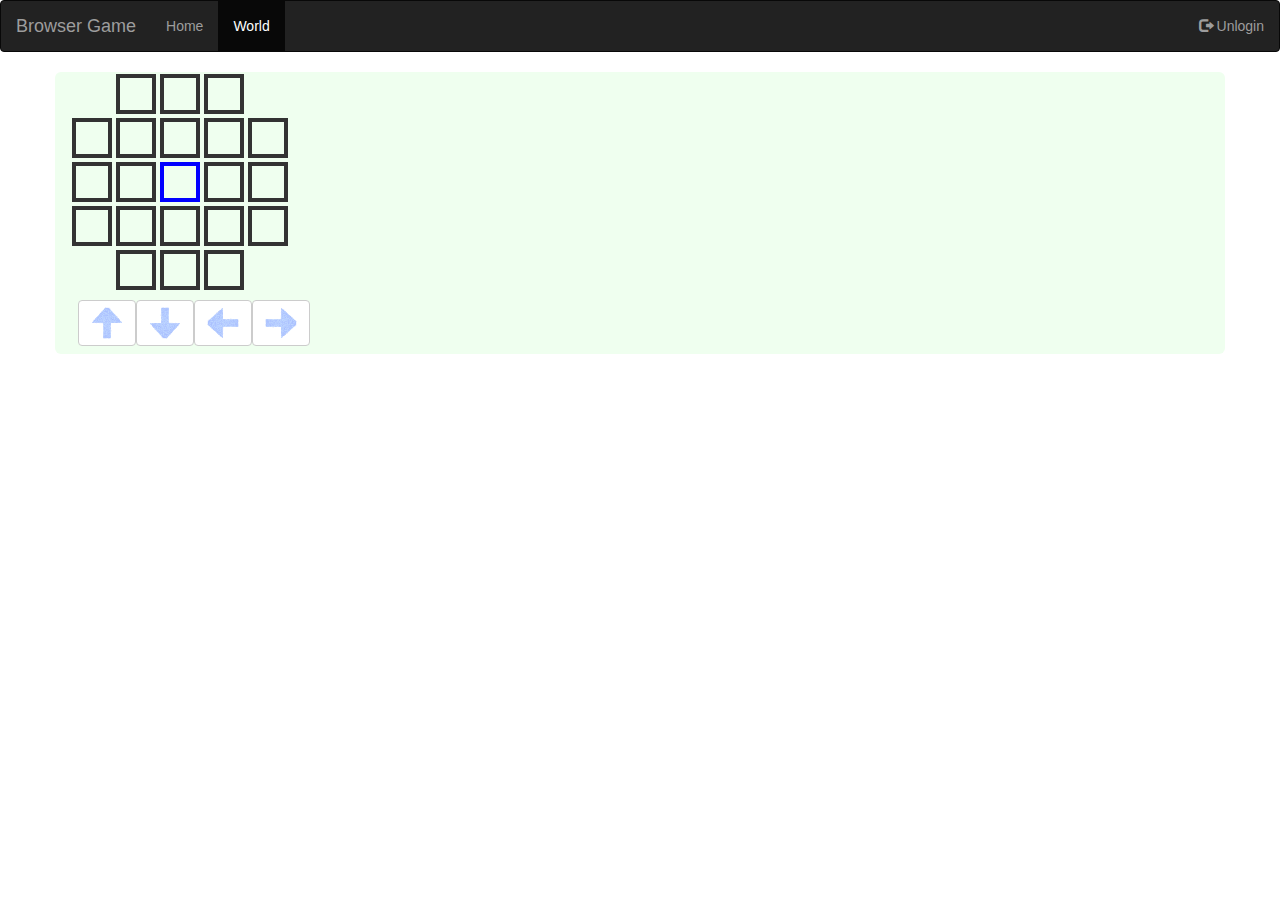
==== commit 967c5bb0: "changed how player_data is stored to file" ====
--- a/elm_world/index.html
+++ b/elm_world/index.html
@@ -8526,6 +8526,120 @@
 				A2(_elm_lang$core$List$filter, _elm_lang$core$Tuple$second, list))));
 };
 var _elm_lang$html$Html_Attributes$style = _elm_lang$virtual_dom$VirtualDom$style;
+var _elm_lang$html$Html_Events$keyCode = A2(_elm_lang$core$Json_Decode$field, 'keyCode', _elm_lang$core$Json_Decode$int);
+var _elm_lang$html$Html_Events$targetChecked = A2(
+	_elm_lang$core$Json_Decode$at,
+	{
+		ctor: '::',
+		_0: 'target',
+		_1: {
+			ctor: '::',
+			_0: 'checked',
+			_1: {ctor: '[]'}
+		}
+	},
+	_elm_lang$core$Json_Decode$bool);
+var _elm_lang$html$Html_Events$targetValue = A2(
+	_elm_lang$core$Json_Decode$at,
+	{
+		ctor: '::',
+		_0: 'target',
+		_1: {
+			ctor: '::',
+			_0: 'value',
+			_1: {ctor: '[]'}
+		}
+	},
+	_elm_lang$core$Json_Decode$string);
+var _elm_lang$html$Html_Events$defaultOptions = _elm_lang$virtual_dom$VirtualDom$defaultOptions;
+var _elm_lang$html$Html_Events$onWithOptions = _elm_lang$virtual_dom$VirtualDom$onWithOptions;
+var _elm_lang$html$Html_Events$on = _elm_lang$virtual_dom$VirtualDom$on;
+var _elm_lang$html$Html_Events$onFocus = function (msg) {
+	return A2(
+		_elm_lang$html$Html_Events$on,
+		'focus',
+		_elm_lang$core$Json_Decode$succeed(msg));
+};
+var _elm_lang$html$Html_Events$onBlur = function (msg) {
+	return A2(
+		_elm_lang$html$Html_Events$on,
+		'blur',
+		_elm_lang$core$Json_Decode$succeed(msg));
+};
+var _elm_lang$html$Html_Events$onSubmitOptions = _elm_lang$core$Native_Utils.update(
+	_elm_lang$html$Html_Events$defaultOptions,
+	{preventDefault: true});
+var _elm_lang$html$Html_Events$onSubmit = function (msg) {
+	return A3(
+		_elm_lang$html$Html_Events$onWithOptions,
+		'submit',
+		_elm_lang$html$Html_Events$onSubmitOptions,
+		_elm_lang$core$Json_Decode$succeed(msg));
+};
+var _elm_lang$html$Html_Events$onCheck = function (tagger) {
+	return A2(
+		_elm_lang$html$Html_Events$on,
+		'change',
+		A2(_elm_lang$core$Json_Decode$map, tagger, _elm_lang$html$Html_Events$targetChecked));
+};
+var _elm_lang$html$Html_Events$onInput = function (tagger) {
+	return A2(
+		_elm_lang$html$Html_Events$on,
+		'input',
+		A2(_elm_lang$core$Json_Decode$map, tagger, _elm_lang$html$Html_Events$targetValue));
+};
+var _elm_lang$html$Html_Events$onMouseOut = function (msg) {
+	return A2(
+		_elm_lang$html$Html_Events$on,
+		'mouseout',
+		_elm_lang$core$Json_Decode$succeed(msg));
+};
+var _elm_lang$html$Html_Events$onMouseOver = function (msg) {
+	return A2(
+		_elm_lang$html$Html_Events$on,
+		'mouseover',
+		_elm_lang$core$Json_Decode$succeed(msg));
+};
+var _elm_lang$html$Html_Events$onMouseLeave = function (msg) {
+	return A2(
+		_elm_lang$html$Html_Events$on,
+		'mouseleave',
+		_elm_lang$core$Json_Decode$succeed(msg));
+};
+var _elm_lang$html$Html_Events$onMouseEnter = function (msg) {
+	return A2(
+		_elm_lang$html$Html_Events$on,
+		'mouseenter',
+		_elm_lang$core$Json_Decode$succeed(msg));
+};
+var _elm_lang$html$Html_Events$onMouseUp = function (msg) {
+	return A2(
+		_elm_lang$html$Html_Events$on,
+		'mouseup',
+		_elm_lang$core$Json_Decode$succeed(msg));
+};
+var _elm_lang$html$Html_Events$onMouseDown = function (msg) {
+	return A2(
+		_elm_lang$html$Html_Events$on,
+		'mousedown',
+		_elm_lang$core$Json_Decode$succeed(msg));
+};
+var _elm_lang$html$Html_Events$onDoubleClick = function (msg) {
+	return A2(
+		_elm_lang$html$Html_Events$on,
+		'dblclick',
+		_elm_lang$core$Json_Decode$succeed(msg));
+};
+var _elm_lang$html$Html_Events$onClick = function (msg) {
+	return A2(
+		_elm_lang$html$Html_Events$on,
+		'click',
+		_elm_lang$core$Json_Decode$succeed(msg));
+};
+var _elm_lang$html$Html_Events$Options = F2(
+	function (a, b) {
+		return {stopPropagation: a, preventDefault: b};
+	});
 var _elm_lang$http$Native_Http = function() {
 
 
@@ -8890,108 +9004,130 @@
 var _user$project$Main$update = F2(
 	function (msg, model) {
 		var _p0 = msg;
-		if (_p0._0.ctor === 'Ok') {
-			var _p5 = _p0._0._0;
-			var abundance_at_xy = function () {
-				var _p1 = A2(
-					_elm_lang$core$Json_Decode$decodeString,
-					A2(_elm_lang$core$Json_Decode$field, 'Abundance_at_xy', _elm_lang$core$Json_Decode$int),
-					_p5);
-				if (_p1.ctor === 'Ok') {
-					return _p1._0;
-				} else {
-					return -1;
-				}
-			}();
-			var world = function () {
-				var _p2 = A2(
-					_elm_lang$core$Json_Decode$decodeString,
-					A2(
-						_elm_lang$core$Json_Decode$field,
-						'World_array',
-						_elm_lang$core$Json_Decode$array(_elm_lang$core$Json_Decode$int)),
-					_p5);
-				if (_p2.ctor === 'Ok') {
-					return _p2._0;
-				} else {
-					return _elm_lang$core$Array$empty;
-				}
-			}();
-			var pos_y = function () {
-				var _p3 = A2(
-					_elm_lang$core$Json_Decode$decodeString,
-					A2(_elm_lang$core$Json_Decode$field, 'Pos_y', _elm_lang$core$Json_Decode$int),
-					_p5);
-				if (_p3.ctor === 'Ok') {
-					return _p3._0;
-				} else {
-					return -1;
-				}
-			}();
-			var pos_x = function () {
-				var _p4 = A2(
-					_elm_lang$core$Json_Decode$decodeString,
-					A2(_elm_lang$core$Json_Decode$field, 'Pos_x', _elm_lang$core$Json_Decode$int),
-					_p5);
-				if (_p4.ctor === 'Ok') {
-					return _p4._0;
-				} else {
-					return -1;
-				}
-			}();
-			return {
-				ctor: '_Tuple2',
-				_0: _elm_lang$core$Native_Utils.update(
-					model,
-					{pos_x: pos_x, pos_y: pos_y, world: world, abundance_at_xy: abundance_at_xy}),
-				_1: _elm_lang$core$Platform_Cmd$none
-			};
-		} else {
-			var _p6 = _p0._0._0;
-			switch (_p6.ctor) {
-				case 'BadUrl':
+		switch (_p0.ctor) {
+			case 'MoveUp':
+				return {ctor: '_Tuple2', _0: model, _1: _elm_lang$core$Platform_Cmd$none};
+			case 'MoveDown':
+				return {ctor: '_Tuple2', _0: model, _1: _elm_lang$core$Platform_Cmd$none};
+			case 'MoveLeft':
+				return {ctor: '_Tuple2', _0: model, _1: _elm_lang$core$Platform_Cmd$none};
+			case 'MoveRight':
+				return {ctor: '_Tuple2', _0: model, _1: _elm_lang$core$Platform_Cmd$none};
+			default:
+				if (_p0._0.ctor === 'Ok') {
+					var _p6 = _p0._0._0;
+					var available_steps = function () {
+						var _p1 = A2(
+							_elm_lang$core$Json_Decode$decodeString,
+							A2(_elm_lang$core$Json_Decode$field, 'Available_steps', _elm_lang$core$Json_Decode$int),
+							_p6);
+						if (_p1.ctor === 'Ok') {
+							return _p1._0;
+						} else {
+							return -1;
+						}
+					}();
+					var abundance_at_xy = function () {
+						var _p2 = A2(
+							_elm_lang$core$Json_Decode$decodeString,
+							A2(_elm_lang$core$Json_Decode$field, 'Abundance_at_xy', _elm_lang$core$Json_Decode$int),
+							_p6);
+						if (_p2.ctor === 'Ok') {
+							return _p2._0;
+						} else {
+							return -1;
+						}
+					}();
+					var world = function () {
+						var _p3 = A2(
+							_elm_lang$core$Json_Decode$decodeString,
+							A2(
+								_elm_lang$core$Json_Decode$field,
+								'World_array',
+								_elm_lang$core$Json_Decode$array(_elm_lang$core$Json_Decode$int)),
+							_p6);
+						if (_p3.ctor === 'Ok') {
+							return _p3._0;
+						} else {
+							return _elm_lang$core$Array$empty;
+						}
+					}();
+					var pos_y = function () {
+						var _p4 = A2(
+							_elm_lang$core$Json_Decode$decodeString,
+							A2(_elm_lang$core$Json_Decode$field, 'Pos_y', _elm_lang$core$Json_Decode$int),
+							_p6);
+						if (_p4.ctor === 'Ok') {
+							return _p4._0;
+						} else {
+							return -1;
+						}
+					}();
+					var pos_x = function () {
+						var _p5 = A2(
+							_elm_lang$core$Json_Decode$decodeString,
+							A2(_elm_lang$core$Json_Decode$field, 'Pos_x', _elm_lang$core$Json_Decode$int),
+							_p6);
+						if (_p5.ctor === 'Ok') {
+							return _p5._0;
+						} else {
+							return -1;
+						}
+					}();
 					return {
 						ctor: '_Tuple2',
 						_0: _elm_lang$core$Native_Utils.update(
 							model,
-							{
-								error: A2(_elm_lang$core$Basics_ops['++'], 'BadUrl: ', _p6._0)
-							}),
+							{pos_x: pos_x, pos_y: pos_y, world: world, abundance_at_xy: abundance_at_xy, available_steps: available_steps}),
 						_1: _elm_lang$core$Platform_Cmd$none
 					};
-				case 'Timeout':
-					return {
-						ctor: '_Tuple2',
-						_0: _elm_lang$core$Native_Utils.update(
-							model,
-							{error: 'Timeout'}),
-						_1: _elm_lang$core$Platform_Cmd$none
-					};
-				case 'NetworkError':
-					return {
-						ctor: '_Tuple2',
-						_0: _elm_lang$core$Native_Utils.update(
-							model,
-							{error: 'NetworkError'}),
-						_1: _elm_lang$core$Platform_Cmd$none
-					};
-				case 'BadStatus':
-					return {
-						ctor: '_Tuple2',
-						_0: _elm_lang$core$Native_Utils.update(
-							model,
-							{error: 'BadStatus'}),
-						_1: _elm_lang$core$Platform_Cmd$none
-					};
-				default:
-					return {
-						ctor: '_Tuple2',
-						_0: _elm_lang$core$Native_Utils.update(
-							model,
-							{error: 'BadPayload'}),
-						_1: _elm_lang$core$Platform_Cmd$none
-					};
-			}
+				} else {
+					var _p7 = _p0._0._0;
+					switch (_p7.ctor) {
+						case 'BadUrl':
+							return {
+								ctor: '_Tuple2',
+								_0: _elm_lang$core$Native_Utils.update(
+									model,
+									{
+										error: A2(_elm_lang$core$Basics_ops['++'], 'BadUrl: ', _p7._0)
+									}),
+								_1: _elm_lang$core$Platform_Cmd$none
+							};
+						case 'Timeout':
+							return {
+								ctor: '_Tuple2',
+								_0: _elm_lang$core$Native_Utils.update(
+									model,
+									{error: 'Timeout'}),
+								_1: _elm_lang$core$Platform_Cmd$none
+							};
+						case 'NetworkError':
+							return {
+								ctor: '_Tuple2',
+								_0: _elm_lang$core$Native_Utils.update(
+									model,
+									{error: 'NetworkError'}),
+								_1: _elm_lang$core$Platform_Cmd$none
+							};
+						case 'BadStatus':
+							return {
+								ctor: '_Tuple2',
+								_0: _elm_lang$core$Native_Utils.update(
+									model,
+									{error: 'BadStatus'}),
+								_1: _elm_lang$core$Platform_Cmd$none
+							};
+						default:
+							return {
+								ctor: '_Tuple2',
+								_0: _elm_lang$core$Native_Utils.update(
+									model,
+									{error: 'BadPayload'}),
+								_1: _elm_lang$core$Platform_Cmd$none
+							};
+					}
+				}
 		}
 	});
 var _user$project$Main$nav_bar = A2(
@@ -9146,9 +9282,9 @@
 			}),
 		_1: {ctor: '[]'}
 	});
-var _user$project$Main$Model = F5(
-	function (a, b, c, d, e) {
-		return {pos_x: a, pos_y: b, world: c, abundance_at_xy: d, error: e};
+var _user$project$Main$Model = F6(
+	function (a, b, c, d, e, f) {
+		return {pos_x: a, pos_y: b, world: c, abundance_at_xy: d, available_steps: e, error: f};
 	});
 var _user$project$Main$WorldDataArrived = function (a) {
 	return {ctor: 'WorldDataArrived', _0: a};
@@ -9159,8 +9295,142 @@
 	_elm_lang$http$Http$getString('/get_world'));
 var _user$project$Main$init = {
 	ctor: '_Tuple2',
-	_0: A5(_user$project$Main$Model, 0, 0, _elm_lang$core$Array$empty, 0, ''),
+	_0: A6(_user$project$Main$Model, 0, 0, _elm_lang$core$Array$empty, 0, 0, ''),
 	_1: _user$project$Main$load_world_data
+};
+var _user$project$Main$MoveRight = {ctor: 'MoveRight'};
+var _user$project$Main$MoveLeft = {ctor: 'MoveLeft'};
+var _user$project$Main$MoveDown = {ctor: 'MoveDown'};
+var _user$project$Main$MoveUp = {ctor: 'MoveUp'};
+var _user$project$Main$navigator = function (model) {
+	return A2(
+		_elm_lang$html$Html$div,
+		{ctor: '[]'},
+		{
+			ctor: '::',
+			_0: A2(
+				_elm_lang$html$Html$div,
+				{
+					ctor: '::',
+					_0: _elm_lang$html$Html_Attributes$style(
+						{
+							ctor: '::',
+							_0: {ctor: '_Tuple2', _0: 'float', _1: 'center'},
+							_1: {
+								ctor: '::',
+								_0: {ctor: '_Tuple2', _0: 'margin', _1: '8px'},
+								_1: {ctor: '[]'}
+							}
+						}),
+					_1: {ctor: '[]'}
+				},
+				{
+					ctor: '::',
+					_0: A2(
+						_elm_lang$html$Html$button,
+						{
+							ctor: '::',
+							_0: _elm_lang$html$Html_Attributes$class('btn btn-default'),
+							_1: {
+								ctor: '::',
+								_0: _elm_lang$html$Html_Events$onClick(_user$project$Main$MoveUp),
+								_1: {ctor: '[]'}
+							}
+						},
+						{
+							ctor: '::',
+							_0: A2(
+								_elm_lang$html$Html$img,
+								{
+									ctor: '::',
+									_0: _elm_lang$html$Html_Attributes$src('/files/arrow_up.png'),
+									_1: {ctor: '[]'}
+								},
+								{ctor: '[]'}),
+							_1: {ctor: '[]'}
+						}),
+					_1: {
+						ctor: '::',
+						_0: A2(
+							_elm_lang$html$Html$button,
+							{
+								ctor: '::',
+								_0: _elm_lang$html$Html_Attributes$class('btn btn-default'),
+								_1: {
+									ctor: '::',
+									_0: _elm_lang$html$Html_Events$onClick(_user$project$Main$MoveDown),
+									_1: {ctor: '[]'}
+								}
+							},
+							{
+								ctor: '::',
+								_0: A2(
+									_elm_lang$html$Html$img,
+									{
+										ctor: '::',
+										_0: _elm_lang$html$Html_Attributes$src('/files/arrow_down.png'),
+										_1: {ctor: '[]'}
+									},
+									{ctor: '[]'}),
+								_1: {ctor: '[]'}
+							}),
+						_1: {
+							ctor: '::',
+							_0: A2(
+								_elm_lang$html$Html$button,
+								{
+									ctor: '::',
+									_0: _elm_lang$html$Html_Attributes$class('btn btn-default'),
+									_1: {
+										ctor: '::',
+										_0: _elm_lang$html$Html_Events$onClick(_user$project$Main$MoveLeft),
+										_1: {ctor: '[]'}
+									}
+								},
+								{
+									ctor: '::',
+									_0: A2(
+										_elm_lang$html$Html$img,
+										{
+											ctor: '::',
+											_0: _elm_lang$html$Html_Attributes$src('/files/arrow_left.png'),
+											_1: {ctor: '[]'}
+										},
+										{ctor: '[]'}),
+									_1: {ctor: '[]'}
+								}),
+							_1: {
+								ctor: '::',
+								_0: A2(
+									_elm_lang$html$Html$button,
+									{
+										ctor: '::',
+										_0: _elm_lang$html$Html_Attributes$class('btn btn-default'),
+										_1: {
+											ctor: '::',
+											_0: _elm_lang$html$Html_Events$onClick(_user$project$Main$MoveRight),
+											_1: {ctor: '[]'}
+										}
+									},
+									{
+										ctor: '::',
+										_0: A2(
+											_elm_lang$html$Html$img,
+											{
+												ctor: '::',
+												_0: _elm_lang$html$Html_Attributes$src('/files/arrow_right.png'),
+												_1: {ctor: '[]'}
+											},
+											{ctor: '[]'}),
+										_1: {ctor: '[]'}
+									}),
+								_1: {ctor: '[]'}
+							}
+						}
+					}
+				}),
+			_1: {ctor: '[]'}
+		});
 };
 var _user$project$Main$CurrentBorder = {ctor: 'CurrentBorder'};
 var _user$project$Main$NormalBorder = {ctor: 'NormalBorder'};
@@ -9170,7 +9440,7 @@
 		var the_style = _elm_lang$core$Native_Utils.eq(border_style, _user$project$Main$NoBorder) ? _elm_lang$html$Html_Attributes$style(
 			{
 				ctor: '::',
-				_0: {ctor: '_Tuple2', _0: 'margin', _1: '4px'},
+				_0: {ctor: '_Tuple2', _0: 'margin', _1: '6px'},
 				_1: {ctor: '[]'}
 			}) : (_elm_lang$core$Native_Utils.eq(border_style, _user$project$Main$NormalBorder) ? _elm_lang$html$Html_Attributes$style(
 			{
@@ -9181,7 +9451,7 @@
 					_0: {ctor: '_Tuple2', _0: 'border-style', _1: 'solid'},
 					_1: {
 						ctor: '::',
-						_0: {ctor: '_Tuple2', _0: 'border-width', _1: '2px'},
+						_0: {ctor: '_Tuple2', _0: 'border-width', _1: '4px'},
 						_1: {ctor: '[]'}
 					}
 				}
@@ -9194,7 +9464,7 @@
 					_0: {ctor: '_Tuple2', _0: 'border-style', _1: 'solid'},
 					_1: {
 						ctor: '::',
-						_0: {ctor: '_Tuple2', _0: 'border-width', _1: '2px'},
+						_0: {ctor: '_Tuple2', _0: 'border-width', _1: '4px'},
 						_1: {
 							ctor: '::',
 							_0: {ctor: '_Tuple2', _0: 'border-color', _1: 'blue'},
@@ -9204,13 +9474,13 @@
 				}
 			}) : _elm_lang$html$Html_Attributes$style(
 			{ctor: '[]'})));
-		var _p7 = mi;
-		if (_p7.ctor === 'Nothing') {
+		var _p8 = mi;
+		if (_p8.ctor === 'Nothing') {
 			return A2(
 				_elm_lang$html$Html$img,
 				{
 					ctor: '::',
-					_0: _elm_lang$html$Html_Attributes$src('/files/empty.png'),
+					_0: _elm_lang$html$Html_Attributes$src('/files/empty32.png'),
 					_1: {
 						ctor: '::',
 						_0: the_style,
@@ -9219,7 +9489,7 @@
 				},
 				{ctor: '[]'});
 		} else {
-			switch (_p7._0) {
+			switch (_p8._0) {
 				case 0:
 					return A2(
 						_elm_lang$html$Html$img,
@@ -9277,7 +9547,7 @@
 						_elm_lang$html$Html$img,
 						{
 							ctor: '::',
-							_0: _elm_lang$html$Html_Attributes$src('/files/empty.png'),
+							_0: _elm_lang$html$Html_Attributes$src('/files/empty32.png'),
 							_1: {
 								ctor: '::',
 								_0: the_style,
@@ -9584,7 +9854,11 @@
 						{
 							ctor: '::',
 							_0: _user$project$Main$world_map(model),
-							_1: {ctor: '[]'}
+							_1: {
+								ctor: '::',
+								_0: _user$project$Main$navigator(model),
+								_1: {ctor: '[]'}
+							}
 						}),
 					_1: {ctor: '[]'}
 				}
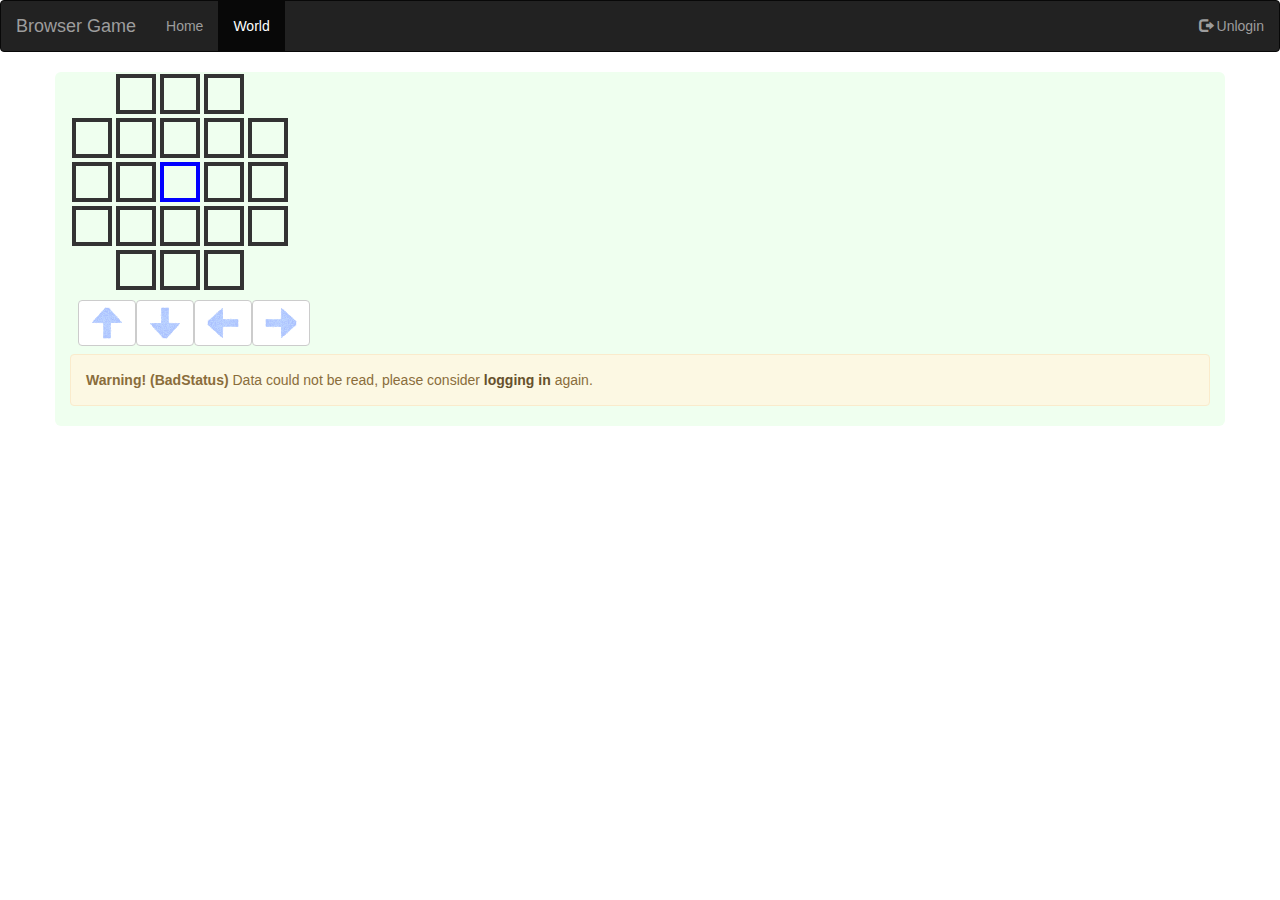
==== commit 272e2ca2: "added modify_self page" ====
--- a/elm_world/index.html
+++ b/elm_world/index.html
@@ -9130,6 +9130,61 @@
 				}
 		}
 	});
+var _user$project$Main$error_message = function (model) {
+	return _elm_lang$core$Native_Utils.eq(model.error, '') ? A2(
+		_elm_lang$html$Html$div,
+		{ctor: '[]'},
+		{ctor: '[]'}) : A2(
+		_elm_lang$html$Html$div,
+		{
+			ctor: '::',
+			_0: _elm_lang$html$Html_Attributes$class('alert alert-warning'),
+			_1: {ctor: '[]'}
+		},
+		{
+			ctor: '::',
+			_0: A2(
+				_elm_lang$html$Html$strong,
+				{ctor: '[]'},
+				{
+					ctor: '::',
+					_0: _elm_lang$html$Html$text(
+						A2(
+							_elm_lang$core$Basics_ops['++'],
+							'Warning! (',
+							A2(_elm_lang$core$Basics_ops['++'], model.error, ')'))),
+					_1: {ctor: '[]'}
+				}),
+			_1: {
+				ctor: '::',
+				_0: _elm_lang$html$Html$text(' Data could not be read, please consider'),
+				_1: {
+					ctor: '::',
+					_0: A2(
+						_elm_lang$html$Html$a,
+						{
+							ctor: '::',
+							_0: _elm_lang$html$Html_Attributes$href('/login'),
+							_1: {
+								ctor: '::',
+								_0: _elm_lang$html$Html_Attributes$class('alert-link'),
+								_1: {ctor: '[]'}
+							}
+						},
+						{
+							ctor: '::',
+							_0: _elm_lang$html$Html$text(' logging in'),
+							_1: {ctor: '[]'}
+						}),
+					_1: {
+						ctor: '::',
+						_0: _elm_lang$html$Html$text(' again.'),
+						_1: {ctor: '[]'}
+					}
+				}
+			}
+		});
+};
 var _user$project$Main$nav_bar = A2(
 	_elm_lang$html$Html$nav,
 	{
@@ -9857,7 +9912,11 @@
 							_1: {
 								ctor: '::',
 								_0: _user$project$Main$navigator(model),
-								_1: {ctor: '[]'}
+								_1: {
+									ctor: '::',
+									_0: _user$project$Main$error_message(model),
+									_1: {ctor: '[]'}
+								}
 							}
 						}),
 					_1: {ctor: '[]'}
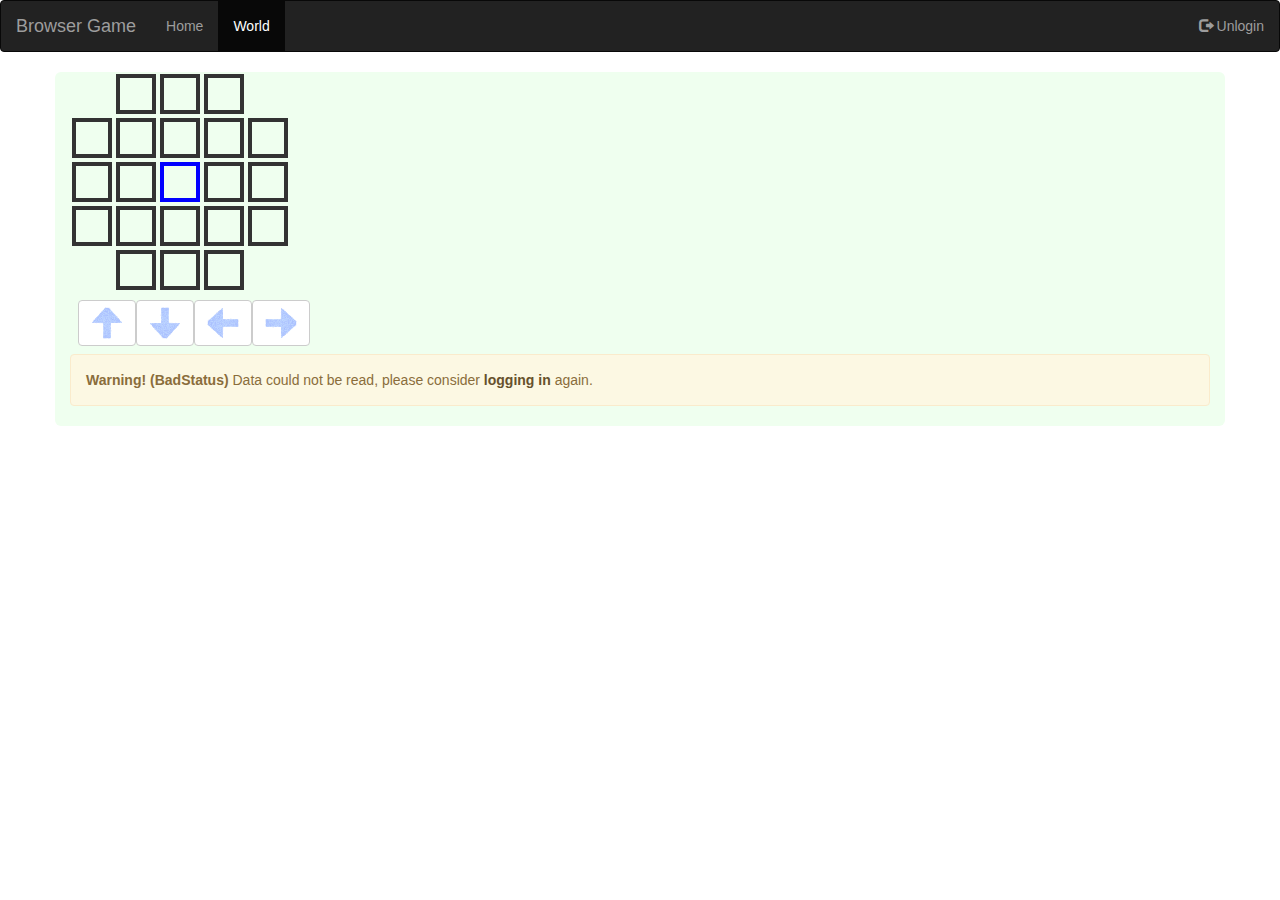
==== commit be2986b3: "elm files use *get* instead of *getString* now" ====
--- a/elm_world/index.html
+++ b/elm_world/index.html
@@ -9015,82 +9015,23 @@
 				return {ctor: '_Tuple2', _0: model, _1: _elm_lang$core$Platform_Cmd$none};
 			default:
 				if (_p0._0.ctor === 'Ok') {
-					var _p6 = _p0._0._0;
-					var available_steps = function () {
-						var _p1 = A2(
-							_elm_lang$core$Json_Decode$decodeString,
-							A2(_elm_lang$core$Json_Decode$field, 'Available_steps', _elm_lang$core$Json_Decode$int),
-							_p6);
-						if (_p1.ctor === 'Ok') {
-							return _p1._0;
-						} else {
-							return -1;
-						}
-					}();
-					var abundance_at_xy = function () {
-						var _p2 = A2(
-							_elm_lang$core$Json_Decode$decodeString,
-							A2(_elm_lang$core$Json_Decode$field, 'Abundance_at_xy', _elm_lang$core$Json_Decode$int),
-							_p6);
-						if (_p2.ctor === 'Ok') {
-							return _p2._0;
-						} else {
-							return -1;
-						}
-					}();
-					var world = function () {
-						var _p3 = A2(
-							_elm_lang$core$Json_Decode$decodeString,
-							A2(
-								_elm_lang$core$Json_Decode$field,
-								'World_array',
-								_elm_lang$core$Json_Decode$array(_elm_lang$core$Json_Decode$int)),
-							_p6);
-						if (_p3.ctor === 'Ok') {
-							return _p3._0;
-						} else {
-							return _elm_lang$core$Array$empty;
-						}
-					}();
-					var pos_y = function () {
-						var _p4 = A2(
-							_elm_lang$core$Json_Decode$decodeString,
-							A2(_elm_lang$core$Json_Decode$field, 'Pos_y', _elm_lang$core$Json_Decode$int),
-							_p6);
-						if (_p4.ctor === 'Ok') {
-							return _p4._0;
-						} else {
-							return -1;
-						}
-					}();
-					var pos_x = function () {
-						var _p5 = A2(
-							_elm_lang$core$Json_Decode$decodeString,
-							A2(_elm_lang$core$Json_Decode$field, 'Pos_x', _elm_lang$core$Json_Decode$int),
-							_p6);
-						if (_p5.ctor === 'Ok') {
-							return _p5._0;
-						} else {
-							return -1;
-						}
-					}();
 					return {
 						ctor: '_Tuple2',
 						_0: _elm_lang$core$Native_Utils.update(
 							model,
-							{pos_x: pos_x, pos_y: pos_y, world: world, abundance_at_xy: abundance_at_xy, available_steps: available_steps}),
+							{position_data: _p0._0._0}),
 						_1: _elm_lang$core$Platform_Cmd$none
 					};
 				} else {
-					var _p7 = _p0._0._0;
-					switch (_p7.ctor) {
+					var _p1 = _p0._0._0;
+					switch (_p1.ctor) {
 						case 'BadUrl':
 							return {
 								ctor: '_Tuple2',
 								_0: _elm_lang$core$Native_Utils.update(
 									model,
 									{
-										error: A2(_elm_lang$core$Basics_ops['++'], 'BadUrl: ', _p7._0)
+										error: A2(_elm_lang$core$Basics_ops['++'], 'BadUrl: ', _p1._0)
 									}),
 								_1: _elm_lang$core$Platform_Cmd$none
 							};
@@ -9123,7 +9064,9 @@
 								ctor: '_Tuple2',
 								_0: _elm_lang$core$Native_Utils.update(
 									model,
-									{error: 'BadPayload'}),
+									{
+										error: A2(_elm_lang$core$Basics_ops['++'], 'BadPayload: ', _p1._0)
+									}),
 								_1: _elm_lang$core$Platform_Cmd$none
 							};
 					}
@@ -9337,9 +9280,30 @@
 			}),
 		_1: {ctor: '[]'}
 	});
-var _user$project$Main$Model = F6(
-	function (a, b, c, d, e, f) {
-		return {pos_x: a, pos_y: b, world: c, abundance_at_xy: d, available_steps: e, error: f};
+var _user$project$Main$PositionData = F5(
+	function (a, b, c, d, e) {
+		return {pos_x: a, pos_y: b, world: c, abundance_at_xy: d, available_steps: e};
+	});
+var _user$project$Main$position_data_decoder = function () {
+	var $int = _elm_lang$core$Json_Decode$int;
+	var array = _elm_lang$core$Json_Decode$array;
+	var field = _elm_lang$core$Json_Decode$field;
+	var map5 = _elm_lang$core$Json_Decode$map5;
+	return A6(
+		map5,
+		_user$project$Main$PositionData,
+		A2(field, 'X', $int),
+		A2(field, 'Y', $int),
+		A2(
+			field,
+			'World_array',
+			array($int)),
+		A2(field, 'Abundance_at_xy', $int),
+		A2(field, 'Available_steps', $int));
+}();
+var _user$project$Main$Model = F2(
+	function (a, b) {
+		return {position_data: a, error: b};
 	});
 var _user$project$Main$WorldDataArrived = function (a) {
 	return {ctor: 'WorldDataArrived', _0: a};
@@ -9347,10 +9311,13 @@
 var _user$project$Main$load_world_data = A2(
 	_elm_lang$http$Http$send,
 	_user$project$Main$WorldDataArrived,
-	_elm_lang$http$Http$getString('/get_world'));
+	A2(_elm_lang$http$Http$get, '/get_world', _user$project$Main$position_data_decoder));
 var _user$project$Main$init = {
 	ctor: '_Tuple2',
-	_0: A6(_user$project$Main$Model, 0, 0, _elm_lang$core$Array$empty, 0, 0, ''),
+	_0: A2(
+		_user$project$Main$Model,
+		A5(_user$project$Main$PositionData, 0, 0, _elm_lang$core$Array$empty, 0, 0),
+		''),
 	_1: _user$project$Main$load_world_data
 };
 var _user$project$Main$MoveRight = {ctor: 'MoveRight'};
@@ -9529,8 +9496,8 @@
 				}
 			}) : _elm_lang$html$Html_Attributes$style(
 			{ctor: '[]'})));
-		var _p8 = mi;
-		if (_p8.ctor === 'Nothing') {
+		var _p2 = mi;
+		if (_p2.ctor === 'Nothing') {
 			return A2(
 				_elm_lang$html$Html$img,
 				{
@@ -9544,7 +9511,7 @@
 				},
 				{ctor: '[]'});
 		} else {
-			switch (_p8._0) {
+			switch (_p2._0) {
 				case 0:
 					return A2(
 						_elm_lang$html$Html$img,
@@ -9639,19 +9606,19 @@
 						_0: A2(
 							_user$project$Main$get_tile,
 							_user$project$Main$NormalBorder,
-							A2(_elm_lang$core$Array$get, 0, model.world)),
+							A2(_elm_lang$core$Array$get, 0, model.position_data.world)),
 						_1: {
 							ctor: '::',
 							_0: A2(
 								_user$project$Main$get_tile,
 								_user$project$Main$NormalBorder,
-								A2(_elm_lang$core$Array$get, 1, model.world)),
+								A2(_elm_lang$core$Array$get, 1, model.position_data.world)),
 							_1: {
 								ctor: '::',
 								_0: A2(
 									_user$project$Main$get_tile,
 									_user$project$Main$NormalBorder,
-									A2(_elm_lang$core$Array$get, 2, model.world)),
+									A2(_elm_lang$core$Array$get, 2, model.position_data.world)),
 								_1: {
 									ctor: '::',
 									_0: A2(_user$project$Main$get_tile, _user$project$Main$NoBorder, _elm_lang$core$Maybe$Nothing),
@@ -9680,31 +9647,31 @@
 						_0: A2(
 							_user$project$Main$get_tile,
 							_user$project$Main$NormalBorder,
-							A2(_elm_lang$core$Array$get, 3, model.world)),
+							A2(_elm_lang$core$Array$get, 3, model.position_data.world)),
 						_1: {
 							ctor: '::',
 							_0: A2(
 								_user$project$Main$get_tile,
 								_user$project$Main$NormalBorder,
-								A2(_elm_lang$core$Array$get, 4, model.world)),
+								A2(_elm_lang$core$Array$get, 4, model.position_data.world)),
 							_1: {
 								ctor: '::',
 								_0: A2(
 									_user$project$Main$get_tile,
 									_user$project$Main$NormalBorder,
-									A2(_elm_lang$core$Array$get, 5, model.world)),
+									A2(_elm_lang$core$Array$get, 5, model.position_data.world)),
 								_1: {
 									ctor: '::',
 									_0: A2(
 										_user$project$Main$get_tile,
 										_user$project$Main$NormalBorder,
-										A2(_elm_lang$core$Array$get, 6, model.world)),
+										A2(_elm_lang$core$Array$get, 6, model.position_data.world)),
 									_1: {
 										ctor: '::',
 										_0: A2(
 											_user$project$Main$get_tile,
 											_user$project$Main$NormalBorder,
-											A2(_elm_lang$core$Array$get, 7, model.world)),
+											A2(_elm_lang$core$Array$get, 7, model.position_data.world)),
 										_1: {ctor: '[]'}
 									}
 								}
@@ -9730,31 +9697,31 @@
 							_0: A2(
 								_user$project$Main$get_tile,
 								_user$project$Main$NormalBorder,
-								A2(_elm_lang$core$Array$get, 8, model.world)),
+								A2(_elm_lang$core$Array$get, 8, model.position_data.world)),
 							_1: {
 								ctor: '::',
 								_0: A2(
 									_user$project$Main$get_tile,
 									_user$project$Main$NormalBorder,
-									A2(_elm_lang$core$Array$get, 9, model.world)),
+									A2(_elm_lang$core$Array$get, 9, model.position_data.world)),
 								_1: {
 									ctor: '::',
 									_0: A2(
 										_user$project$Main$get_tile,
 										_user$project$Main$CurrentBorder,
-										A2(_elm_lang$core$Array$get, 10, model.world)),
+										A2(_elm_lang$core$Array$get, 10, model.position_data.world)),
 									_1: {
 										ctor: '::',
 										_0: A2(
 											_user$project$Main$get_tile,
 											_user$project$Main$NormalBorder,
-											A2(_elm_lang$core$Array$get, 11, model.world)),
+											A2(_elm_lang$core$Array$get, 11, model.position_data.world)),
 										_1: {
 											ctor: '::',
 											_0: A2(
 												_user$project$Main$get_tile,
 												_user$project$Main$NormalBorder,
-												A2(_elm_lang$core$Array$get, 12, model.world)),
+												A2(_elm_lang$core$Array$get, 12, model.position_data.world)),
 											_1: {ctor: '[]'}
 										}
 									}
@@ -9780,31 +9747,31 @@
 								_0: A2(
 									_user$project$Main$get_tile,
 									_user$project$Main$NormalBorder,
-									A2(_elm_lang$core$Array$get, 13, model.world)),
+									A2(_elm_lang$core$Array$get, 13, model.position_data.world)),
 								_1: {
 									ctor: '::',
 									_0: A2(
 										_user$project$Main$get_tile,
 										_user$project$Main$NormalBorder,
-										A2(_elm_lang$core$Array$get, 14, model.world)),
+										A2(_elm_lang$core$Array$get, 14, model.position_data.world)),
 									_1: {
 										ctor: '::',
 										_0: A2(
 											_user$project$Main$get_tile,
 											_user$project$Main$NormalBorder,
-											A2(_elm_lang$core$Array$get, 15, model.world)),
+											A2(_elm_lang$core$Array$get, 15, model.position_data.world)),
 										_1: {
 											ctor: '::',
 											_0: A2(
 												_user$project$Main$get_tile,
 												_user$project$Main$NormalBorder,
-												A2(_elm_lang$core$Array$get, 16, model.world)),
+												A2(_elm_lang$core$Array$get, 16, model.position_data.world)),
 											_1: {
 												ctor: '::',
 												_0: A2(
 													_user$project$Main$get_tile,
 													_user$project$Main$NormalBorder,
-													A2(_elm_lang$core$Array$get, 17, model.world)),
+													A2(_elm_lang$core$Array$get, 17, model.position_data.world)),
 												_1: {ctor: '[]'}
 											}
 										}
@@ -9833,19 +9800,19 @@
 										_0: A2(
 											_user$project$Main$get_tile,
 											_user$project$Main$NormalBorder,
-											A2(_elm_lang$core$Array$get, 18, model.world)),
+											A2(_elm_lang$core$Array$get, 18, model.position_data.world)),
 										_1: {
 											ctor: '::',
 											_0: A2(
 												_user$project$Main$get_tile,
 												_user$project$Main$NormalBorder,
-												A2(_elm_lang$core$Array$get, 19, model.world)),
+												A2(_elm_lang$core$Array$get, 19, model.position_data.world)),
 											_1: {
 												ctor: '::',
 												_0: A2(
 													_user$project$Main$get_tile,
 													_user$project$Main$NormalBorder,
-													A2(_elm_lang$core$Array$get, 20, model.world)),
+													A2(_elm_lang$core$Array$get, 20, model.position_data.world)),
 												_1: {
 													ctor: '::',
 													_0: A2(_user$project$Main$get_tile, _user$project$Main$NoBorder, _elm_lang$core$Maybe$Nothing),
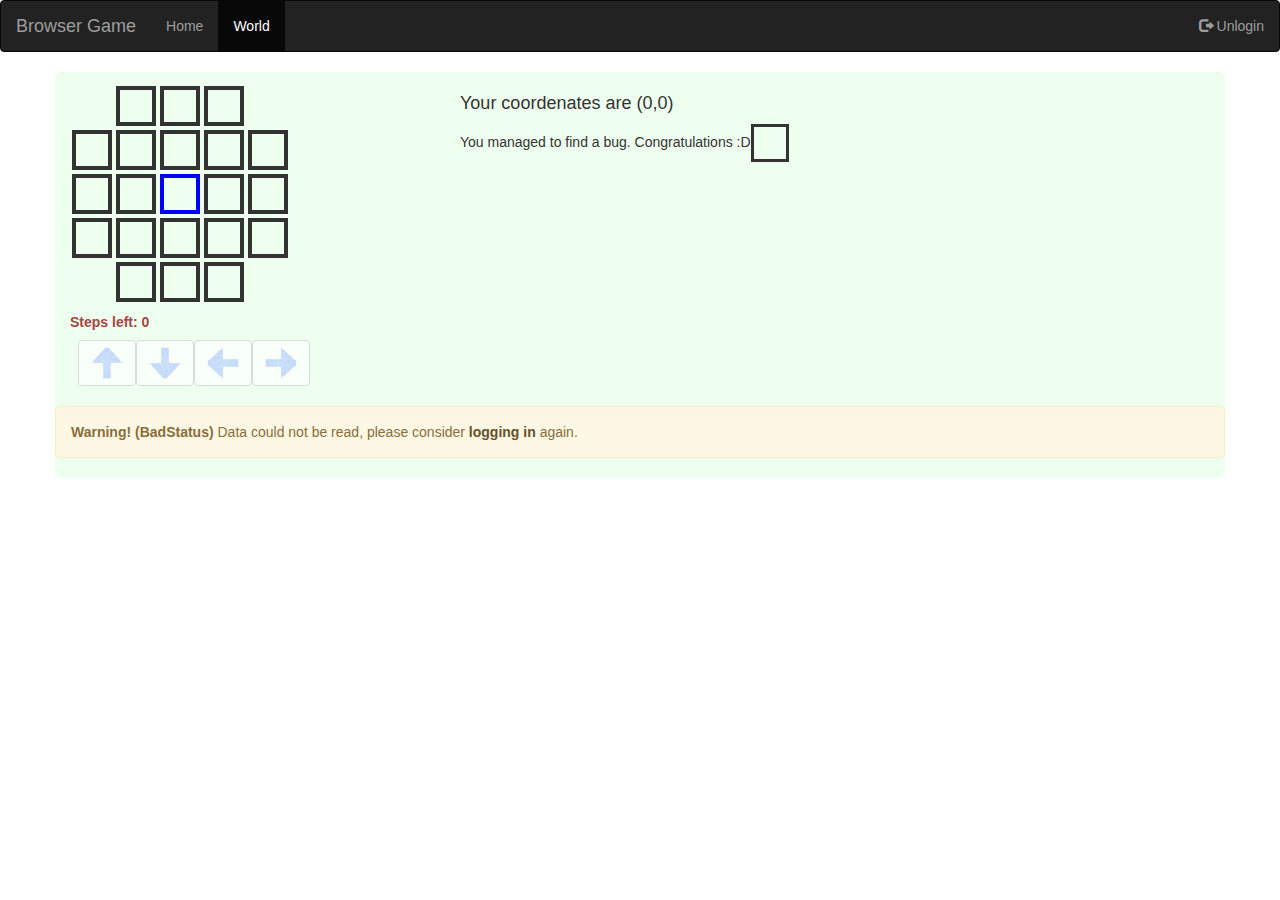
==== commit e71659a4: "minor changes" ====
--- a/elm_world/index.html
+++ b/elm_world/index.html
@@ -9001,78 +9001,284 @@
 var _user$project$Main$subscriptions = function (model) {
 	return _elm_lang$core$Platform_Sub$none;
 };
-var _user$project$Main$update = F2(
-	function (msg, model) {
-		var _p0 = msg;
-		switch (_p0.ctor) {
-			case 'MoveUp':
-				return {ctor: '_Tuple2', _0: model, _1: _elm_lang$core$Platform_Cmd$none};
-			case 'MoveDown':
-				return {ctor: '_Tuple2', _0: model, _1: _elm_lang$core$Platform_Cmd$none};
-			case 'MoveLeft':
-				return {ctor: '_Tuple2', _0: model, _1: _elm_lang$core$Platform_Cmd$none};
-			case 'MoveRight':
-				return {ctor: '_Tuple2', _0: model, _1: _elm_lang$core$Platform_Cmd$none};
+var _user$project$Main$show_current_tile = function (model) {
+	var _p0 = A2(_elm_lang$core$Array$get, 10, model.position_data.world);
+	if (_p0.ctor === 'Nothing') {
+		return A2(
+			_elm_lang$html$Html$img,
+			{
+				ctor: '::',
+				_0: _elm_lang$html$Html_Attributes$src('/files/empty32.png'),
+				_1: {
+					ctor: '::',
+					_0: _elm_lang$html$Html_Attributes$style(
+						{
+							ctor: '::',
+							_0: {ctor: '_Tuple2', _0: 'border', _1: 'solid'},
+							_1: {ctor: '[]'}
+						}),
+					_1: {ctor: '[]'}
+				}
+			},
+			{ctor: '[]'});
+	} else {
+		switch (_p0._0) {
+			case 0:
+				return A2(
+					_elm_lang$html$Html$img,
+					{
+						ctor: '::',
+						_0: _elm_lang$html$Html_Attributes$src('/files/no_resource.png'),
+						_1: {
+							ctor: '::',
+							_0: _elm_lang$html$Html_Attributes$style(
+								{
+									ctor: '::',
+									_0: {ctor: '_Tuple2', _0: 'border', _1: 'solid'},
+									_1: {ctor: '[]'}
+								}),
+							_1: {ctor: '[]'}
+						}
+					},
+					{ctor: '[]'});
+			case 1:
+				return A2(
+					_elm_lang$html$Html$img,
+					{
+						ctor: '::',
+						_0: _elm_lang$html$Html_Attributes$src('/files/resource_a.png'),
+						_1: {
+							ctor: '::',
+							_0: _elm_lang$html$Html_Attributes$style(
+								{
+									ctor: '::',
+									_0: {ctor: '_Tuple2', _0: 'border', _1: 'solid'},
+									_1: {ctor: '[]'}
+								}),
+							_1: {ctor: '[]'}
+						}
+					},
+					{ctor: '[]'});
+			case 2:
+				return A2(
+					_elm_lang$html$Html$img,
+					{
+						ctor: '::',
+						_0: _elm_lang$html$Html_Attributes$src('/files/resource_b.png'),
+						_1: {
+							ctor: '::',
+							_0: _elm_lang$html$Html_Attributes$style(
+								{
+									ctor: '::',
+									_0: {ctor: '_Tuple2', _0: 'border', _1: 'solid'},
+									_1: {ctor: '[]'}
+								}),
+							_1: {ctor: '[]'}
+						}
+					},
+					{ctor: '[]'});
+			case 3:
+				return A2(
+					_elm_lang$html$Html$img,
+					{
+						ctor: '::',
+						_0: _elm_lang$html$Html_Attributes$src('/files/resource_c.png'),
+						_1: {
+							ctor: '::',
+							_0: _elm_lang$html$Html_Attributes$style(
+								{
+									ctor: '::',
+									_0: {ctor: '_Tuple2', _0: 'border', _1: 'solid'},
+									_1: {ctor: '[]'}
+								}),
+							_1: {ctor: '[]'}
+						}
+					},
+					{ctor: '[]'});
 			default:
-				if (_p0._0.ctor === 'Ok') {
-					return {
-						ctor: '_Tuple2',
-						_0: _elm_lang$core$Native_Utils.update(
-							model,
-							{position_data: _p0._0._0}),
-						_1: _elm_lang$core$Platform_Cmd$none
-					};
-				} else {
-					var _p1 = _p0._0._0;
-					switch (_p1.ctor) {
-						case 'BadUrl':
-							return {
-								ctor: '_Tuple2',
-								_0: _elm_lang$core$Native_Utils.update(
-									model,
-									{
-										error: A2(_elm_lang$core$Basics_ops['++'], 'BadUrl: ', _p1._0)
-									}),
-								_1: _elm_lang$core$Platform_Cmd$none
-							};
-						case 'Timeout':
-							return {
-								ctor: '_Tuple2',
-								_0: _elm_lang$core$Native_Utils.update(
-									model,
-									{error: 'Timeout'}),
-								_1: _elm_lang$core$Platform_Cmd$none
-							};
-						case 'NetworkError':
-							return {
-								ctor: '_Tuple2',
-								_0: _elm_lang$core$Native_Utils.update(
-									model,
-									{error: 'NetworkError'}),
-								_1: _elm_lang$core$Platform_Cmd$none
-							};
-						case 'BadStatus':
-							return {
-								ctor: '_Tuple2',
-								_0: _elm_lang$core$Native_Utils.update(
-									model,
-									{error: 'BadStatus'}),
-								_1: _elm_lang$core$Platform_Cmd$none
-							};
-						default:
-							return {
-								ctor: '_Tuple2',
-								_0: _elm_lang$core$Native_Utils.update(
-									model,
-									{
-										error: A2(_elm_lang$core$Basics_ops['++'], 'BadPayload: ', _p1._0)
-									}),
-								_1: _elm_lang$core$Platform_Cmd$none
-							};
-					}
+				return A2(
+					_elm_lang$html$Html$img,
+					{
+						ctor: '::',
+						_0: _elm_lang$html$Html_Attributes$src('/files/empty32.png'),
+						_1: {
+							ctor: '::',
+							_0: _elm_lang$html$Html_Attributes$style(
+								{
+									ctor: '::',
+									_0: {ctor: '_Tuple2', _0: 'border', _1: 'solid'},
+									_1: {ctor: '[]'}
+								}),
+							_1: {ctor: '[]'}
+						}
+					},
+					{ctor: '[]'});
+		}
+	}
+};
+var _user$project$Main$current_tile_text = function (model) {
+	var _p1 = A2(_elm_lang$core$Array$get, 10, model.position_data.world);
+	_v1_4:
+	do {
+		if (_p1.ctor === 'Just') {
+			switch (_p1._0) {
+				case 0:
+					return A2(
+						_elm_lang$html$Html$p,
+						{
+							ctor: '::',
+							_0: _elm_lang$html$Html_Attributes$class('text-primary'),
+							_1: {ctor: '[]'}
+						},
+						{
+							ctor: '::',
+							_0: _elm_lang$html$Html$text('You find yourself on an empty patch of land.'),
+							_1: {ctor: '[]'}
+						});
+				case 1:
+					return A2(
+						_elm_lang$html$Html$p,
+						{
+							ctor: '::',
+							_0: _elm_lang$html$Html_Attributes$class('text-primary'),
+							_1: {ctor: '[]'}
+						},
+						{
+							ctor: '::',
+							_0: A2(
+								_elm_lang$html$Html$strong,
+								{ctor: '[]'},
+								{
+									ctor: '::',
+									_0: _elm_lang$html$Html$text('Resource_A'),
+									_1: {ctor: '[]'}
+								}),
+							_1: {
+								ctor: '::',
+								_0: _elm_lang$html$Html$text(
+									A2(
+										_elm_lang$core$Basics_ops['++'],
+										' seems to be abundant within these grounds (',
+										A2(
+											_elm_lang$core$Basics_ops['++'],
+											_elm_lang$core$Basics$toString(model.position_data.abundance_at_xy),
+											'%).'))),
+								_1: {ctor: '[]'}
+							}
+						});
+				case 2:
+					return A2(
+						_elm_lang$html$Html$p,
+						{
+							ctor: '::',
+							_0: _elm_lang$html$Html_Attributes$class('text-primary'),
+							_1: {ctor: '[]'}
+						},
+						{
+							ctor: '::',
+							_0: A2(
+								_elm_lang$html$Html$strong,
+								{ctor: '[]'},
+								{
+									ctor: '::',
+									_0: _elm_lang$html$Html$text('Resource_B'),
+									_1: {ctor: '[]'}
+								}),
+							_1: {
+								ctor: '::',
+								_0: _elm_lang$html$Html$text(
+									A2(
+										_elm_lang$core$Basics_ops['++'],
+										' seems to be abundant within these grounds (',
+										A2(
+											_elm_lang$core$Basics_ops['++'],
+											_elm_lang$core$Basics$toString(model.position_data.abundance_at_xy),
+											'%).'))),
+								_1: {ctor: '[]'}
+							}
+						});
+				case 3:
+					return A2(
+						_elm_lang$html$Html$p,
+						{
+							ctor: '::',
+							_0: _elm_lang$html$Html_Attributes$class('text-primary'),
+							_1: {ctor: '[]'}
+						},
+						{
+							ctor: '::',
+							_0: A2(
+								_elm_lang$html$Html$strong,
+								{ctor: '[]'},
+								{
+									ctor: '::',
+									_0: _elm_lang$html$Html$text('Resource_C'),
+									_1: {ctor: '[]'}
+								}),
+							_1: {
+								ctor: '::',
+								_0: _elm_lang$html$Html$text(
+									A2(
+										_elm_lang$core$Basics_ops['++'],
+										' seems to be abundant within these grounds (',
+										A2(
+											_elm_lang$core$Basics_ops['++'],
+											_elm_lang$core$Basics$toString(model.position_data.abundance_at_xy),
+											'%).'))),
+								_1: {ctor: '[]'}
+							}
+						});
+				default:
+					break _v1_4;
+			}
+		} else {
+			break _v1_4;
+		}
+	} while(false);
+	return _elm_lang$html$Html$text('You managed to find a bug. Congratulations :D');
+};
+var _user$project$Main$second_column = function (model) {
+	return A2(
+		_elm_lang$html$Html$div,
+		{
+			ctor: '::',
+			_0: _elm_lang$html$Html_Attributes$class('col-md-8'),
+			_1: {ctor: '[]'}
+		},
+		{
+			ctor: '::',
+			_0: A2(
+				_elm_lang$html$Html$h4,
+				{ctor: '[]'},
+				{
+					ctor: '::',
+					_0: _elm_lang$html$Html$text(
+						A2(
+							_elm_lang$core$Basics_ops['++'],
+							'Your coordenates are (',
+							A2(
+								_elm_lang$core$Basics_ops['++'],
+								_elm_lang$core$Basics$toString(model.position_data.pos_x),
+								A2(
+									_elm_lang$core$Basics_ops['++'],
+									',',
+									A2(
+										_elm_lang$core$Basics_ops['++'],
+										_elm_lang$core$Basics$toString(model.position_data.pos_y),
+										')'))))),
+					_1: {ctor: '[]'}
+				}),
+			_1: {
+				ctor: '::',
+				_0: _user$project$Main$current_tile_text(model),
+				_1: {
+					ctor: '::',
+					_0: _user$project$Main$show_current_tile(model),
+					_1: {ctor: '[]'}
 				}
-		}
-	});
+			}
+		});
+};
 var _user$project$Main$error_message = function (model) {
 	return _elm_lang$core$Native_Utils.eq(model.error, '') ? A2(
 		_elm_lang$html$Html$div,
@@ -9126,6 +9332,41 @@
 					}
 				}
 			}
+		});
+};
+var _user$project$Main$available_steps_indicator = function (model) {
+	var text_class = (_elm_lang$core$Native_Utils.cmp(model.position_data.available_steps, 10) > 0) ? 'text-success' : ((_elm_lang$core$Native_Utils.cmp(model.position_data.available_steps, 3) > 0) ? 'text-warning' : 'text-danger');
+	return A2(
+		_elm_lang$html$Html$div,
+		{
+			ctor: '::',
+			_0: _elm_lang$html$Html_Attributes$style(
+				{
+					ctor: '::',
+					_0: {ctor: '_Tuple2', _0: 'margin-top', _1: '8px'},
+					_1: {ctor: '[]'}
+				}),
+			_1: {ctor: '[]'}
+		},
+		{
+			ctor: '::',
+			_0: A2(
+				_elm_lang$html$Html$strong,
+				{
+					ctor: '::',
+					_0: _elm_lang$html$Html_Attributes$class(text_class),
+					_1: {ctor: '[]'}
+				},
+				{
+					ctor: '::',
+					_0: _elm_lang$html$Html$text(
+						A2(
+							_elm_lang$core$Basics_ops['++'],
+							'Steps left: ',
+							_elm_lang$core$Basics$toString(model.position_data.available_steps))),
+					_1: {ctor: '[]'}
+				}),
+			_1: {ctor: '[]'}
 		});
 };
 var _user$project$Main$nav_bar = A2(
@@ -9280,6 +9521,25 @@
 			}),
 		_1: {ctor: '[]'}
 	});
+var _user$project$Main$get_post_body_for_move_request = function (direction) {
+	var direction_string = function () {
+		var _p2 = direction;
+		switch (_p2.ctor) {
+			case 'Up':
+				return 'Up';
+			case 'Down':
+				return 'Down';
+			case 'Left':
+				return 'Left';
+			default:
+				return 'Right';
+		}
+	}();
+	return A2(
+		_elm_lang$http$Http$stringBody,
+		'application/x-www-form-urlencoded',
+		A2(_elm_lang$core$Basics_ops['++'], 'direction=', direction_string));
+};
 var _user$project$Main$PositionData = F5(
 	function (a, b, c, d, e) {
 		return {pos_x: a, pos_y: b, world: c, abundance_at_xy: d, available_steps: e};
@@ -9305,6 +9565,10 @@
 	function (a, b) {
 		return {position_data: a, error: b};
 	});
+var _user$project$Main$Right = {ctor: 'Right'};
+var _user$project$Main$Left = {ctor: 'Left'};
+var _user$project$Main$Down = {ctor: 'Down'};
+var _user$project$Main$Up = {ctor: 'Up'};
 var _user$project$Main$WorldDataArrived = function (a) {
 	return {ctor: 'WorldDataArrived', _0: a};
 };
@@ -9320,11 +9584,90 @@
 		''),
 	_1: _user$project$Main$load_world_data
 };
-var _user$project$Main$MoveRight = {ctor: 'MoveRight'};
-var _user$project$Main$MoveLeft = {ctor: 'MoveLeft'};
-var _user$project$Main$MoveDown = {ctor: 'MoveDown'};
-var _user$project$Main$MoveUp = {ctor: 'MoveUp'};
+var _user$project$Main$send_move_request = function (direction) {
+	return A2(
+		_elm_lang$http$Http$send,
+		_user$project$Main$WorldDataArrived,
+		A3(
+			_elm_lang$http$Http$post,
+			'/get_world',
+			_user$project$Main$get_post_body_for_move_request(direction),
+			_user$project$Main$position_data_decoder));
+};
+var _user$project$Main$update = F2(
+	function (msg, model) {
+		var _p3 = msg;
+		if (_p3.ctor === 'Move') {
+			return {
+				ctor: '_Tuple2',
+				_0: model,
+				_1: _user$project$Main$send_move_request(_p3._0)
+			};
+		} else {
+			if (_p3._0.ctor === 'Ok') {
+				return {
+					ctor: '_Tuple2',
+					_0: _elm_lang$core$Native_Utils.update(
+						model,
+						{position_data: _p3._0._0}),
+					_1: _elm_lang$core$Platform_Cmd$none
+				};
+			} else {
+				var _p4 = _p3._0._0;
+				switch (_p4.ctor) {
+					case 'BadUrl':
+						return {
+							ctor: '_Tuple2',
+							_0: _elm_lang$core$Native_Utils.update(
+								model,
+								{
+									error: A2(_elm_lang$core$Basics_ops['++'], 'BadUrl: ', _p4._0)
+								}),
+							_1: _elm_lang$core$Platform_Cmd$none
+						};
+					case 'Timeout':
+						return {
+							ctor: '_Tuple2',
+							_0: _elm_lang$core$Native_Utils.update(
+								model,
+								{error: 'Timeout'}),
+							_1: _elm_lang$core$Platform_Cmd$none
+						};
+					case 'NetworkError':
+						return {
+							ctor: '_Tuple2',
+							_0: _elm_lang$core$Native_Utils.update(
+								model,
+								{error: 'NetworkError'}),
+							_1: _elm_lang$core$Platform_Cmd$none
+						};
+					case 'BadStatus':
+						return {
+							ctor: '_Tuple2',
+							_0: _elm_lang$core$Native_Utils.update(
+								model,
+								{error: 'BadStatus'}),
+							_1: _elm_lang$core$Platform_Cmd$none
+						};
+					default:
+						return {
+							ctor: '_Tuple2',
+							_0: _elm_lang$core$Native_Utils.update(
+								model,
+								{
+									error: A2(_elm_lang$core$Basics_ops['++'], 'BadPayload: ', _p4._0)
+								}),
+							_1: _elm_lang$core$Platform_Cmd$none
+						};
+				}
+			}
+		}
+	});
+var _user$project$Main$Move = function (a) {
+	return {ctor: 'Move', _0: a};
+};
 var _user$project$Main$navigator = function (model) {
+	var button_class = (_elm_lang$core$Native_Utils.cmp(model.position_data.available_steps, 0) > 0) ? 'btn btn-default' : 'btn btn-default disabled';
 	return A2(
 		_elm_lang$html$Html$div,
 		{ctor: '[]'},
@@ -9352,10 +9695,11 @@
 						_elm_lang$html$Html$button,
 						{
 							ctor: '::',
-							_0: _elm_lang$html$Html_Attributes$class('btn btn-default'),
+							_0: _elm_lang$html$Html_Attributes$class(button_class),
 							_1: {
 								ctor: '::',
-								_0: _elm_lang$html$Html_Events$onClick(_user$project$Main$MoveUp),
+								_0: _elm_lang$html$Html_Events$onClick(
+									_user$project$Main$Move(_user$project$Main$Up)),
 								_1: {ctor: '[]'}
 							}
 						},
@@ -9377,10 +9721,11 @@
 							_elm_lang$html$Html$button,
 							{
 								ctor: '::',
-								_0: _elm_lang$html$Html_Attributes$class('btn btn-default'),
+								_0: _elm_lang$html$Html_Attributes$class(button_class),
 								_1: {
 									ctor: '::',
-									_0: _elm_lang$html$Html_Events$onClick(_user$project$Main$MoveDown),
+									_0: _elm_lang$html$Html_Events$onClick(
+										_user$project$Main$Move(_user$project$Main$Down)),
 									_1: {ctor: '[]'}
 								}
 							},
@@ -9402,10 +9747,11 @@
 								_elm_lang$html$Html$button,
 								{
 									ctor: '::',
-									_0: _elm_lang$html$Html_Attributes$class('btn btn-default'),
+									_0: _elm_lang$html$Html_Attributes$class(button_class),
 									_1: {
 										ctor: '::',
-										_0: _elm_lang$html$Html_Events$onClick(_user$project$Main$MoveLeft),
+										_0: _elm_lang$html$Html_Events$onClick(
+											_user$project$Main$Move(_user$project$Main$Left)),
 										_1: {ctor: '[]'}
 									}
 								},
@@ -9427,10 +9773,11 @@
 									_elm_lang$html$Html$button,
 									{
 										ctor: '::',
-										_0: _elm_lang$html$Html_Attributes$class('btn btn-default'),
+										_0: _elm_lang$html$Html_Attributes$class(button_class),
 										_1: {
 											ctor: '::',
-											_0: _elm_lang$html$Html_Events$onClick(_user$project$Main$MoveRight),
+											_0: _elm_lang$html$Html_Events$onClick(
+												_user$project$Main$Move(_user$project$Main$Right)),
 											_1: {ctor: '[]'}
 										}
 									},
@@ -9496,8 +9843,8 @@
 				}
 			}) : _elm_lang$html$Html_Attributes$style(
 			{ctor: '[]'})));
-		var _p2 = mi;
-		if (_p2.ctor === 'Nothing') {
+		var _p5 = mi;
+		if (_p5.ctor === 'Nothing') {
 			return A2(
 				_elm_lang$html$Html$img,
 				{
@@ -9511,7 +9858,7 @@
 				},
 				{ctor: '[]'});
 		} else {
-			switch (_p2._0) {
+			switch (_p5._0) {
 				case 0:
 					return A2(
 						_elm_lang$html$Html$img,
@@ -9829,6 +10176,28 @@
 			}
 		});
 };
+var _user$project$Main$first_column = function (model) {
+	return A2(
+		_elm_lang$html$Html$div,
+		{
+			ctor: '::',
+			_0: _elm_lang$html$Html_Attributes$class('col-md-4'),
+			_1: {ctor: '[]'}
+		},
+		{
+			ctor: '::',
+			_0: _user$project$Main$world_map(model),
+			_1: {
+				ctor: '::',
+				_0: _user$project$Main$available_steps_indicator(model),
+				_1: {
+					ctor: '::',
+					_0: _user$project$Main$navigator(model),
+					_1: {ctor: '[]'}
+				}
+			}
+		});
+};
 var _user$project$Main$view = function (model) {
 	return A2(
 		_elm_lang$html$Html$div,
@@ -9875,15 +10244,55 @@
 						},
 						{
 							ctor: '::',
-							_0: _user$project$Main$world_map(model),
+							_0: A2(
+								_elm_lang$html$Html$div,
+								{
+									ctor: '::',
+									_0: _elm_lang$html$Html_Attributes$class('row'),
+									_1: {
+										ctor: '::',
+										_0: _elm_lang$html$Html_Attributes$style(
+											{
+												ctor: '::',
+												_0: {ctor: '_Tuple2', _0: 'margin-top', _1: '12px'},
+												_1: {ctor: '[]'}
+											}),
+										_1: {ctor: '[]'}
+									}
+								},
+								{
+									ctor: '::',
+									_0: _user$project$Main$first_column(model),
+									_1: {
+										ctor: '::',
+										_0: _user$project$Main$second_column(model),
+										_1: {ctor: '[]'}
+									}
+								}),
 							_1: {
 								ctor: '::',
-								_0: _user$project$Main$navigator(model),
-								_1: {
-									ctor: '::',
-									_0: _user$project$Main$error_message(model),
-									_1: {ctor: '[]'}
-								}
+								_0: A2(
+									_elm_lang$html$Html$div,
+									{
+										ctor: '::',
+										_0: _elm_lang$html$Html_Attributes$class('row'),
+										_1: {
+											ctor: '::',
+											_0: _elm_lang$html$Html_Attributes$style(
+												{
+													ctor: '::',
+													_0: {ctor: '_Tuple2', _0: 'margin-top', _1: '12px'},
+													_1: {ctor: '[]'}
+												}),
+											_1: {ctor: '[]'}
+										}
+									},
+									{
+										ctor: '::',
+										_0: _user$project$Main$error_message(model),
+										_1: {ctor: '[]'}
+									}),
+								_1: {ctor: '[]'}
 							}
 						}),
 					_1: {ctor: '[]'}
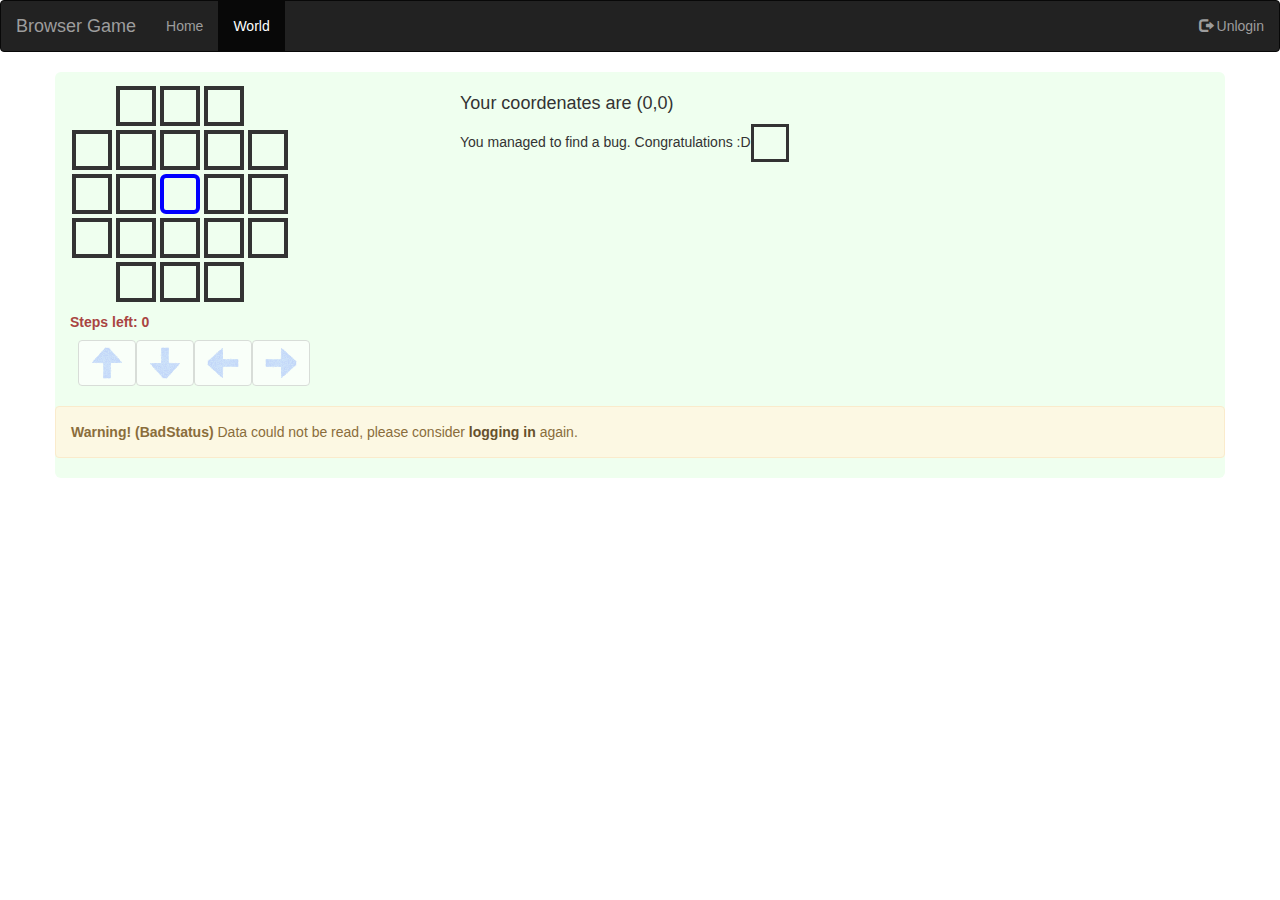
==== commit 25a4e09c: "add_login now uses MySource as rng" ====
--- a/elm_world/index.html
+++ b/elm_world/index.html
@@ -9837,7 +9837,11 @@
 						_1: {
 							ctor: '::',
 							_0: {ctor: '_Tuple2', _0: 'border-color', _1: 'blue'},
-							_1: {ctor: '[]'}
+							_1: {
+								ctor: '::',
+								_0: {ctor: '_Tuple2', _0: 'border-radius', _1: '6px'},
+								_1: {ctor: '[]'}
+							}
 						}
 					}
 				}
